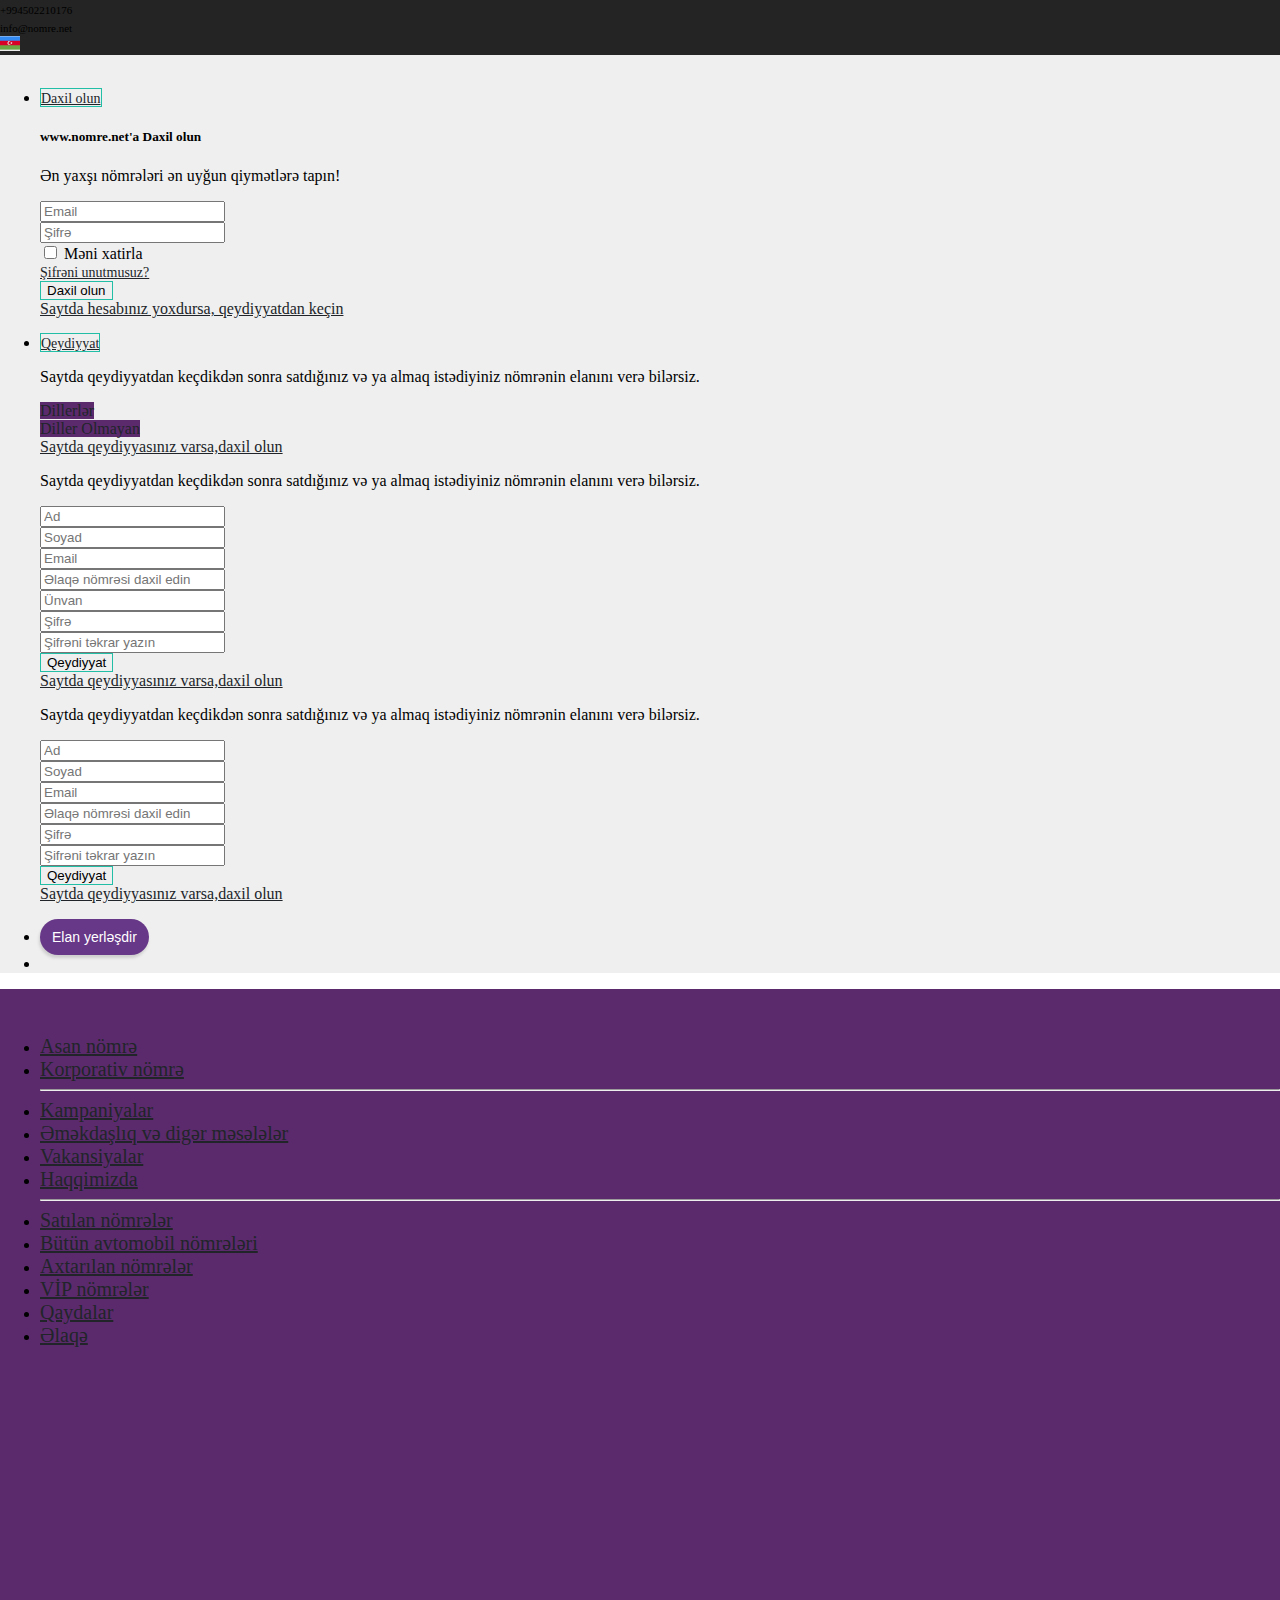
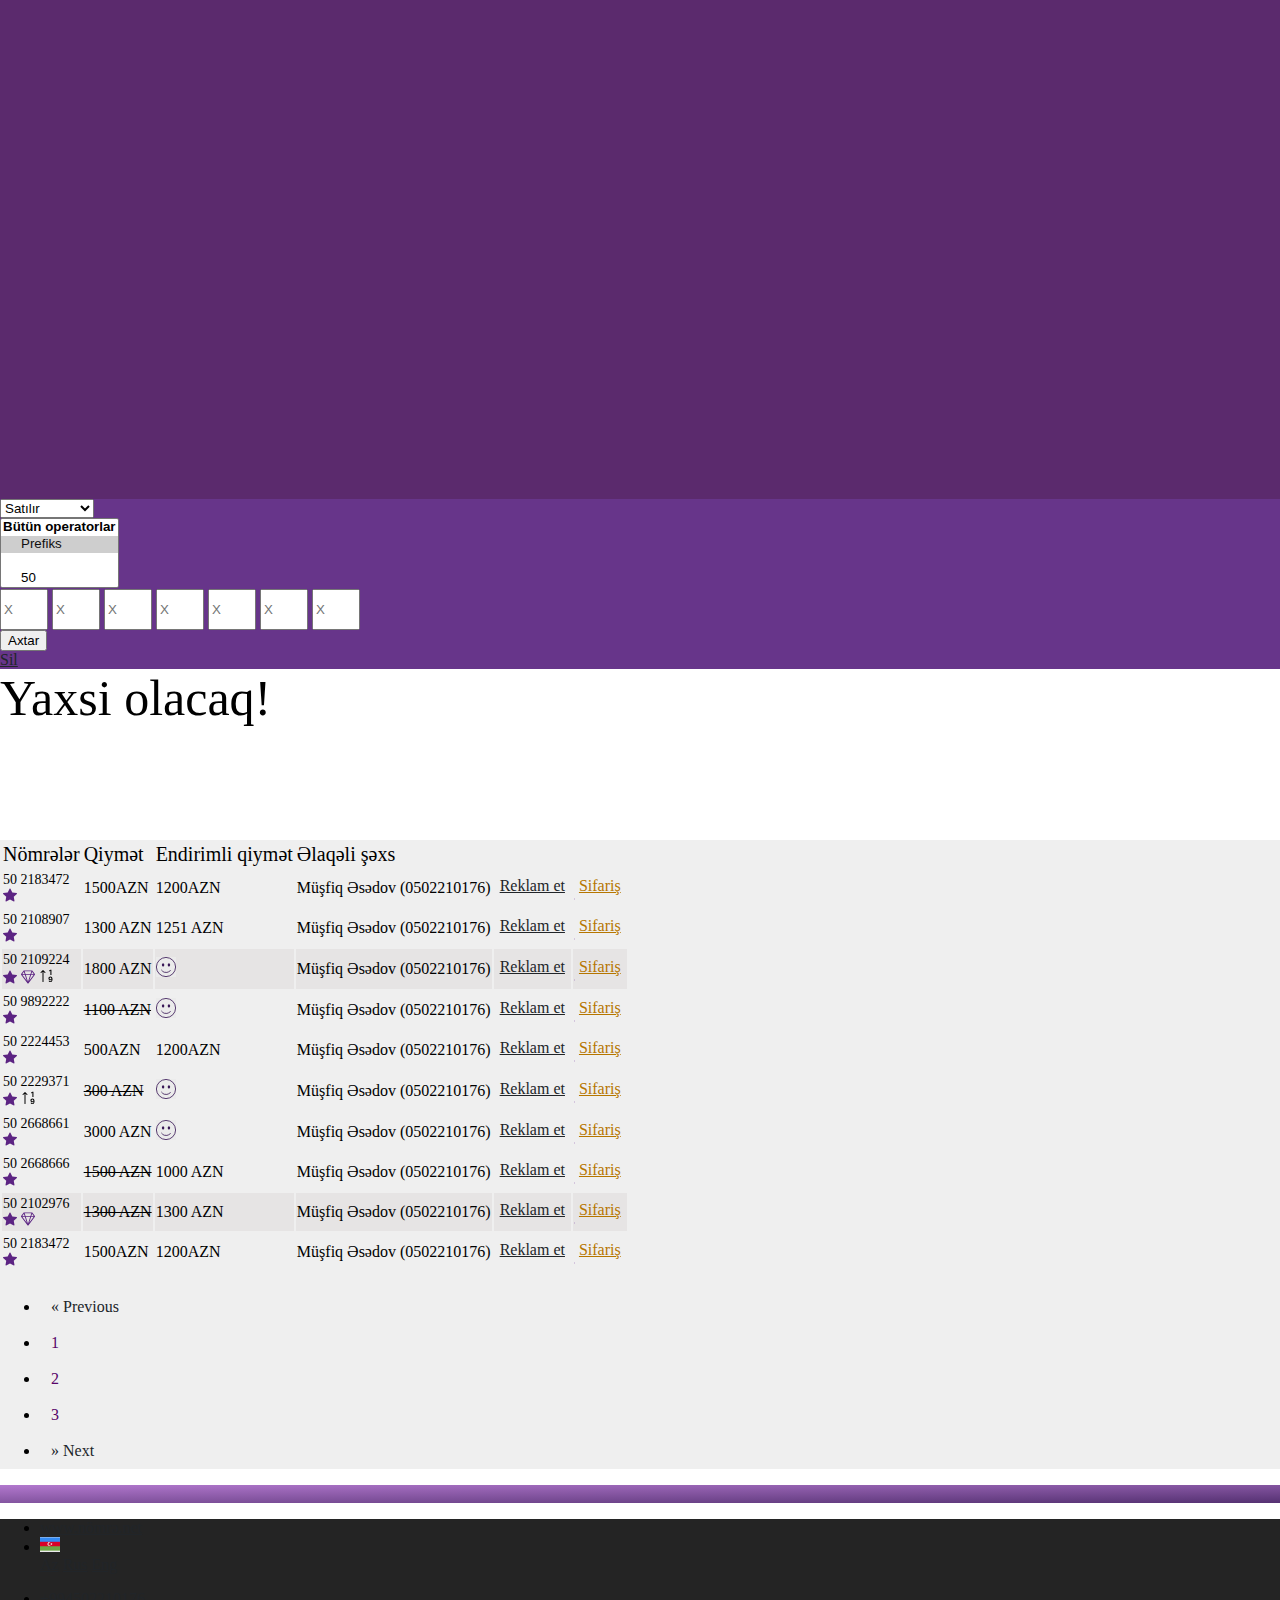
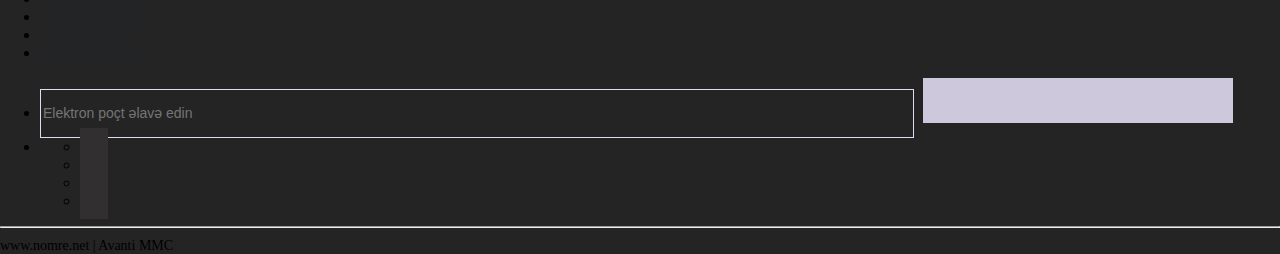
==== index.html @ 5cedde6e "last" ====
<!DOCTYPE html>
<html>

<head>
	<title></title>
	<meta charset="utf-8">
	<meta name="viewport" content="width=device-width, initial-scale=1, shrink-to-fit=no">
	<link rel="stylesheet" href="https://fonts.googleapis.com/icon?family=Material+Icons">
	<link rel="stylesheet"
		href="https://cdnjs.cloudflare.com/ajax/libs/bootstrap-select/1.13.18/css/bootstrap-select.min.css">
	<link rel="stylesheet" href="https://pro.fontawesome.com/releases/v5.10.0/css/all.css"
		integrity="sha384-AYmEC3Yw5cVb3ZcuHtOA93w35dYTsvhLPVnYs9eStHfGJvOvKxVfELGroGkvsg+p" crossorigin="anonymous" />
	<link rel="stylesheet" href="https://unpkg.com/swiper/swiper-bundle.min.css" />
	<link rel="stylesheet" type="text/css" href="style/hamburgers.css">
	<link rel="stylesheet" type="text/css" href="style/bootstrap.css">
	<link rel="stylesheet" type="text/css" href="style/style.css">
</head>

<body class="position-relative">
	<!-- header -->
	<div class="bg-black">
		<div class="container">
			<div class="row d-flex align-items-center justify-content-around py-2">
				<div class="col-6">
					<div class="row d-flex justify-content-between">
						<div class="col-xs-12 col-md-5 ">
							<i class="fas fa-phone-alt fs-lg-11 text-white mr-2"></i>
							<span class="fs-lg-11 text-white font-weight-lighter">+994502210176</span>
						</div>
						<div class="col-xs-12 col-md-5 ">
							<i class="fas fa-envelope fs-lg-11 text-white mr-2"></i>
							<span class="fs-lg-11 text-white font-weight-lighter">info@nomre.net</span>
						</div>
					</div>
				</div>

				<div class="col-4 d-flex justify-content-end">
					<div class="btn-group mb-3 ">
						<a type="button" class="btn dropdown-toggle" data-toggle="dropdown" aria-haspopup="true"
							aria-expanded="false" style="color: rgb(255, 255, 255);">
							<span class="custom-icon custom-icon-flag-az"></span>
						</a>
						<div class="dropdown-menu dropdown-menu-header z-high">
							<a class="dropdown-item" href="#">Az</a>
							<a class="dropdown-item" href="#">Rus</a>
							<a class="dropdown-item" href="#">Eng</a>
						</div>
					</div>
				</div>
			</div>
		</div>
	</div>
	<header class="bg-grey">
		<div class="container py-3">
			<div class="row justify-content-between align-items-center">

				<div class="col-lg-2 col-md-2 col-xs-12  my-md-4 ">
					<a href="./index.html"><img src="./img/logonumber.png" class="" style="width: 60px;" alt=""></a>
				</div>
				<div class="col-lg-8 my-sm-3">
					<div class="row d-flex align-items-center justify-content-between">

						<div class="col-md-5">
							<div class="row">
								<div class="col-6">
									<ul
										class="nav  d-lg-flex justify-content-between align-items-center navbar-top-links navbar-right">
										<li class="list-unstyled justify-content-center">
											<a href="#"
												class="text-decoration-none  d-flex align-items-center  py-2 px-3"
												style="border: 1px solid #22BEA5;" data-toggle="modal"
												data-target=".exampleModallogin">
												<span class="fs-lg-14 text-dark ">Daxil olun</span>
											</a>
										</li>
										<div class="modal shadow rounded fade exampleModallogin  my-5 z-high  in"
											id="login_page" tabindex="-1" role="dialog"
											aria-labelledby="exampleModalLabel" aria-hidden="false">
											<div class="modal-dialog" role="document">
												<div class="modal-content">
													<div class="modal-header justify-content-center py-3">
														<div class="modal-title text-center"
															id="exampleModalLabelLogin">
															<h5>www.nomre.net'a Daxil olun</h5>
															<p class="m-0">Ən yaxşı nömrələri ən uyğun qiymətlərə tapın!
															</p>
														</div>

													</div>
													<div class="modal-body p-3">
														<div class="row d-flex justify-content-center">
															<div class="col-10 text-center">
																<form action="" id="requestacallformLogin" method="POST"
																	name="requesttacallform">
																	<div class="form-group">
																		<div class="input-group">
																			<input type="email" class="form-control"
																				placeholder="Email" name="email"
																				onchange="validateEmailAdd();" />
																		</div>
																	</div>
																	<div class="form-group">
																		<div class="input-group">
																			<input type="password" class="form-control"
																				placeholder="Şifrə" name="password"
																				onchange="validatePasswordAdd();" />
																		</div>
																	</div>
																</form>
																<div class="row mb-4 ">
																	<div class="col-md-6 d-flex justify-content-center">

																		<div class="form-check pl-0 mb-3">
																			<input type="checkbox"
																				class="form-check-input filled-in"
																				id="new">
																			<label
																				class=" form-check-label small card card-animate-link-secondary"
																				for="new">Məni xatirla</label>
																		</div>

																	</div>

																	<div class="col-md-6 ">
																		<a href="#!"
																			class=" text-decoration-none fs-lg-14">Şifrəni
																			unutmusuz?</a>
																	</div>
																</div>
																<button type="submit"
																	class="btn btn-outline submit-btn w-100 shadow btn-one">Daxil
																	olun</button>
															</div>
														</div>

													</div>
													<div class="modal-footer justify-content-center">
														<a href="#"
															class="text-decoration-none fs-md-14 text-primary modal-chooser-button"
															data-target="#register_page" data-toggle="modal"> Saytda
															hesabınız yoxdursa, qeydiyyatdan keçin</a>
													</div>

												</div>
											</div>
										</div>
									</ul>
								</div>
								<div class="col-6 d-flex justify-content-end ">
									<ul
										class="nav  d-lg-flex justify-content-between align-items-center navbar-top-links navbar-right">

										<li class="list-unstyled justify-content-center">
											<a href="#"
												class="text-decoration-none  d-flex align-items-center  py-2 px-3"
												style="border: 1px solid #22BEA5;" data-toggle="modal"
												data-target=".exampleModalChoose">
												<span class="fs-lg-14 text-dark ">Qeydiyyat</span>
											</a>
										</li>
										<div class="modal shadow rounded fade exampleModalChoose  my-5 z-high in"
											id="register_page" tabindex="-1" role="dialog"
											aria-labelledby="exampleModalLabelSignup" aria-hidden="false">
											<div class="modal-dialog" role="document">
												<div class="modal-content">
													<div class="modal-header justify-content-center fs-md-14">
														<div class="modal-title text-center"
															id="exampleModalLabelSignup">
															<p class="m-0 py-2">
																Saytda qeydiyyatdan keçdikdən sonra satdığınız və ya
																almaq istədiyiniz nömrənin elanını verə bilərsiz.
															</p>
														</div>

													</div>
													<div class="modal-body p-3">
														<div class="row my-5">
															<div class="col-6">
																<a type="submit"
																	class="btn btn-outline bg-purple text-white  w-100 shadow modal-chooser-button"
																	data-target=".dillerModal"
																	data-toggle="modal">Dillerlər</a>
															</div>
															<div class="col-6">
																<a type="submit"
																	class="btn btn-outline bg-purple text-white  w-100 shadow modal-chooser-button"
																	data-target=".dillerOlmayanModal"
																	data-toggle="modal">Diller Olmayan</a>
															</div>
														</div>
													</div>
													<div class="modal-footer justify-content-center">
														<a href="#" id="login-from-chooser"
															class="text-decoration-none text-primary modal-chooser-button"
															data-target="#login_page" data-toggle="modal">Saytda
															qeydiyyasınız varsa,daxil olun</a>
													</div>
												</div>
											</div>
										</div>
										<div class="modal shadow rounded fade dillerModal  my-5 z-high in"
											id="register_page" tabindex="-1" role="dialog" aria-hidden="false">
											<div class="modal-dialog" role="document">
												<div class="modal-content">
													<div class="modal-header justify-content-center fs-md-14">
														<div class="modal-title text-center">
															<p class="m-0">Saytda qeydiyyatdan keçdikdən sonra
																satdığınız və ya
																almaq
																istədiyiniz nömrənin elanını verə bilərsiz.
															</p>
														</div>

													</div>
													<div class="modal-body p-3">
														<div class="row d-flex justify-content-center">
															<div class="col-10 text-center">
																<form action="" id="requestacallformSignup"
																	method="POST" class="needs-validation" novalidate
																	name="requesttacallform">
																	<div class="row">
																		<div class="col-6">
																			<div class="form-group">
																				<div class="input-group">
																					<input type="text"
																						class="form-control"
																						placeholder="Ad" name="text">
																				</div>
																			</div>
																		</div>
																		<div class="col-6">
																			<div class="form-group">
																				<div class="input-group">
																					<input type="text"
																						class="form-control"
																						placeholder="Soyad" name="text">
																				</div>
																			</div>
																		</div>
																	</div>
																	<div class="form-group">
																		<div class="input-group">
																			<input type="email" class="form-control"
																				placeholder="Email" name="email"
																				onchange="validateEmailAdd();">
																		</div>
																	</div>

																	<div class="form-group">
																		<div class="input-group">
																			<input type="number" class="form-control"
																				placeholder="Əlaqə nömrəsi daxil edin"
																				name="number">
																		</div>
																	</div>
																	<div class="form-group">
																		<div class="input-group">
																			<input type="text" class="form-control"
																				placeholder="Ünvan" name="text">
																		</div>
																	</div>
																	<div class="form-group">
																		<div class="input-group">
																			<input type="password" class="form-control"
																				placeholder="Şifrə" name="password"
																				onchange="validatePasswordAdd();">
																		</div>
																	</div>
																	<div class="form-group">
																		<div class="input-group">
																			<input type="password" class="form-control"
																				placeholder="Şifrəni təkrar yazın"
																				name="password">
																		</div>
																	</div>
																</form>

																<button type="submit"
																	class="btn btn-outline submit-btn w-100 shadow btn-one"
																	data-style="zoom-out">Qeydiyyat</button>
															</div>
														</div>

													</div>
													<div class="modal-footer justify-content-center">
														<a href="#" id="login-from-register-dealer"
															class="text-decoration-none text-primary modal-chooser-button"
															data-target="#login_page" data-toggle="modal">Saytda
															qeydiyyasınız varsa,daxil olun</a>
													</div>

												</div>
											</div>
										</div>
										<div class="modal shadow rounded fade dillerOlmayanModal  my-5 z-high in"
											id="register_page" tabindex="-1" role="dialog" aria-hidden="false">
											<div class="modal-dialog" role="document">
												<div class="modal-content">
													<div class="modal-header justify-content-center fs-md-14">
														<div class="modal-title text-center">
															<p class="m-0">Saytda qeydiyyatdan keçdikdən sonra
																satdığınız və ya
																almaq
																istədiyiniz nömrənin elanını verə bilərsiz.
															</p>
														</div>

													</div>
													<div class="modal-body p-3">
														<div class="row d-flex justify-content-center">
															<div class="col-10 text-center">
																<form action="" id="requestacallformSignup"
																	method="POST" class="needs-validation" novalidate
																	name="requesttacallform">
																	<div class="row">
																		<div class="col-6">
																			<div class="form-group">
																				<div class="input-group">
																					<input type="text"
																						class="form-control"
																						placeholder="Ad" name="text">
																				</div>
																			</div>
																		</div>
																		<div class="col-6">
																			<div class="form-group">
																				<div class="input-group">
																					<input type="text"
																						class="form-control"
																						placeholder="Soyad" name="text">
																				</div>
																			</div>
																		</div>
																	</div>
																	<div class="form-group">
																		<div class="input-group">
																			<input type="email" class="form-control"
																				placeholder="Email" name="email"
																				onchange="validateEmailAdd();">
																		</div>
																	</div>

																	<div class="form-group">
																		<div class="input-group">
																			<input type="number" class="form-control"
																				placeholder="Əlaqə nömrəsi daxil edin"
																				name="number">
																		</div>
																	</div>
																	<div class="form-group">
																		<div class="input-group">
																			<input type="password" class="form-control"
																				placeholder="Şifrə" name="password"
																				onchange="validatePasswordAdd();">
																		</div>
																	</div>
																	<div class="form-group">
																		<div class="input-group">
																			<input type="password" class="form-control"
																				placeholder="Şifrəni təkrar yazın"
																				name="password">
																		</div>
																	</div>
																</form>

																<button type="submit"
																	class="btn btn-outline submit-btn w-100 shadow btn-one"
																	data-style="zoom-out">Qeydiyyat</button>
															</div>
														</div>

													</div>
													<div class="modal-footer justify-content-center">
														<a href="#" id="login-from-register-non-dealer"
															class="text-decoration-none text-primary modal-chooser-button"
															data-target="#login_page" data-toggle="modal">Saytda
															qeydiyyasınız varsa,daxil olun</a>
													</div>

												</div>
											</div>
										</div>
									</ul>
								</div>
							</div>
						</div>
						<div class="col-md-5">
							<ul
								class="nav  d-lg-flex justify-content-between align-items-center navbar-top-links navbar-right">
								<li>
									<a href="./" class="text-decoration-none" data-toggle="modal"
										data-target=".exampleModallogin">

										<button class="add-btn add-btn-1 d-flex align-items-center  ">
											<i class="fas fa-plus text-white mr-2" style="font-size: 8px; "></i>
											<span class="fs-lg-14 ">Elan yerləşdir</span>
										</button>
									</a>
								</li>
								<li>
									<div class="hamburger hamburger--spring position-relative z-middle " id="open_menu"
										style="top: -4px;">
										<div class="hamburger-box">
											<div class="hamburger-inner z-middle"></div>
										</div>
									</div>
								</li>
							</ul>
						</div>
					</div>
				</div>
			</div>
		</div>
	</header>

	<div id="mobile_menu" class="bg-purple z-100 position-absolute left-100 w-100 t-5 h-120vh top-0 pt-100">
		<ul class="m-5 list-unstyled">
			<li class="mt-5 mb-3 ">
				<i class="fas fa-route text-white mr-3 fs-sm-12 fs-lg-20"></i>
				<a href="./asannomre.html" class="text-decoration-none text-white my-5 fs-lg-20 fs-sm-12">Asan nömrə</a>
			</li>
			<li class="my-3">
				<i class="fas fa-briefcase text-white mr-3 fs-sm-12 fs-lg-20"></i>
				<a href="./koporativnomre.html"
					class="text-decoration-none text-white  my-5 fs-lg-20 fs-sm-12">Korporativ
					nömrə</a>
			</li>
			<hr class="bg-light">
			<li class="my-3">
				<i class="fas fa-bullhorn text-white mr-3 fs-sm-12 fs-lg-20"></i>
				<a href="./profile.html" class="text-decoration-none text-white my-5 fs-lg-20 fs-sm-12">Kampaniyalar</a>
			</li>
			<li class="my-3">
				<i class="far fa-handshake text-white mr-3 fs-sm-12 fs-lg-20"></i>
				<a href="#" class="text-decoration-none text-white my-5 fs-lg-20 fs-sm-12">Əməkdaşlıq və digər
					məsələlər</a>
			</li>
			<li class="my-3">
				<i class="fas fa-user-md text-white mr-3 fs-sm-12 fs-lg-20"></i>
				<a href="./vacancies.html"
					class="text-decoration-none text-white my-5 fs-lg-20 fs-sm-12">Vakansiyalar</a>
			</li>
			<li class="my-3">
				<i class="fas fa-info-circle text-white mr-3 fs-sm-12 fs-lg-20"></i>
				<a href="#" class="text-decoration-none text-white my-5 fs-lg-20 fs-sm-12">Haqqimizda</a>
			</li>
			<hr class="bg-light">
			<li class="my-3">
				<i class="fas fa-list-ol text-white mr-3 fs-sm-12 fs-lg-20"></i>
				<a href="#" class="text-decoration-none text-white my-5 fs-lg-20 fs-sm-12">Satılan nömrələr</a>
			</li>
			<li class="my-3">
				<i class="fas fa-car text-white mr-3 fs-sm-12 fs-lg-20"></i>
				<a href="#" class="text-decoration-none text-white my-5 fs-lg-20 fs-sm-12">Bütün avtomobil nömrələri</a>
			</li>
			<li class="my-3">
				<i class="fas fa-search text-white mr-3 fs-sm-12 fs-lg-20"></i>
				<a href="#" class="text-decoration-none text-white my-5 fs-lg-20 fs-sm-12">Axtarılan nömrələr</a>
			</li>
			<li class="my-3">
				<i class="far fa-gem text-white mr-3 fs-sm-12 fs-lg-20"></i>
				<a href="#" class="text-decoration-none text-white my-5 fs-lg-20 fs-sm-12">VİP nömrələr</a>
			</li>
			<li class="my-3">
				<i class="fas fa-question text-white mr-3 fs-sm-12 fs-lg-20"></i>
				<a href="#" class="text-decoration-none text-white my-5 fs-lg-20 fs-sm-12">Qaydalar</a>
			</li>
			<li class="my-3">
				<i class="fas fa-file-signature text-white mr-3 fs-sm-12 fs-lg-20"></i>
				<a href="#" class="text-decoration-none text-white my-5 fs-lg-20 fs-sm-12">Əlaqə</a>
			</li>
		</ul>
	</div>

	<div class="bg-search-purple">
		<div class="container">
			<div class="row  d-flex justify-content-around align-items-center ">
				<div class="col-12 serch-table">
					<div class="row d-flex justify-content-around align-items-center my-3">
						<div class=" my-2 col-lg-2 col-md-6 col-xs-6 multi_select_box">
							<select id="" class="multi_select w-100" name="">
								<option selected="selected" value="1">Satılır</option>
								array(0) {
								}
								<option value="0">Olsa alaram</option>
							</select>
						</div>
						<div class="prefiks my-2 col-lg-2 col-md-6 col-xs-6 multi_select_box">
							<select name="" id="selectOption" class="multi_select w-100" multiple>
								<optgroup class="selectpicker-s" label="Bütün operatorlar">
									<option id="prefix" value="all" selected>Prefiks</option>
								</optgroup>
								<optgroup class="selectpicker-s" label="">
									<option value="1">50</option>
									<option value="2">51</option>
									<option value="3">10</option>
									<option value="1 / 2 / 3">50 / 51 / 10</option>
								</optgroup>
								<optgroup class="selectpicker-s" label="">
									<option value="1">50</option>
									<option value="2">51</option>
									<option value="3">10</option>
									<option value="1 / 2 / 3">50 / 51 / 10</option>
								</optgroup>
								<optgroup class="selectpicker-s" label="Bakcell">
									<option value="4">55</option>
									<option value="5">99</option>
									<option value="4 / 5">55 / 99</option>
								</optgroup>
								<optgroup class="selectpicker-s" label="Nar">
									<option value="9">70</option>
									<option value="10">77</option>
									<option value="9 / 10">70 / 77</option>
								</optgroup>
								<optgroup class="selectpicker-s" label="Naxtel">
									<option value="6">60</option>
								</optgroup>
								<optgroup class="selectpicker-s" label="BTRİB">
									<option value="12">12</option>
								</optgroup>
								<optgroup class="selectpicker-s" label="Gürcüstan">
									<option value="17">577</option>
									<option value="18">555</option>
									<option value="17 / 18">577 / 555</option>
								</optgroup>
								<optgroup class="selectpicker-s" label="Rusiya">
									<option value="19">903</option>
									<option value="20">905</option>
									<option value="19 / 20">903 / 905</option>
								</optgroup>
								<optgroup class="selectpicker-s" label="Türkiyə">
									<option value="14">532</option>
									<option value="15">53</option>
									<option value="16">56</option>
									<option value="14 / 15 / 16">532 / 53 / 56</option>
								</optgroup>
								<optgroup class="selectpicker-s" label="Paket nömrələr">
									<option value="21">Çoxlu prefiks</option>
								</optgroup>
								<option class="car" value="car">Maşın</option>
							</select>
						</div>
						<div id="number_search" class="my-2 col-lg-4 col-md-10 d-flex justify-content-between">
							<input type="tel" id="number1" name="number1" pattern="[0-9]*" value=""
								class="number-search inputs inpt2 shadow text-center border rounded" placeholder="X"
								onkeyup="keyPr(event, 1);">
							<input type="tel" id="number2" name="number2" pattern="[0-9]*" value=""
								class="number-search inputs inpt2 shadow text-center border rounded" placeholder="X"
								onkeyup="keyPr(event, 2);">
							<input type="tel" id="number3" name="number3" pattern="[0-9]*" value=""
								class="number-search inputs inpt2 shadow text-center border rounded" placeholder="X"
								onkeyup="keyPr(event, 3);">
							<input type="tel" id="number4" name="number4" pattern="[0-9]*" value=""
								class="number-search inputs inpt2 shadow text-center border rounded" placeholder="X"
								onkeyup="keyPr(event, 4);">
							<input type="tel" id="number5" name="number5" pattern="[0-9]*" value=""
								class="number-search inputs inpt2 shadow text-center border rounded" placeholder="X"
								onkeyup="keyPr(event, 5);">
							<input type="tel" id="number6" name="number6" pattern="[0-9]*" value=""
								class="number-search inputs inpt2 shadow text-center border rounded" placeholder="X"
								onkeyup="keyPr(event, 6);">
							<input type="tel" id="number7" name="number7" pattern="[0-9]*" value=""
								class="number-search inputs inpt2 shadow text-center border rounded" placeholder="X"
								onkeyup="keyPr(event, 7);">
						</div>
						<div class=" my-2 col-lg-2 col-md-6 col-xs-6 w-100">
							<button type="submit" onclick="alertFunction()"
								class="btn  bg-white w-100 shadow tap-hover">Axtar</button>
						</div>
						<div class=" my-2 col-lg-2 col-md-6 col-xs-6 ">
							<a href="#" class=" btn  w-100 bg-white shadow sil-hover">Sil</a>
						</div>
					</div>
				</div>
			</div>
		</div>
	</div>

	<div class="position-relative banner-bg">
		<div class="overlay position-absolute w-100 "></div>
		<div class="container  ">
			<div class="row py-5 text-center ">
				<div class="col-12">
					<div id="banner">
						<div class="banners banner1 banner3"></div>
					</div>
				</div>
			</div>
		</div>
	</div>

	<!-- main -->

	<main class="wrapper py-5 bg-grey">
		<div class="container py-4">
			<div id="page-content">
				<table class="table table-borderless my-5" id="example">
					<thead class=" desktop-view my-5 ">
						<tr>
							<td scope="col" class="font-weight-bold fs-lg-20 ">Nömrələr</td>
							<td scope="col" class="font-weight-bold fs-lg-20">Qiymət</td>
							<td scope="col" class="font-weight-bold fs-lg-20  text-center">Endirimli qiymət</td>
							<td scope="col" class="font-weight-bold fs-lg-20">Əlaqəli şəxs</td>
						</tr>
					</thead>
					<tbody>
						<tr class="desktop-view">
							<td class="font-weight-bold text-dark">
								<div class="row d-flex justify-content-between">
									<div class=" col-lg-8 pr-0">
										<span class="fs-lg-14">50 2183472</span>
									</div>
									<div class=" col-lg-4 p-0">
										<svg xmlns="http://www.w3.org/2000/svg" width="14" height="14"
											fill="currentColor" class="bi bi-star-fill text-purple "
											viewBox="0 0 16 16">
											<path
												d="M3.612 15.443c-.386.198-.824-.149-.746-.592l.83-4.73L.173 6.765c-.329-.314-.158-.888.283-.95l4.898-.696L7.538.792c.197-.39.73-.39.927 0l2.184 4.327 4.898.696c.441.062.612.636.282.95l-3.522 3.356.83 4.73c.078.443-.36.79-.746.592L8 13.187l-4.389 2.256z" />
										</svg>
									</div>
								</div>
							</td>
							<td>1500AZN</td>
							<td class="text-center">1200AZN</td>
							<td>Müşfiq Əsədov (0502210176)</td>
							<td class=""><a href="./ads.html"
									class="text-decoration-none text-info effect-border py-0">Reklam
									et</a></td>
							<td class=""><a href="./order.html"
									class="text-decoration-none text-orange effect-border py-0">Sifariş</a>
							</td>
						</tr>
						<tr class="desktop-view">
							<td class="font-weight-bold text-dark ">
								<div class="row d-flex justify-content-between">
									<div class="col-lg-8 pr-0">
										<span class="fs-lg-14"> 50 2108907</span>
									</div>
									<div class="col-lg-4 p-0">
										<svg xmlns="http://www.w3.org/2000/svg" width="14" height="14"
											fill="currentColor" class="bi bi-star-fill text-purple "
											viewBox="0 0 16 16">
											<path
												d="M3.612 15.443c-.386.198-.824-.149-.746-.592l.83-4.73L.173 6.765c-.329-.314-.158-.888.283-.95l4.898-.696L7.538.792c.197-.39.73-.39.927 0l2.184 4.327 4.898.696c.441.062.612.636.282.95l-3.522 3.356.83 4.73c.078.443-.36.79-.746.592L8 13.187l-4.389 2.256z" />
										</svg>

									</div>
								</div>
							</td>
							<td>1300 AZN</td>
							<td class="text-center">1251 AZN</td>
							<td>Müşfiq Əsədov (0502210176)</td>
							<td class=""><a href="./ads.html"
									class="text-decoration-none text-info effect-border py-0">Reklam
									et</a></td>
							<td class=""><a href="./order.html"
									class="text-decoration-none text-orange effect-border py-0">Sifariş</a>
							</td>
						</tr>
						<tr class="desktop-view bg-grey-dark">
							<td class="font-weight-bold text-dark">
								<div class="row d-flex justify-content-between align-items-center">
									<div class="col-lg-8  pr-0">
										<span class="fs-lg-14"> 50 2109224 </span>
									</div>
									<div class="col-lg-4 p-0">
										<svg xmlns="http://www.w3.org/2000/svg" width="14" height="14"
											fill="currentColor" class="bi bi-star-fill text-purple "
											viewBox="0 0 16 16">
											<path
												d="M3.612 15.443c-.386.198-.824-.149-.746-.592l.83-4.73L.173 6.765c-.329-.314-.158-.888.283-.95l4.898-.696L7.538.792c.197-.39.73-.39.927 0l2.184 4.327 4.898.696c.441.062.612.636.282.95l-3.522 3.356.83 4.73c.078.443-.36.79-.746.592L8 13.187l-4.389 2.256z" />
										</svg>
										<svg xmlns="http://www.w3.org/2000/svg" width="14" height="14"
											fill="currentColor" class="bi bi-gem text-purple" viewBox="0 0 16 16">
											<path
												d="M3.1.7a.5.5 0 0 1 .4-.2h9a.5.5 0 0 1 .4.2l2.976 3.974c.149.185.156.45.01.644L8.4 15.3a.5.5 0 0 1-.8 0L.1 5.3a.5.5 0 0 1 0-.6l3-4zm11.386 3.785-1.806-2.41-.776 2.413 2.582-.003zm-3.633.004.961-2.989H4.186l.963 2.995 5.704-.006zM5.47 5.495 8 13.366l2.532-7.876-5.062.005zm-1.371-.999-.78-2.422-1.818 2.425 2.598-.003zM1.499 5.5l5.113 6.817-2.192-6.82L1.5 5.5zm7.889 6.817 5.123-6.83-2.928.002-2.195 6.828z" />
										</svg>
										<svg xmlns="http://www.w3.org/2000/svg" width="16" height="16"
											fill="currentColor" class="bi bi-sort-numeric-up" viewBox="0 0 16 16">
											<path
												d="M12.438 1.668V7H11.39V2.684h-.051l-1.211.859v-.969l1.262-.906h1.046z" />
											<path fill-rule="evenodd"
												d="M11.36 14.098c-1.137 0-1.708-.657-1.762-1.278h1.004c.058.223.343.45.773.45.824 0 1.164-.829 1.133-1.856h-.059c-.148.39-.57.742-1.261.742-.91 0-1.72-.613-1.72-1.758 0-1.148.848-1.835 1.973-1.835 1.09 0 2.063.636 2.063 2.687 0 1.867-.723 2.848-2.145 2.848zm.062-2.735c.504 0 .933-.336.933-.972 0-.633-.398-1.008-.94-1.008-.52 0-.927.375-.927 1 0 .64.418.98.934.98z" />
											<path
												d="M4.5 13.5a.5.5 0 0 1-1 0V3.707L2.354 4.854a.5.5 0 1 1-.708-.708l2-1.999.007-.007a.498.498 0 0 1 .7.006l2 2a.5.5 0 1 1-.707.708L4.5 3.707V13.5z" />
										</svg>
									</div>
								</div>
							</td>
							<td>1800 AZN</td>
							<td class="text-center"><span class="custom-icon custom-icon-smile"></span></td>
							<td>Müşfiq Əsədov (0502210176)</td>
							<td class=""><a href="./ads.html"
									class="text-decoration-none text-info effect-border py-0">Reklam
									et</a></td>
							<td class=""><a href="./order.html"
									class="text-decoration-none text-orange effect-border py-0">Sifariş</a>
							</td>
						</tr>
						<tr class="desktop-view">
							<td class="font-weight-bold text-dark">
								<div class="row d-flex justify-content-between">
									<div class="col-lg-8 pr-0">
										<span class="fs-lg-14">50 9892222 </span>
									</div>
									<div class="col-lg-4 p-0">
										<svg xmlns="http://www.w3.org/2000/svg" width="14" height="14"
											fill="currentColor" class="bi bi-star-fill text-purple "
											viewBox="0 0 16 16">
											<path
												d="M3.612 15.443c-.386.198-.824-.149-.746-.592l.83-4.73L.173 6.765c-.329-.314-.158-.888.283-.95l4.898-.696L7.538.792c.197-.39.73-.39.927 0l2.184 4.327 4.898.696c.441.062.612.636.282.95l-3.522 3.356.83 4.73c.078.443-.36.79-.746.592L8 13.187l-4.389 2.256z" />
										</svg>
									</div>
								</div>
							</td>
							<td><strike>1100 AZN</strike></td>
							<td class="text-center"><span class="custom-icon custom-icon-smile"></span></td>
							<td>Müşfiq Əsədov (0502210176)</td>
							<td class=""><a href="./ads.html"
									class="text-decoration-none text-info effect-border py-0">Reklam
									et</a></td>
							<td class=""><a href="./order.html"
									class="text-decoration-none text-orange effect-border py-0">Sifariş</a>
							</td>
						</tr>
						<tr class="desktop-view">
							<td class="font-weight-bold text-dark">
								<div class="row d-flex justify-content-between">
									<div class="col-lg-8 pr-0">
										<span class="fs-lg-14">50 2224453 </span>
									</div>
									<div class="col-lg-4 p-0">
										<svg xmlns="http://www.w3.org/2000/svg" width="14" height="14"
											fill="currentColor" class="bi bi-star-fill text-purple "
											viewBox="0 0 16 16">
											<path
												d="M3.612 15.443c-.386.198-.824-.149-.746-.592l.83-4.73L.173 6.765c-.329-.314-.158-.888.283-.95l4.898-.696L7.538.792c.197-.39.73-.39.927 0l2.184 4.327 4.898.696c.441.062.612.636.282.95l-3.522 3.356.83 4.73c.078.443-.36.79-.746.592L8 13.187l-4.389 2.256z" />
										</svg>
									</div>
								</div>

							</td>
							<td>500AZN</td>
							<td class="text-center">1200AZN</td>
							<td>Müşfiq Əsədov (0502210176)</td>
							<td class=""><a href="./ads.html"
									class="text-decoration-none text-info effect-border py-0">Reklam
									et</a></td>
							<td class=""><a href="./order.html"
									class="text-decoration-none text-orange effect-border py-0">Sifariş</a>
							</td>
						</tr>
						<tr class="desktop-view">
							<td class="font-weight-bold text-dark">
								<div class="row d-flex justify-content-between">
									<div class="col-lg-8 pr-0">
										<span class="fs-lg-14">50 2229371 </span>
									</div>
									<div class="col-lg-4 p-0">
										<svg xmlns="http://www.w3.org/2000/svg" width="14" height="14"
											fill="currentColor" class="bi bi-star-fill text-purple "
											viewBox="0 0 16 16">
											<path
												d="M3.612 15.443c-.386.198-.824-.149-.746-.592l.83-4.73L.173 6.765c-.329-.314-.158-.888.283-.95l4.898-.696L7.538.792c.197-.39.73-.39.927 0l2.184 4.327 4.898.696c.441.062.612.636.282.95l-3.522 3.356.83 4.73c.078.443-.36.79-.746.592L8 13.187l-4.389 2.256z" />
										</svg>
										<svg xmlns="http://www.w3.org/2000/svg" width="16" height="16"
											fill="currentColor" class="bi bi-sort-numeric-up" viewBox="0 0 16 16">
											<path
												d="M12.438 1.668V7H11.39V2.684h-.051l-1.211.859v-.969l1.262-.906h1.046z" />
											<path fill-rule="evenodd"
												d="M11.36 14.098c-1.137 0-1.708-.657-1.762-1.278h1.004c.058.223.343.45.773.45.824 0 1.164-.829 1.133-1.856h-.059c-.148.39-.57.742-1.261.742-.91 0-1.72-.613-1.72-1.758 0-1.148.848-1.835 1.973-1.835 1.09 0 2.063.636 2.063 2.687 0 1.867-.723 2.848-2.145 2.848zm.062-2.735c.504 0 .933-.336.933-.972 0-.633-.398-1.008-.94-1.008-.52 0-.927.375-.927 1 0 .64.418.98.934.98z" />
											<path
												d="M4.5 13.5a.5.5 0 0 1-1 0V3.707L2.354 4.854a.5.5 0 1 1-.708-.708l2-1.999.007-.007a.498.498 0 0 1 .7.006l2 2a.5.5 0 1 1-.707.708L4.5 3.707V13.5z" />
										</svg>
									</div>
								</div>
							</td>
							<td><strike>300 AZN</strike></td>
							<td class="text-center"><span class="custom-icon custom-icon-smile"></span></td>
							<td>Müşfiq Əsədov (0502210176)</td>
							<td class=""><a href="./ads.html"
									class="text-decoration-none text-info effect-border py-0">Reklam
									et</a></td>
							<td class=""><a href="./order.html"
									class="text-decoration-none text-orange effect-border py-0">Sifariş</a>
							</td>
						</tr>
						<tr class="desktop-view">
							<td class="font-weight-bold text-dark">
								<div class="row d-flex justify-content-between">
									<div class="col-lg-8 pr-0">
										<span class="fs-lg-14">50 2668661 </span>
									</div>
									<div class="col-lg-4 p-0">
										<svg xmlns="http://www.w3.org/2000/svg" width="14" height="14"
											fill="currentColor" class="bi bi-star-fill text-purple "
											viewBox="0 0 16 16">
											<path
												d="M3.612 15.443c-.386.198-.824-.149-.746-.592l.83-4.73L.173 6.765c-.329-.314-.158-.888.283-.95l4.898-.696L7.538.792c.197-.39.73-.39.927 0l2.184 4.327 4.898.696c.441.062.612.636.282.95l-3.522 3.356.83 4.73c.078.443-.36.79-.746.592L8 13.187l-4.389 2.256z" />
										</svg>
									</div>
								</div>
							</td>
							<td>3000 AZN</td>
							<td class="text-center"><span class="custom-icon custom-icon-smile"></span></td>
							<td>Müşfiq Əsədov (0502210176)</td>
							<td class=""><a href="./ads.html"
									class="text-decoration-none text-info effect-border py-0">Reklam
									et</a></td>
							<td class=""><a href="./order.html"
									class="text-decoration-none text-orange effect-border py-0">Sifariş</a>
							</td>
						</tr>
						<tr class="desktop-view">
							<td class="font-weight-bold text-dark">
								<div class="row d-flex justify-content-between">
									<div class="col-lg-8 pr-0">
										<span class="fs-lg-14">50 2668666 </span>
									</div>
									<div class="col-lg-4  p-0">
										<svg xmlns="http://www.w3.org/2000/svg" width="14" height="14"
											fill="currentColor" class="bi bi-star-fill text-purple "
											viewBox="0 0 16 16">
											<path
												d="M3.612 15.443c-.386.198-.824-.149-.746-.592l.83-4.73L.173 6.765c-.329-.314-.158-.888.283-.95l4.898-.696L7.538.792c.197-.39.73-.39.927 0l2.184 4.327 4.898.696c.441.062.612.636.282.95l-3.522 3.356.83 4.73c.078.443-.36.79-.746.592L8 13.187l-4.389 2.256z" />
										</svg>
									</div>
								</div>
							</td>
							<td><strike>1500 AZN</strike></td>
							<td class="text-center">1000 AZN</td>
							<td>Müşfiq Əsədov (0502210176)</td>
							<td class=""><a href="./ads.html"
									class="text-decoration-none text-info effect-border py-0">Reklam
									et</a></td>
							<td class=""><a href="./order.html"
									class="text-decoration-none text-orange effect-border py-0">Sifariş</a>
							</td>
						</tr>
						<tr class="desktop-view bg-grey-dark">
							<td class="font-weight-bold text-dark">
								<div class="row d-flex justify-content-between">
									<div class="col-lg-8 pr-0">
										<span class="fs-lg-14"> 50 2102976 </span>
									</div>
									<div class="col-lg-4 p-0">
										<svg xmlns="http://www.w3.org/2000/svg" width="14" height="14"
											fill="currentColor" class="bi bi-star-fill text-purple "
											viewBox="0 0 16 16">
											<path
												d="M3.612 15.443c-.386.198-.824-.149-.746-.592l.83-4.73L.173 6.765c-.329-.314-.158-.888.283-.95l4.898-.696L7.538.792c.197-.39.73-.39.927 0l2.184 4.327 4.898.696c.441.062.612.636.282.95l-3.522 3.356.83 4.73c.078.443-.36.79-.746.592L8 13.187l-4.389 2.256z" />
										</svg>
										<svg xmlns="http://www.w3.org/2000/svg" width="14" height="14"
											fill="currentColor" class="bi bi-gem text-purple" viewBox="0 0 16 16">
											<path
												d="M3.1.7a.5.5 0 0 1 .4-.2h9a.5.5 0 0 1 .4.2l2.976 3.974c.149.185.156.45.01.644L8.4 15.3a.5.5 0 0 1-.8 0L.1 5.3a.5.5 0 0 1 0-.6l3-4zm11.386 3.785-1.806-2.41-.776 2.413 2.582-.003zm-3.633.004.961-2.989H4.186l.963 2.995 5.704-.006zM5.47 5.495 8 13.366l2.532-7.876-5.062.005zm-1.371-.999-.78-2.422-1.818 2.425 2.598-.003zM1.499 5.5l5.113 6.817-2.192-6.82L1.5 5.5zm7.889 6.817 5.123-6.83-2.928.002-2.195 6.828z" />
										</svg>
									</div>
								</div>
							</td>
							<td><strike>1300 AZN</strike></td>
							<td class="text-center">1300 AZN</td>
							<td>Müşfiq Əsədov (0502210176)</td>
							<td class=""><a href="./ads.html"
									class="text-decoration-none text-info effect-border py-0">Reklam
									et</a></td>
							<td class=""><a href="./order.html"
									class="text-decoration-none text-orange effect-border py-0">Sifariş</a>
							</td>
						</tr>
						<tr class="desktop-view">
							<td class="font-weight-bold text-dark ">
								<div class="row d-flex justify-content-between">
									<div class="col-lg-8 pr-0">
										<span class="fs-lg-14">50 2183472 </span>
									</div>
									<div class="col-lg-4 p-0">
										<svg xmlns="http://www.w3.org/2000/svg" width="14" height="14"
											fill="currentColor" class="bi bi-star-fill text-purple "
											viewBox="0 0 16 16">
											<path
												d="M3.612 15.443c-.386.198-.824-.149-.746-.592l.83-4.73L.173 6.765c-.329-.314-.158-.888.283-.95l4.898-.696L7.538.792c.197-.39.73-.39.927 0l2.184 4.327 4.898.696c.441.062.612.636.282.95l-3.522 3.356.83 4.73c.078.443-.36.79-.746.592L8 13.187l-4.389 2.256z" />
										</svg>
									</div>
								</div>
							</td>
							<td>1500AZN</td>
							<td class="text-center">1200AZN</td>
							<td>Müşfiq Əsədov (0502210176)</td>
							<td class=""><a href="./ads.html"
									class="text-decoration-none text-info effect-border py-0">Reklam
									et</a>
							</td>
							<td class=""><a href="./order.html"
									class="text-decoration-none text-orange effect-border py-0">Sifariş</a>
							</td>
						</tr>
					</tbody>
				</table>
			</div>
			<div class="my-5 mobile-view">
				<div class="row">
					<div class="col-sm-6 mb-4 ">
						<div class=" card card-animate text-center">
							<div class="col-md-12 py-3 justify-content-center align-items-center d-flex">
								<span class="mr-3 font-weight-bold text-dark"> 50 2105540</span>
								<svg xmlns="http://www.w3.org/2000/svg" width="14" height="14"
								fill="currentColor" class="bi bi-star-fill text-purple "
								viewBox="0 0 16 16">
								<path
									d="M3.612 15.443c-.386.198-.824-.149-.746-.592l.83-4.73L.173 6.765c-.329-.314-.158-.888.283-.95l4.898-.696L7.538.792c.197-.39.73-.39.927 0l2.184 4.327 4.898.696c.441.062.612.636.282.95l-3.522 3.356.83 4.73c.078.443-.36.79-.746.592L8 13.187l-4.389 2.256z" />
							</svg>
							<svg xmlns="http://www.w3.org/2000/svg" width="16" height="16"
							fill="currentColor" class="bi bi-sort-numeric-up" viewBox="0 0 16 16">
							<path
								d="M12.438 1.668V7H11.39V2.684h-.051l-1.211.859v-.969l1.262-.906h1.046z" />
							<path fill-rule="evenodd"
								d="M11.36 14.098c-1.137 0-1.708-.657-1.762-1.278h1.004c.058.223.343.45.773.45.824 0 1.164-.829 1.133-1.856h-.059c-.148.39-.57.742-1.261.742-.91 0-1.72-.613-1.72-1.758 0-1.148.848-1.835 1.973-1.835 1.09 0 2.063.636 2.063 2.687 0 1.867-.723 2.848-2.145 2.848zm.062-2.735c.504 0 .933-.336.933-.972 0-.633-.398-1.008-.94-1.008-.52 0-.927.375-.927 1 0 .64.418.98.934.98z" />
							<path
								d="M4.5 13.5a.5.5 0 0 1-1 0V3.707L2.354 4.854a.5.5 0 1 1-.708-.708l2-1.999.007-.007a.498.498 0 0 1 .7.006l2 2a.5.5 0 1 1-.707.708L4.5 3.707V13.5z" />
						</svg>
							</div>
							<div class="col-xs-6 p-2">
								<span><strike>2800 AZN</strike></span>
							</div>
							<div class="col-xs-6 py-2"> 2500 AZN </div>
							<div class="col-md-12 py-2"><a href="https://nomre.net/az/list/581">
									Müşfiq Əsədov
								</a>
								<a href="tel:0502210176">(0502210176)</a>
							</div>

							<div class="col-md-12 py-2">
								<div class="row" style="margin-bottom: 7px; margin-top: 7px">
									<div class="col-6">
										<a href="./ads.html"
											class="text-decoration-none text-info effect-border py-0">Reklam
											et</a>

									</div>
									<div class="col-6">
										<a href="./order.html"
											class="text-decoration-none text-orange effect-border py-0">Sifariş</a>
									</div>
								</div>
							</div>
						</div>

					</div>
					<div class="col-sm-6 mb-4 ">
						<div class=" card card-animate text-center">
							<div class="col-md-12 py-3 justify-content-center align-items-center d-flex">
								<span class="mr-3  font-weight-bold"> 50 2105540</span>
								<svg xmlns="http://www.w3.org/2000/svg" width="14" height="14"
								fill="currentColor" class="bi bi-star-fill text-purple "
								viewBox="0 0 16 16">
								<path
									d="M3.612 15.443c-.386.198-.824-.149-.746-.592l.83-4.73L.173 6.765c-.329-.314-.158-.888.283-.95l4.898-.696L7.538.792c.197-.39.73-.39.927 0l2.184 4.327 4.898.696c.441.062.612.636.282.95l-3.522 3.356.83 4.73c.078.443-.36.79-.746.592L8 13.187l-4.389 2.256z" />
							</svg>
							</div>

							<div class="col-xs-6 p-2">
								<span><strike>2800 AZN</strike></span>
							</div>
							<div class="col-xs-6 py-2"> 2500 AZN </div>
							<div class="col-md-12 py-2"><a href="https://nomre.net/az/list/581">

									Müşfiq Əsədov

								</a>
								<a href="tel:0502210176">(0502210176)</a>
							</div>

							<div class="col-md-12 py-2">
								<div class="row" style="margin-bottom: 7px; margin-top: 7px">
									<div class="col-6">
										<a href="./ads.html"
											class="text-decoration-none text-info effect-border py-0">Reklam
											et</a>

									</div>
									<div class="col-6">
										<a href="./order.html"
											class="text-decoration-none text-orange effect-border py-0">Sifariş</a>
									</div>
								</div>
							</div>
						</div>
					</div>
					<div class="col-sm-6 mb-4 ">
						<div class=" card card-animate text-center">
							<div class="col-md-12 py-3 justify-content-center align-items-center d-flex">
								<span class="mr-3  font-weight-bold"> 50 2105540</span>
								<svg xmlns="http://www.w3.org/2000/svg" width="14" height="14"
								fill="currentColor" class="bi bi-star-fill text-purple "
								viewBox="0 0 16 16">
								<path
									d="M3.612 15.443c-.386.198-.824-.149-.746-.592l.83-4.73L.173 6.765c-.329-.314-.158-.888.283-.95l4.898-.696L7.538.792c.197-.39.73-.39.927 0l2.184 4.327 4.898.696c.441.062.612.636.282.95l-3.522 3.356.83 4.73c.078.443-.36.79-.746.592L8 13.187l-4.389 2.256z" />
							</svg>
							</div>

							<div class="col-xs-6 p-2">
								<span><strike>2800 AZN</strike></span>
							</div>
							<div class="col-xs-6 py-2"> 2500 AZN </div>
							<div class="col-md-12 py-2"><a href="https://nomre.net/az/list/581">

									Müşfiq Əsədov

								</a>
								<a href="tel:0502210176">(0502210176)</a>
							</div>

							<div class="col-md-12 py-2">
								<div class="row" style="margin-bottom: 7px; margin-top: 7px">
									<div class="col-6">
										<a href="./ads.html"
											class="text-decoration-none text-info effect-border py-0">Reklam
											et</a>

									</div>
									<div class="col-6">
										<a href="./order.html"
											class="text-decoration-none text-orange effect-border py-0">Sifariş</a>
									</div>
								</div>
							</div>
						</div>

					</div>
					<div class="col-sm-6 mb-4 ">
						<div class=" card card-animate text-center">
							<div class="col-md-12 py-3 justify-content-center align-items-center d-flex">
								<span class="mr-3  font-weight-bold"> 50 2105540</span>
								<svg xmlns="http://www.w3.org/2000/svg" width="14" height="14"
								fill="currentColor" class="bi bi-star-fill text-purple "
								viewBox="0 0 16 16">
								<path
									d="M3.612 15.443c-.386.198-.824-.149-.746-.592l.83-4.73L.173 6.765c-.329-.314-.158-.888.283-.95l4.898-.696L7.538.792c.197-.39.73-.39.927 0l2.184 4.327 4.898.696c.441.062.612.636.282.95l-3.522 3.356.83 4.73c.078.443-.36.79-.746.592L8 13.187l-4.389 2.256z" />
							</svg>
							</div>

							<div class="col-xs-6 p-2">
								<span><strike>2800 AZN</strike></span>
							</div>
							<div class="col-xs-6 py-2"> 2500 AZN </div>
							<div class="col-md-12 py-2"><a href="https://nomre.net/az/list/581">

									Müşfiq Əsədov

								</a>
								<a href="tel:0502210176">(0502210176)</a>
							</div>

							<div class="col-md-12 py-2">
								<div class="row" style="margin-bottom: 7px; margin-top: 7px">
									<div class="col-6">
										<a href="./ads.html"
											class="text-decoration-none text-info effect-border py-0">Reklam
											et</a>

									</div>
									<div class="col-6">
										<a href="./order.html"
											class="text-decoration-none text-orangeeffect-border py-0">Sifariş</a>
									</div>
								</div>
							</div>
						</div>

					</div>
					<div class="col-sm-6 mb-4 ">
						<div class=" card card-animate text-center">
							<div class="col-md-12 py-3 justify-content-center align-items-center d-flex bg-grey-dark">
								<span class="mr-3  font-weight-bold"> 50 2105540</span>
								<svg xmlns="http://www.w3.org/2000/svg" width="14" height="14"
								fill="currentColor" class="bi bi-star-fill text-purple mr-2"
								viewBox="0 0 16 16">
								<path
									d="M3.612 15.443c-.386.198-.824-.149-.746-.592l.83-4.73L.173 6.765c-.329-.314-.158-.888.283-.95l4.898-.696L7.538.792c.197-.39.73-.39.927 0l2.184 4.327 4.898.696c.441.062.612.636.282.95l-3.522 3.356.83 4.73c.078.443-.36.79-.746.592L8 13.187l-4.389 2.256z" />
							</svg>
							<svg xmlns="http://www.w3.org/2000/svg" width="14" height="14"
											fill="currentColor" class="bi bi-gem text-purple mr-2" viewBox="0 0 16 16">
											<path
												d="M3.1.7a.5.5 0 0 1 .4-.2h9a.5.5 0 0 1 .4.2l2.976 3.974c.149.185.156.45.01.644L8.4 15.3a.5.5 0 0 1-.8 0L.1 5.3a.5.5 0 0 1 0-.6l3-4zm11.386 3.785-1.806-2.41-.776 2.413 2.582-.003zm-3.633.004.961-2.989H4.186l.963 2.995 5.704-.006zM5.47 5.495 8 13.366l2.532-7.876-5.062.005zm-1.371-.999-.78-2.422-1.818 2.425 2.598-.003zM1.499 5.5l5.113 6.817-2.192-6.82L1.5 5.5zm7.889 6.817 5.123-6.83-2.928.002-2.195 6.828z" />
										</svg>
							<svg xmlns="http://www.w3.org/2000/svg" width="16" height="16"
							fill="currentColor" class="bi bi-sort-numeric-up" viewBox="0 0 16 16">
							<path
								d="M12.438 1.668V7H11.39V2.684h-.051l-1.211.859v-.969l1.262-.906h1.046z" />
							<path fill-rule="evenodd"
								d="M11.36 14.098c-1.137 0-1.708-.657-1.762-1.278h1.004c.058.223.343.45.773.45.824 0 1.164-.829 1.133-1.856h-.059c-.148.39-.57.742-1.261.742-.91 0-1.72-.613-1.72-1.758 0-1.148.848-1.835 1.973-1.835 1.09 0 2.063.636 2.063 2.687 0 1.867-.723 2.848-2.145 2.848zm.062-2.735c.504 0 .933-.336.933-.972 0-.633-.398-1.008-.94-1.008-.52 0-.927.375-.927 1 0 .64.418.98.934.98z" />
							<path
								d="M4.5 13.5a.5.5 0 0 1-1 0V3.707L2.354 4.854a.5.5 0 1 1-.708-.708l2-1.999.007-.007a.498.498 0 0 1 .7.006l2 2a.5.5 0 1 1-.707.708L4.5 3.707V13.5z" />
						</svg>
							</div>

							<div class="col-xs-6 p-2">
								<span><strike>2800 AZN</strike></span>
							</div>
							<div class="col-xs-6 py-2"> 2500 AZN </div>
							<div class="col-md-12 py-2"><a href="https://nomre.net/az/list/581">

									Müşfiq Əsədov

								</a>
								<a href="tel:0502210176">(0502210176)</a>
							</div>

							<div class="col-md-12 py-2">
								<div class="row" style="margin-bottom: 7px; margin-top: 7px">
									<div class="col-6">
										<a href="./ads.html"
											class="text-decoration-none text-info effect-border py-0">Reklam
											et</a>

									</div>
									<div class="col-6">
										<a href="./order.html"
											class="text-decoration-none text-orange effect-border py-0">Sifariş</a>
									</div>
								</div>
							</div>
						</div>

					</div>
					<div class="col-sm-6 mb-4 ">
						<div class=" card card-animate text-center">
							<div class="col-md-12 py-3 justify-content-center align-items-center d-flex">
								<span class="mr-3  font-weight-bold"> 50 2105540</span>
								<svg xmlns="http://www.w3.org/2000/svg" width="14" height="14"
								fill="currentColor" class="bi bi-star-fill text-purple "
								viewBox="0 0 16 16">
								<path
									d="M3.612 15.443c-.386.198-.824-.149-.746-.592l.83-4.73L.173 6.765c-.329-.314-.158-.888.283-.95l4.898-.696L7.538.792c.197-.39.73-.39.927 0l2.184 4.327 4.898.696c.441.062.612.636.282.95l-3.522 3.356.83 4.73c.078.443-.36.79-.746.592L8 13.187l-4.389 2.256z" />
							</svg>
							</div>

							<div class="col-xs-6 p-2">
								<span><strike>2800 AZN</strike></span>
							</div>
							<div class="col-xs-6 py-2"> 2500 AZN </div>
							<div class="col-md-12 py-2"><a href="https://nomre.net/az/list/581">

									Müşfiq Əsədov

								</a>
								<a href="tel:0502210176">(0502210176)</a>
							</div>

							<div class="col-md-12 py-2">
								<div class="row" style="margin-bottom: 7px; margin-top: 7px">
									<div class="col-6">
										<a href="./ads.html"
											class="text-decoration-none text-info effect-border py-0">Reklam
											et</a>

									</div>
									<div class="col-6">
										<a href="./order.html"
											class="text-decoration-none text-orange effect-border py-0">Sifariş</a>
									</div>
								</div>
							</div>
						</div>

					</div>
					<div class="col-sm-6 mb-4 ">
						<div class=" card card-animate text-center">
							<div class="col-md-12 py-3 justify-content-center align-items-center d-flex">
								<span class="mr-3  font-weight-bold"> 50 2105540</span>
								<svg xmlns="http://www.w3.org/2000/svg" width="14" height="14"
								fill="currentColor" class="bi bi-star-fill text-purple "
								viewBox="0 0 16 16">
								<path
									d="M3.612 15.443c-.386.198-.824-.149-.746-.592l.83-4.73L.173 6.765c-.329-.314-.158-.888.283-.95l4.898-.696L7.538.792c.197-.39.73-.39.927 0l2.184 4.327 4.898.696c.441.062.612.636.282.95l-3.522 3.356.83 4.73c.078.443-.36.79-.746.592L8 13.187l-4.389 2.256z" />
							</svg>
							</div>

							<div class="col-xs-6 p-2">
								<span><strike>2800 AZN</strike></span>
							</div>
							<div class="col-xs-6 py-2"> 2500 AZN </div>
							<div class="col-md-12 py-2"><a href="https://nomre.net/az/list/581">

									Müşfiq Əsədov

								</a>
								<a href="tel:0502210176">(0502210176)</a>
							</div>

							<div class="col-md-12 py-2">
								<div class="row" style="margin-bottom: 7px; margin-top: 7px">
									<div class="col-6">
										<a href="./ads.html"
											class="text-decoration-none text-info effect-border py-0">Reklam
											et</a>

									</div>
									<div class="col-6">
										<a href="./order.html"
											class="text-decoration-none text-orange effect-border py-0">Sifariş</a>
									</div>
								</div>
							</div>
						</div>

					</div>
					<div class="col-sm-6 mb-4 ">
						<div class=" card card-animate text-center">
							<div class="col-md-12 py-3 justify-content-center align-items-center d-flex">
								<span class="mr-3  font-weight-bold"> 50 2105540</span>
								<svg xmlns="http://www.w3.org/2000/svg" width="14" height="14"
								fill="currentColor" class="bi bi-star-fill text-purple "
								viewBox="0 0 16 16">
								<path
									d="M3.612 15.443c-.386.198-.824-.149-.746-.592l.83-4.73L.173 6.765c-.329-.314-.158-.888.283-.95l4.898-.696L7.538.792c.197-.39.73-.39.927 0l2.184 4.327 4.898.696c.441.062.612.636.282.95l-3.522 3.356.83 4.73c.078.443-.36.79-.746.592L8 13.187l-4.389 2.256z" />
							</svg>
							</div>

							<div class="col-xs-6 p-2">
								<span><strike>2800 AZN</strike></span>
							</div>
							<div class="col-xs-6 py-2"> 2500 AZN </div>
							<div class="col-md-12 py-2"><a href="https://nomre.net/az/list/581">

									Müşfiq Əsədov

								</a>
								<a href="tel:0502210176">(0502210176)</a>
							</div>

							<div class="col-md-12 py-2">
								<div class="row" style="margin-bottom: 7px; margin-top: 7px">
									<div class="col-6">
										<a href="./ads.html"
											class="text-decoration-none text-info effect-border py-0">Reklam
											et</a>

									</div>
									<div class="col-6">
										<a href="./order.html"
											class="text-decoration-none text-orange effect-border py-0">Sifariş</a>
									</div>
								</div>
							</div>
						</div>

					</div>
					<div class="col-sm-6 mb-4 ">
						<div class=" card card-animate text-center">
							<div class="col-md-12 py-3 justify-content-center align-items-center d-flex">
								<span class="mr-3  font-weight-bold"> 50 2105540</span>
								<svg xmlns="http://www.w3.org/2000/svg" width="14" height="14"
								fill="currentColor" class="bi bi-star-fill text-purple "
								viewBox="0 0 16 16">
								<path
									d="M3.612 15.443c-.386.198-.824-.149-.746-.592l.83-4.73L.173 6.765c-.329-.314-.158-.888.283-.95l4.898-.696L7.538.792c.197-.39.73-.39.927 0l2.184 4.327 4.898.696c.441.062.612.636.282.95l-3.522 3.356.83 4.73c.078.443-.36.79-.746.592L8 13.187l-4.389 2.256z" />
							</svg>
							</div>

							<div class="col-xs-6 p-2">
								<span><strike>2800 AZN</strike></span>
							</div>
							<div class="col-xs-6 py-2"> 2500 AZN </div>
							<div class="col-md-12 py-2"><a href="https://nomre.net/az/list/581">

									Müşfiq Əsədov

								</a>
								<a href="tel:0502210176">(0502210176)</a>
							</div>

							<div class="col-md-12 py-2">
								<div class="row" style="margin-bottom: 7px; margin-top: 7px">
									<div class="col-6">
										<a href="./ads.html"
											class="text-decoration-none text-info effect-border py-0">Reklam
											et</a>

									</div>
									<div class="col-6">
										<a href="./order.html"
											class="text-decoration-none text-orange effect-border py-0">Sifariş</a>
									</div>
								</div>
							</div>
						</div>

					</div>
					<div class="col-sm-6 mb-4">
						<div class=" card card-animate text-center">
							<div class="col-md-12 py-3 justify-content-center align-items-center d-flex">
								<span class="mr-3  font-weight-bold"> 50 2105540</span>
								<svg xmlns="http://www.w3.org/2000/svg" width="14" height="14"
								fill="currentColor" class="bi bi-star-fill text-purple "
								viewBox="0 0 16 16">
								<path
									d="M3.612 15.443c-.386.198-.824-.149-.746-.592l.83-4.73L.173 6.765c-.329-.314-.158-.888.283-.95l4.898-.696L7.538.792c.197-.39.73-.39.927 0l2.184 4.327 4.898.696c.441.062.612.636.282.95l-3.522 3.356.83 4.73c.078.443-.36.79-.746.592L8 13.187l-4.389 2.256z" />
							</svg>
							</div>

							<div class="col-xs-6 p-2">
								<span><strike>2800 AZN</strike></span>
							</div>
							<div class="col-xs-6 py-2"> 2500 AZN </div>
							<div class="col-md-12 py-2"><a href="https://nomre.net/az/list/581">

									Müşfiq Əsədov

								</a>
								<a href="tel:0502210176">(0502210176)</a>
							</div>

							<div class="col-md-12 py-2">
								<div class="row" style="margin-bottom: 7px; margin-top: 7px">
									<div class="col-6">
										<a href="./ads.html"
											class="text-decoration-none text-info effect-border py-0">Reklam
											et</a>

									</div>
									<div class="col-6">
										<a href="./order.html"
											class="text-decoration-none text-orange effect-border py-0">Sifariş</a>
									</div>
								</div>
							</div>
						</div>

					</div>
					<div class="col-sm-6 mb-4 ">
						<div class=" card card-animate text-center">
							<div class="col-md-12 py-3 justify-content-center align-items-center d-flex">
								<span class="mr-3  font-weight-bold"> 50 2105540</span>
								<svg xmlns="http://www.w3.org/2000/svg" width="14" height="14"
								fill="currentColor" class="bi bi-star-fill text-purple "
								viewBox="0 0 16 16">
								<path
									d="M3.612 15.443c-.386.198-.824-.149-.746-.592l.83-4.73L.173 6.765c-.329-.314-.158-.888.283-.95l4.898-.696L7.538.792c.197-.39.73-.39.927 0l2.184 4.327 4.898.696c.441.062.612.636.282.95l-3.522 3.356.83 4.73c.078.443-.36.79-.746.592L8 13.187l-4.389 2.256z" />
							</svg>
							</div>

							<div class="col-xs-6 p-2">
								<span><strike>2800 AZN</strike></span>
							</div>
							<div class="col-xs-6 py-2"> 2500 AZN </div>
							<div class="col-md-12 py-2"><a href="https://nomre.net/az/list/581">

									Müşfiq Əsədov

								</a>
								<a href="tel:0502210176">(0502210176)</a>
							</div>

							<div class="col-md-12 py-2">
								<div class="row" style="margin-bottom: 7px; margin-top: 7px">
									<div class="col-6">
										<a href="./ads.html"
											class="text-decoration-none text-info effect-border py-0">Reklam
											et</a>

									</div>
									<div class="col-6">
										<a href="./order.html"
											class="text-decoration-none text-orange effect-border py-0">Sifariş</a>
									</div>
								</div>
							</div>
						</div>

					</div>
					<div class="col-sm-6 mb-4 ">
						<div class=" card card-animate text-center">
							<div class="col-md-12 py-3 justify-content-center align-items-center d-flex bg-grey-dark">
								<span class="mr-3  font-weight-bold"> 50 2105540</span>
								<svg xmlns="http://www.w3.org/2000/svg" width="14" height="14"
								fill="currentColor" class="bi bi-star-fill text-purple mr-2"
								viewBox="0 0 16 16">
								<path
									d="M3.612 15.443c-.386.198-.824-.149-.746-.592l.83-4.73L.173 6.765c-.329-.314-.158-.888.283-.95l4.898-.696L7.538.792c.197-.39.73-.39.927 0l2.184 4.327 4.898.696c.441.062.612.636.282.95l-3.522 3.356.83 4.73c.078.443-.36.79-.746.592L8 13.187l-4.389 2.256z" />
							</svg>
							<svg xmlns="http://www.w3.org/2000/svg" width="14" height="14"
											fill="currentColor" class="bi bi-gem text-purple" viewBox="0 0 16 16">
											<path
												d="M3.1.7a.5.5 0 0 1 .4-.2h9a.5.5 0 0 1 .4.2l2.976 3.974c.149.185.156.45.01.644L8.4 15.3a.5.5 0 0 1-.8 0L.1 5.3a.5.5 0 0 1 0-.6l3-4zm11.386 3.785-1.806-2.41-.776 2.413 2.582-.003zm-3.633.004.961-2.989H4.186l.963 2.995 5.704-.006zM5.47 5.495 8 13.366l2.532-7.876-5.062.005zm-1.371-.999-.78-2.422-1.818 2.425 2.598-.003zM1.499 5.5l5.113 6.817-2.192-6.82L1.5 5.5zm7.889 6.817 5.123-6.83-2.928.002-2.195 6.828z" />
										</svg>
							</div>

							<div class="col-xs-6 p-2">
								<span><strike>2800 AZN</strike></span>
							</div>
							<div class="col-xs-6 py-2"> 2500 AZN </div>
							<div class="col-md-12 py-2"><a href="https://nomre.net/az/list/581">

									Müşfiq Əsədov

								</a>
								<a href="tel:0502210176">(0502210176)</a>
							</div>

							<div class="col-md-12 py-2">
								<div class="row" style="margin-bottom: 7px; margin-top: 7px">
									<div class="col-6">
										<a href="./ads.html"
											class="text-decoration-none text-info effect-border py-0">Reklam
											et</a>

									</div>
									<div class="col-6">
										<a href="./order.html"
											class="text-decoration-none text-orange effect-border py-0">Sifariş</a>
									</div>
								</div>
							</div>
						</div>

					</div>
					<div class="col-sm-6 mb-4 ">
						<div class=" card card-animate text-center">
							<div class="col-md-12 py-3 justify-content-center align-items-center d-flex">
								<span class="mr-3  font-weight-bold"> 50 2105540</span>
								<svg xmlns="http://www.w3.org/2000/svg" width="14" height="14"
								fill="currentColor" class="bi bi-star-fill text-purple "
								viewBox="0 0 16 16">
								<path
									d="M3.612 15.443c-.386.198-.824-.149-.746-.592l.83-4.73L.173 6.765c-.329-.314-.158-.888.283-.95l4.898-.696L7.538.792c.197-.39.73-.39.927 0l2.184 4.327 4.898.696c.441.062.612.636.282.95l-3.522 3.356.83 4.73c.078.443-.36.79-.746.592L8 13.187l-4.389 2.256z" />
							</svg>
							</div>

							<div class="col-xs-6 p-2">
								<span><strike>2800 AZN</strike></span>
							</div>
							<div class="col-xs-6 py-2"> 2500 AZN </div>
							<div class="col-md-12 py-2"><a href="https://nomre.net/az/list/581">

									Müşfiq Əsədov

								</a>
								<a href="tel:0502210176">(0502210176)</a>
							</div>

							<div class="col-md-12 py-2">
								<div class="row" style="margin-bottom: 7px; margin-top: 7px">
									<div class="col-6">
										<a href="./ads.html"
											class="text-decoration-none text-info effect-border py-0">Reklam
											et</a>

									</div>
									<div class="col-6">
										<a href="./order.html"
											class="text-decoration-none text-orange effect-border py-0">Sifariş</a>
									</div>
								</div>
							</div>
						</div>

					</div>
					<div class="col-sm-6 mb-4 ">
						<div class=" card card-animate text-center">
							<div class="col-md-12 py-3 justify-content-center align-items-center d-flex">
								<span class="mr-3  font-weight-bold"> 50 2105540</span>
								<svg xmlns="http://www.w3.org/2000/svg" width="14" height="14"
								fill="currentColor" class="bi bi-star-fill text-purple "
								viewBox="0 0 16 16">
								<path
									d="M3.612 15.443c-.386.198-.824-.149-.746-.592l.83-4.73L.173 6.765c-.329-.314-.158-.888.283-.95l4.898-.696L7.538.792c.197-.39.73-.39.927 0l2.184 4.327 4.898.696c.441.062.612.636.282.95l-3.522 3.356.83 4.73c.078.443-.36.79-.746.592L8 13.187l-4.389 2.256z" />
							</svg>
							</div>

							<div class="col-xs-6 p-2">
								<span><strike>2800 AZN</strike></span>
							</div>
							<div class="col-xs-6 py-2"> 2500 AZN </div>
							<div class="col-md-12 py-2"><a href="https://nomre.net/az/list/581">

									Müşfiq Əsədov

								</a>
								<a href="tel:0502210176">(0502210176)</a>
							</div>

							<div class="col-md-12 py-2">
								<div class="row" style="margin-bottom: 7px; margin-top: 7px">
									<div class="col-6">
										<a href="./ads.html"
											class="text-decoration-none text-info effect-border py-0">Reklam
											et</a>

									</div>
									<div class="col-6">
										<a href="./order.html"
											class="text-decoration-none text-orange effect-border py-0">Sifariş</a>
									</div>
								</div>
							</div>
						</div>

					</div>
					<div class="col-sm-6 mb-4">
						<div class=" card card-animate text-center">
							<div class="col-md-12 py-3 justify-content-center align-items-center d-flex">
								<span class="mr-3  font-weight-bold"> 50 2105540</span>
								<svg xmlns="http://www.w3.org/2000/svg" width="14" height="14"
								fill="currentColor" class="bi bi-star-fill text-purple "
								viewBox="0 0 16 16">
								<path
									d="M3.612 15.443c-.386.198-.824-.149-.746-.592l.83-4.73L.173 6.765c-.329-.314-.158-.888.283-.95l4.898-.696L7.538.792c.197-.39.73-.39.927 0l2.184 4.327 4.898.696c.441.062.612.636.282.95l-3.522 3.356.83 4.73c.078.443-.36.79-.746.592L8 13.187l-4.389 2.256z" />
							</svg>
							</div>

							<div class="col-xs-6 p-2">
								<span><strike>2800 AZN</strike></span>
							</div>
							<div class="col-xs-6 py-2"> 2500 AZN </div>
							<div class="col-md-12 py-2"><a href="https://nomre.net/az/list/581">

									Müşfiq Əsədov

								</a>
								<a href="tel:0502210176">(0502210176)</a>
							</div>

							<div class="col-md-12 py-2">
								<div class="row" style="margin-bottom: 7px; margin-top: 7px">
									<div class="col-6">
										<a href="./ads.html"
											class="text-decoration-none text-info effect-border py-0">Reklam
											et</a>

									</div>
									<div class="col-6">
										<a href="./order.html"
											class="text-decoration-none text-orange effect-border py-0">Sifariş</a>
									</div>
								</div>
							</div>
						</div>

					</div>
					<div class="col-sm-6 mb-4 ">
						<div class=" card card-animate text-center">
							<div class="col-md-12 py-3 justify-content-center align-items-center d-flex">
								<span class="mr-3  font-weight-bold"> 50 2105540</span>
								<svg xmlns="http://www.w3.org/2000/svg" width="14" height="14"
								fill="currentColor" class="bi bi-star-fill text-purple "
								viewBox="0 0 16 16">
								<path
									d="M3.612 15.443c-.386.198-.824-.149-.746-.592l.83-4.73L.173 6.765c-.329-.314-.158-.888.283-.95l4.898-.696L7.538.792c.197-.39.73-.39.927 0l2.184 4.327 4.898.696c.441.062.612.636.282.95l-3.522 3.356.83 4.73c.078.443-.36.79-.746.592L8 13.187l-4.389 2.256z" />
							</svg>
							</div>

							<div class="col-xs-6 p-2">
								<span><strike>2800 AZN</strike></span>
							</div>
							<div class="col-xs-6 py-2"> 2500 AZN </div>
							<div class="col-md-12 py-2"><a href="https://nomre.net/az/list/581">

									Müşfiq Əsədov

								</a>
								<a href="tel:0502210176">(0502210176)</a>
							</div>

							<div class="col-md-12 py-2">
								<div class="row" style="margin-bottom: 7px; margin-top: 7px">
									<div class="col-6">
										<a href="./ads.html"
											class="text-decoration-none text-info effect-border py-0">Reklam
											et</a>

									</div>
									<div class="col-6">
										<a href="./order.html"
											class="text-decoration-none text-orange effect-border  py-0">Sifariş</a>
									</div>
								</div>
							</div>
						</div>

					</div>

				</div>
			</div>
		</div>
		<div class="d-flex justify-content-center">
			<nav aria-label="Page navigation example">
				<ul class="pagination pg-success">
					<li class="page-item">
						<a class="page-link" aria-label="Previous">
							<span aria-hidden="true">&laquo;</span>
							<span class="sr-only">Previous</span>
						</a>
					</li>
					<li class="page-item"><a class="page-link">1</a></li>
					<li class="page-item"><a class="page-link">2</a></li>
					<li class="page-item"><a class="page-link">3</a></li>
					<li class="page-item">
						<a class="page-link" aria-label="Next">
							<span aria-hidden="true">&raquo;</span>
							<span class="sr-only">Next</span>
						</a>
					</li>
				</ul>
			</nav>
		</div>
	</main>

	<div class="bg-grad-purple">
		<div class="container-fluid">
			<div class="row py-3 d-flex justify-content-center ">
				<img src="./img/mobil.png" alt="" style="object-fit: cover; width: 25%; ">
			</div>
		</div>
	</div>
	<!-- footer -->
	<footer class="bg-black pb-4">
		<div class="container-lg">
			<div class="row pt-5 pb-4">
				<div class="col-lg-4 justify-content-start pt-4">
					<ul>
						<li><a href="#" class="text-white font-weight-bold text-decoration-none">www.nömrə.net</a></li>
						<li class=" d-sm-none align-items-center my-4 d-md-flex">
							<div class="btn-group">
								<a type="button" class="btn dropdown-toggle" data-toggle="dropdown" aria-haspopup="true"
									aria-expanded="false" style="color: white;">
									<span class="custom-icon custom-icon-flag-az"></span>
								</a>
								<div class="dropdown-menu">
									<a class="dropdown-item" href="#">Az</a>
									<a class="dropdown-item" href="#">Rus</a>
									<a class="dropdown-item" href="#">Eng</a>

								</div>
							</div>
						</li>
					</ul>

				</div>
				<div class="col-lg-4 pt-4">
					<ul class="" id="contact">
						<li class="d-flex align-items-center">
							<i class="fas fa-phone-alt mr-1 font-weight-lighter fs-sm-12 text-white "></i>
							<a href="#"
								class="text-white text-decoration-none fs-sm-12 font-weight-lighter">+994502210176</a>
						</li>
						<li class="d-flex align-items-center">
							<i class="fab fa-whatsapp mr-2 font-weight-lighter fs-sm-12 text-white"></i>
							<a href=""
								class="text-white text-decoration-none fs-sm-12 font-weight-lighter">+994516606000</a>
						</li>
						<li class="d-flex align-items-center">
							<i class="far fa-calendar mr-2 font-weight-lighter fs-sm-12 text-white"></i>
							<a href=""
								class="text-white text-decoration-none fs-sm-12 font-weight-lighter">994.55.123.67</a>
						</li>
						<li class="d-flex align-items-center">
							<i class="far fa-envelope mr-2 font-weight-lighter fs-sm-12 text-white"></i>
							<a href=""
								class="text-white text-decoration-none fs-sm-12 font-weight-lighter">info@nomre.net</a>
						</li>
					</ul>
				</div>
				<div class="col-lg-4  pt-4">
					<ul>
						<li>
							<div class="footer_subcribs_area">
								<form class="navbar-form navbar-left" role="search">
									<div class="form-group">
										<input type="text" class="form-control" placeholder="Elektron poçt əlavə edin">
										<button type="submit" class="submit_btn"><i
												class="fab fa-telegram-plane "></i></button>
									</div>

								</form>
							</div>

						</li>
						<li>
							<div class="d-flex pt-4 px-0">

								<ul class="social-icons px-0">
									<li class="d-inline "><a href="" class="social-icon text-decoration-none"> <i
												class="fab fa-facebook-f text-white"></i></a></li>
									<li class="d-inline ml-3"><a href="" class="social-icon text-decoration-none"> <i
												class="fab fa-twitter text-white"></i></a></li>
									<li class="d-inline ml-3"><a href="" class="social-icon text-decoration-none"> <i
												class="fab fa-instagram text-white"></i></a></li>
									<li class="d-inline ml-3"><a href="" class="social-icon text-decoration-none"> <i
												class="fab fa-linkedin-in text-white"></i></a></li>
								</ul>
							</div>
						</li>
					</ul>


				</div>
			</div>
			<hr class="bg-secondary">
			<div class="row d-flex  ">
				<div class="col-lg-12 text-center">
					<span class="text-white font-weight-lighter fs-lg-14">www.nomre.net | Avanti MMC </span>
				</div>

			</div>
		</div>
	</footer>

	<script src="//cdn.jsdelivr.net/npm/sweetalert2@11"></script>
	<script src="https://code.jquery.com/jquery-3.4.1.min.js"></script>
	<script src="https://cdnjs.cloudflare.com/ajax/libs/bootstrap-select/1.13.18/js/bootstrap-select.min.js"></script>
	<script src="https://cdn.jsdelivr.net/npm/bootstrap@4.6.0/dist/js/bootstrap.bundle.min.js"
		integrity="sha384-Piv4xVNRyMGpqkS2by6br4gNJ7DXjqk09RmUpJ8jgGtD7zP9yug3goQfGII0yAns"
		crossorigin="anonymous"></script>
	<script type="text/javascript">
		function alertFunction() {
			setTimeout(function () { alert("Search is not working yet"); }, 1000);
		}
		/*let mobile_menu = document.querySelector('#mobile_menu')
		document.getElementById('open_menu').addEventListener('click', function (e) {
			mobile_menu.classList.toggle('left-0')
			e.target.classList.toggle('fa-times')
		})*/
		$('#open_menu').click(function () {
			$('#mobile_menu').toggleClass('left-0')
			$('#open_menu').toggleClass('is-active')
		})
		///prefix
		$(document).ready(function () {
			var selected = $("#how_search").val();
			if (selected == 0) {
				$("button[id='dropdownMenuButton1']").attr("disabled", "disabled");
			}
		});

		$("#how_search").change(function () {
			var selected = $("#how_search").val();
			if (selected == 0) {
				$("button[id='dropdownMenuButton1']").attr("disabled", "disabled");
			}
			else {
				$("button[id='dropdownMenuButton1']").removeAttr("disabled");
			}
		});

		//number-search
		function keyPr(ev, ind) {
			//48 - 0
			// 8 - backspace
			//46 - delete

			if ((ev.keyCode > 47 && ev.keyCode < 58) || (ev.keyCode > 95 && ev.keyCode < 106)) {
				if (ev.keyCode > 47 && ev.keyCode < 58) {
					document.getElementById("number" + ind).value = (ev.keyCode - 48);
				} else {
					document.getElementById("number" + ind).value = (ev.keyCode - 96);
				}
				if (ind < 7) {
					document.getElementById("number" + (ind + 1)).focus();
				}
			} else if (ev.keyCode === 8 || ev.keyCode === 46) {
				document.getElementById("number" + ind).value = '';
				if (ind > 1) {
					document.getElementById("number" + (ind - 1)).focus();
				}
			} else {
				document.getElementById("number" + ind).value = '';

			}

			return false;
		}

		//pagination
		$('li').click(function () {
			$(this).addClass('active').siblings().removeClass('active');
		});

		// $('#prefix').change(function () {
		// 	var all = $('#prefix option[value="all"]');
		// 	var car = $('#prefix option[value="car"]');

		// 	console.log($("#prefix option:selected").length)

		// 	if (all.is(':selected')) {
		// 		if ($("#prefix option:selected").length === 2) {
		// 			$("#prefix option[value='all']").prop('selected', false);
		// 			$("#prefix").selectpicker('render')
		// 		}
		// 		else {
		// 			$("#prefix").selectpicker("val", 'all')
		// 			$("#prefix").selectpicker('render')
		// 		}
		// 	} else if (car.is(':selected')) {
		// 		if ($("#prefix option:selected").length === 2) {
		// 			$("#prefix option[value='car']").prop('selected', false);
		// 			$("#prefix").selectpicker('render')
		// 		}
		// 		else {
		// 			$("#prefix").selectpicker("val", 'car')
		// 			$("#prefix").selectpicker('render')
		// 		}
		// 	}
		// 	else {
		// 		$('ul.dropdown-menu >li:nth-child(2)', $('td.prefiks')).removeClass('selected');
		// 		$('ul.dropdown-menu >li:last-child', $('td.prefiks')).removeClass('selected');
		// 	}
		// });


		///banner
		$(document).ready(function () {
			var banners = [];
			var index = 0;
			banners[1] = '<span class="fs-lg-50 font-weight-bold text-white">Arxayin ol!</span>';
			banners[2] = '<span class="fs-lg-50 font-weight-bold text-white">Darixma!</span>';
			banners[3] = '<span class="fs-lg-50 font-weight-bold text-white">Yaxsi olacaq!</span>';
			index = Math.floor(Math.random() * banners.length);
			index = index === 0 ? index + 1 : index;
			$("#banner").html(banners[index]);

			// login-from-chooser
			// login-from-register-non-dealer
			// login-from-register-dealer
			const allToLoginButtons = $('.modal-chooser-button');
			if (allToLoginButtons) {
				allToLoginButtons.each((index, el) => {
					$(el).on("click", (ev) => {
						const _currentModal = $(ev.target).closest('.modal');
						console.log(">> ", _currentModal);
						_currentModal.modal("hide");
					});
				});
			}
			$(".multi_select").selectpicker();
			document
				.getElementById("selectOption")
				.addEventListener("change", disablePrefix());

		});


		$("#clickbutton").click(function () {
			const me = $(this);
			const myModal = me.closest('.modal');
			myModal.modal("hide");
		});

		$('.btn-one').click(function () {
			$('.btn-one').html('<span class="spinner-border spinner-border-sm mr-2" role="status" aria-hidden="true"></span>Loading...').attr('disabled', true);
		});
		function disablePrefix() {
			document.getElementById("prefix").removeAttribute("selected");
		}
	</script>
</body>

</html>
---- style/style.css ----
html {
  height: 100%;
}
body {
  position: relative;
  height: 100%;
  margin: 0;
}

.js .input-file {
  position: absolute;
  top: 0;
  left: 0;
  opacity: 0;
  width: 20px;
  cursor: pointer;
}

.file-return:not(:empty) {
  margin: 1em 0;
}

.js .file-return:not(:empty):before {
  content: "Fayl seçildi: ";
  font-size: 15px;
  margin-left: 5px;
}

/* kvbzd */
.sidebar-navigation li {
  background-color: transparent;
  display: inline-block;
  line-height: 20px;
}

.sidebar-navigation li a {
  padding: 10px 15px 10px 30px;
}

.sidebar-navigation li a:active,
.sidebar-navigation li a:hover,
.sidebar-navigation li a:focus {
  text-decoration: none;
  outline: none;
}

.sidebar-navigation li::before {
  background-color: #00bea56b;
  position: absolute;
  content: "";
  height: 100%;
  left: 0;
  top: 0;
  -webkit-transition: width 0.2s ease-in;
  transition: width 0.2s ease-in;
  width: 2px;
  z-index: -1;
}

.sidebar-navigation li:hover::before {
  width: 100%;
}

/* //sidebar */
.inputs {
  width: 40px;
  line-height: 35px;
}

.add-btn {
  cursor: pointer;
  box-shadow: -1px 3px 3px 0 rgba(80, 80, 80, 0.2);
  padding: 10px 12px 10px 12px;
  border: none;
  border-radius: 30px;
  color: #fff;
  flex: 0 0 auto;
}

.add-btn-1 {
  background: #673788;
  transition: all 0.25s ease-out;
}

.add-btn:hover {
  position: relative;
  top: -3px;
  box-shadow: -6px 14px 12px 2px rgba(90, 90, 90, 0.12);
}
.tap-hover:hover {
  color: white;
  background-color: rgb(98, 194, 194) !important;
}
.sil-hover:hover {
  color: white;
  background-color: rgb(241, 119, 98) !important;
}

.banner-bg {
  background: url("../img/photo-1582807129843-8a00296ccb37.jpeg") center
    no-repeat;
  background-size: cover;
  min-height: 171px;
}
.overlay {
  background-color: #40376bb0;
  top: 0;
  left: 0;
  right: 0;
  bottom: 0;
}
.page-link {
  position: relative;
  display: block;
  padding: 0.5rem 0.75rem;
  margin-left: -1px;
  line-height: 1.25;
  color: #580469;
  background-color: transparent;
  border: 0px;
}
.page-item.active .page-link {
  z-index: 3;
  color: #fff;
  background-color: #00bea5;
}
/* /////// */
.table-search {
  float: right;
  width: 100%;
  display: flex;
  justify-content: center;
  align-items: center;
}
a,
a > span {
  position: relative;
  color: #212529;
}
a:before,
a:after,
a > span:before,
a > span:after {
  content: "";
  position: absolute;
  transition: transform 0.5s ease;
}
.effect-border {
  padding: 5px;
  display: inline-block;
  overflow: hidden;
}
.effect-border:before,
.effect-border:after {
  left: 0;
  width: 100%;
  height: 2px;
  background: #73359e;
}
.effect-border:before {
  bottom: 0;
  transform: translateX(-100%);
}
.effect-border:after {
  top: 0;
  transform: translateX(100%);
}
.effect-border:hover:before,
.effect-border:hover:after {
  transform: translateX(0);
}

.custom-icon {
  background: url(/img/icons.png) no-repeat;
  display: inline-block;
  height: 20px;
  width: 20px;
}

.custom-icon-flag-az {
  background-position-x: -14px;
  background-position-y: -14px;
  height: 15px;
}

.custom-icon-flag-en {
  background-position-x: -153px;
  background-position-y: -18px;
  height: 14px;
}

.custom-icon-star {
  background-position-x: -14px;
  background-position-y: -67px;
  width: 20px;
  margin-left: 7px;
}
.custom-icon-smile {
  background-position-x: -223px;
  background-position-y: -69px;
  width: 20px;
  height: 20px;
}

.dropdown-menu-header {
  position: absolute;
  transform: translate3d(-110px, 14px, 0px) !important;
  top: 10px !important;
  right: 0px !important;
  left: 0px !important;
  will-change: transform;
}
.dropdown-toggle1::after {
  margin-left: 1.5rem;
}
.dropdown-toggle::after {
  margin-left: 1.5rem;
  margin-top: 5px;
}
.top-190 {
  top: -195px;
}
/* //////// */

 .multi_select_box button{
  width: 100%;
  background-color: white;
} 

.d-none-hover {
  display: block;
}
a:hover {
  color: rgb(56, 42, 42);
}

.submit-btn {
  border: 1px solid #22bea5;
}
.submit-btn:hover {
  border: 0;
  background-color: #5b2a6d;
  color: wheat;
  transition: 0.5s;
}
.text-purple {
  color: #5c2483;
}
.text-orange {
  color: rgb(182, 118, 0);
}
.bg-purple {
  background-color: #5b2a6d;
}
.bg-search-purple {
  background: #67358a;
}
.bg-black {
  background-color: #242424;
}
.bg-grey {
  background-color: #efefef;
}
.bg-grey-dark {
  background-color: #dcd8d87b;
}
.bg-grad-purple {
  background-repeat: no-repeat;
  background-attachment: fixed;
  background: linear-gradient(to bottom right, #b278ce, #553172);
}

.fs-lg-40 {
  font-size: 40px;
}
.fs-lg-30 {
  font-size: 30px;
}
.fs-lg-20 {
  font-size: 20px;
}
.fs-lg-25 {
  font-size: 25px;
}
.fs-lg-11 {
  font-size: 11px;
}
.fs-lg-18 {
  font-size: 18px;
}
.fs-lg-14 {
  font-size: 14px;
}
.fs-lg-50 {
  font-size: 50px;
}

.z-low {
  z-index: 999999994;
}
.z-middle {
  z-index: 99999999;
}
.z-high {
  z-index: 999999999999;
}
.left-100 {
  left: -100%;
}
.left-0 {
  left: 0;
}
.t-5 {
  transition: 0.5s;
}
.z-100 {
  z-index: 100;
}
.h-120vh {
  height: 120vh;
}
.h-150vh {
  height: 150vh;
}
.h-100vh {
  height: 100vh;
}
.h-60vh {
  height: 60vh;
}
.top-0 {
  top: 0;
}
.pt-100 {
  padding-top: 30px;
}

.card-animate {
  border: 1px solid rgb(142, 97, 175);
  /* background-image: linear-gradient(to right, #27142c, #3b0741);  */
  transition: all 0.2s ease;
  cursor: pointer;
  background: transparent;
}

.card-animate:hover {
  transition: 1s;
  box-shadow: 3px 4px 6px 2px #d3d3d3;
  transform: scale(1.1);
}
.list-nav li a {
  display: block;
  text-decoration: none;
}

.list-nav li a:hover {
  text-decoration: none; 
  background-image: linear-gradient(to right, #e9c3f5, #b995bd);
  border-top-right-radius: 30px;
  border-bottom-right-radius: 30px;
  transition: 1s all;
  margin-right: 30px;
  /* padding-right: 30px !important; */
}

.list-nav li a:active,
.list-nav li a:focus {
  text-decoration: none;
}
#footer{
  margin-top: 150px!important;
  padding-bottom: 1.5rem;
}

.footer_subcribs_area .form-control {
  font-size: 14px;
  border: 1px solid #e2daf3;
  color: #ffffff;
  border-radius: 0px;
  width: 70%;
  display: inline-block;
  height: 45px;
  background-color: transparent;
  line-height: 20px;
}

.footer_subcribs_area .submit_btn {
  background: #cdc8db;
  border: 0px solid #ccc;
  color: rgb(0, 0, 0);
  padding: 5px 10px;
  border-radius: 0px;
  height: 45px;
  outline: none;
  width: 25%;
  transition: all 0.6s;
  margin-left: 5px;
}

.footer_subcribs_area .submit_btn:hover {
  background: #fff;
  color: #47366d;
}
.footer-bor-bot {
  border-bottom: 1px solid rgba(216, 216, 216, 0.4);
}

/* footer icons */

.fa-facebook-f {
  padding: 10px 14px;
  -o-transition: 0.5s;
  -ms-transition: 0.5s;
  -moz-transition: 0.5s;
  -webkit-transition: 0.5s;
  transition: 0.5s;
  background-color: #322f30;
}
.fa-facebook-f:hover {
  background-color: #3d5b99;
}
.fa-twitter {
  padding: 10px 12px;
  -o-transition: 0.5s;
  -ms-transition: 0.5s;
  -moz-transition: 0.5s;
  -webkit-transition: 0.5s;
  transition: 0.5s;
  background-color: #322f30;
}
.fa-twitter:hover {
  background-color: #00aced;
}
.fa-instagram {
  padding: 10px 14px;
  -o-transition: 0.5s;
  -ms-transition: 0.5s;
  -moz-transition: 0.5s;
  -webkit-transition: 0.5s;
  transition: 0.5s;
  background-color: #322f30;
}
.fa-instagram:hover {
  background-color: #ce3a84;
}

.fa-linkedin-in {
  padding: 10px 14px;
  -o-transition: 0.5s;
  -ms-transition: 0.5s;
  -moz-transition: 0.5s;
  -webkit-transition: 0.5s;
  transition: 0.5s;
  background-color: #322f30;
}
.fa-linkedin-in:hover {
  background-color: #0073a4;
}

/* .icon {
  background-image: url('../img/icons.png');
  width: 50px;
  height: 50px;
  display: inline-block;
  background-repeat: no-repeat;
} */

/* .icon-campaign {
  background-position-x: 0;
  background-position-y: 0;
}

.icon-campaign-white {
  background-position-x: -258px;
  background-position-y: -6px;
} */

/* Medium devices (landscape tablets, 768px and up) */
@media only screen and (max-width: 768px) {
  .fs-md-14 {
    font-size: 14px;
  }
  .py-md-3 {
    padding-top: 15px;
  }
  .my-md-4 {
    margin-top: 20px;
    justify-content: center;
    display: flex;
    margin-bottom: 20px;
  }
  .inputs {
    width: 30px;
  }
}

/* Large devices (laptops/desktops, 992px and up) */
@media only screen and (max-width: 992px) {
  .desktop-view {
    display: none;
  }
  .mobile-view {
    display: block;
  }
}
@media only screen and (max-width: 480px) {
  .fs-sm-12 {
    font-size: 12px;
  }
  .my-sm-3 {
    margin-top: 15px;
    margin-bottom: 15px;
  }
}

@media only screen and (min-width: 992px) {
  .mobile-view {
    display: none;
  }
}
@media only screen and (max-width: 1200px) {
}
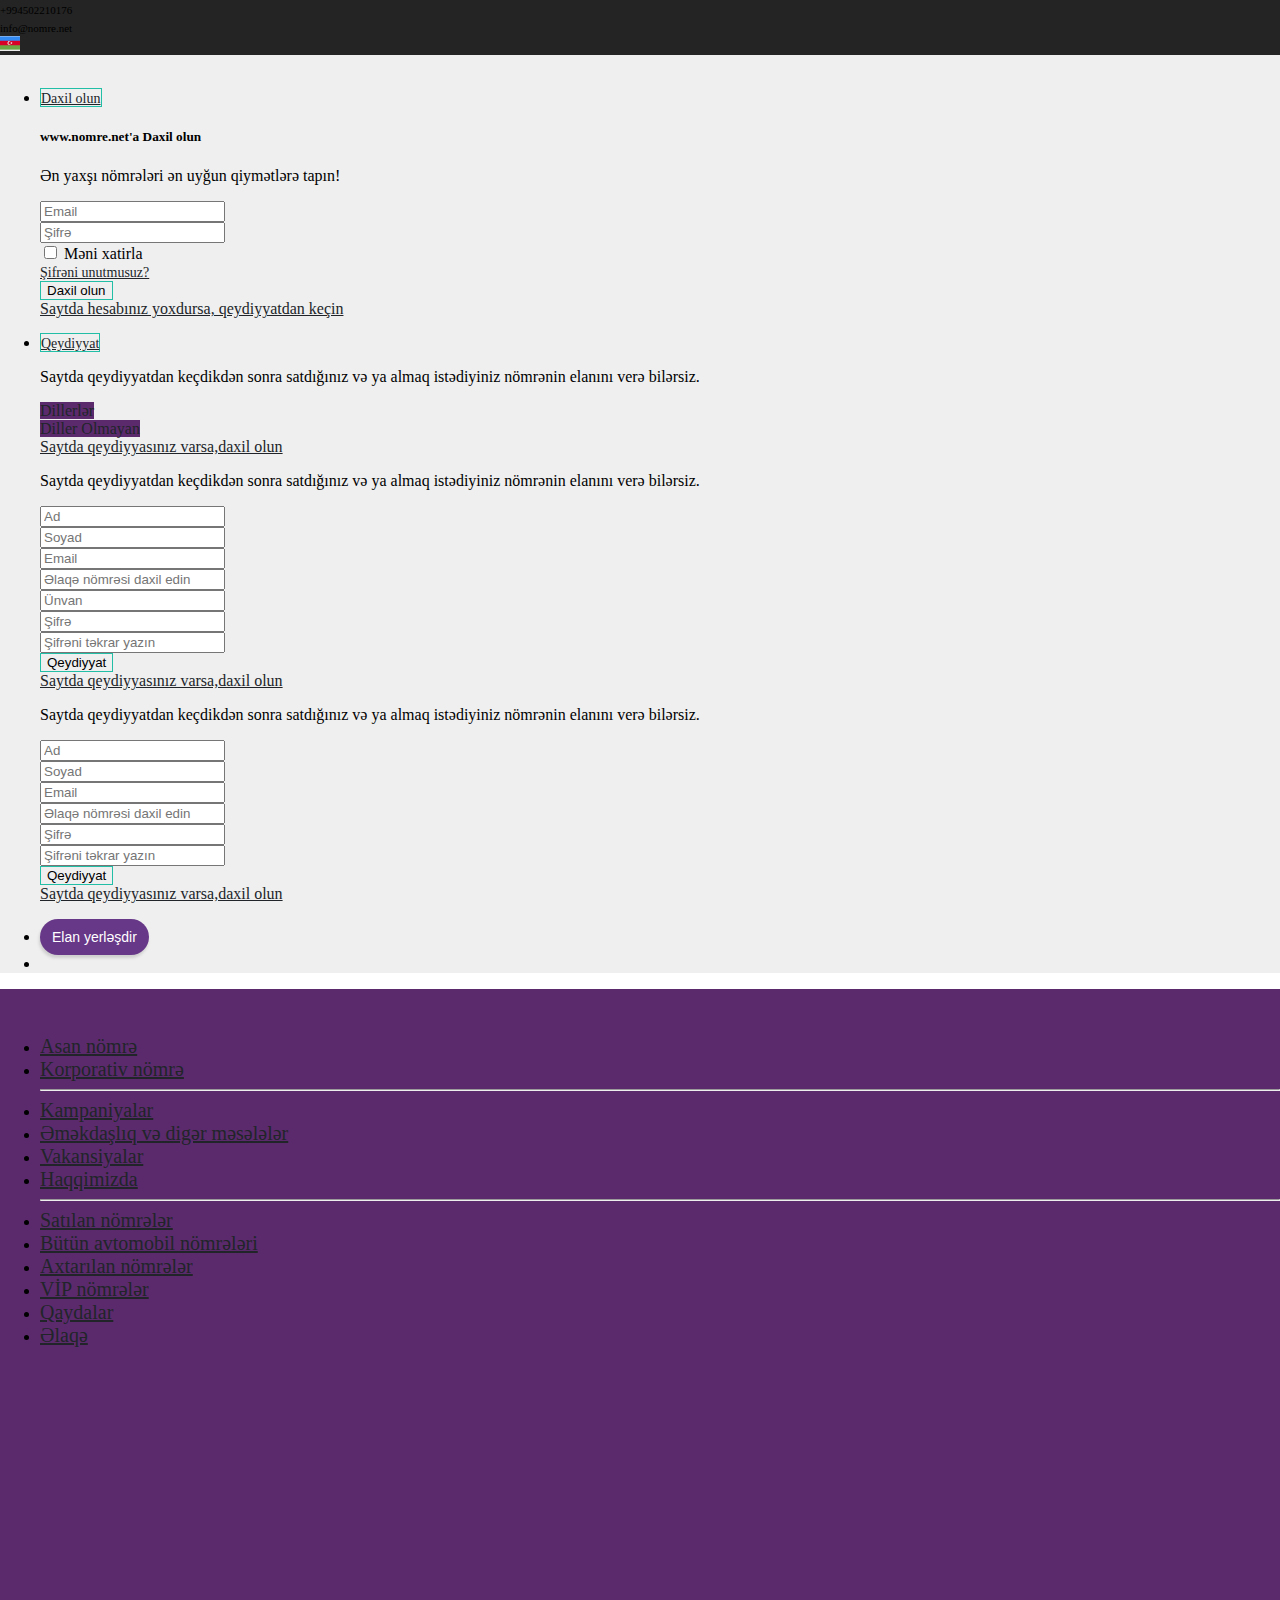
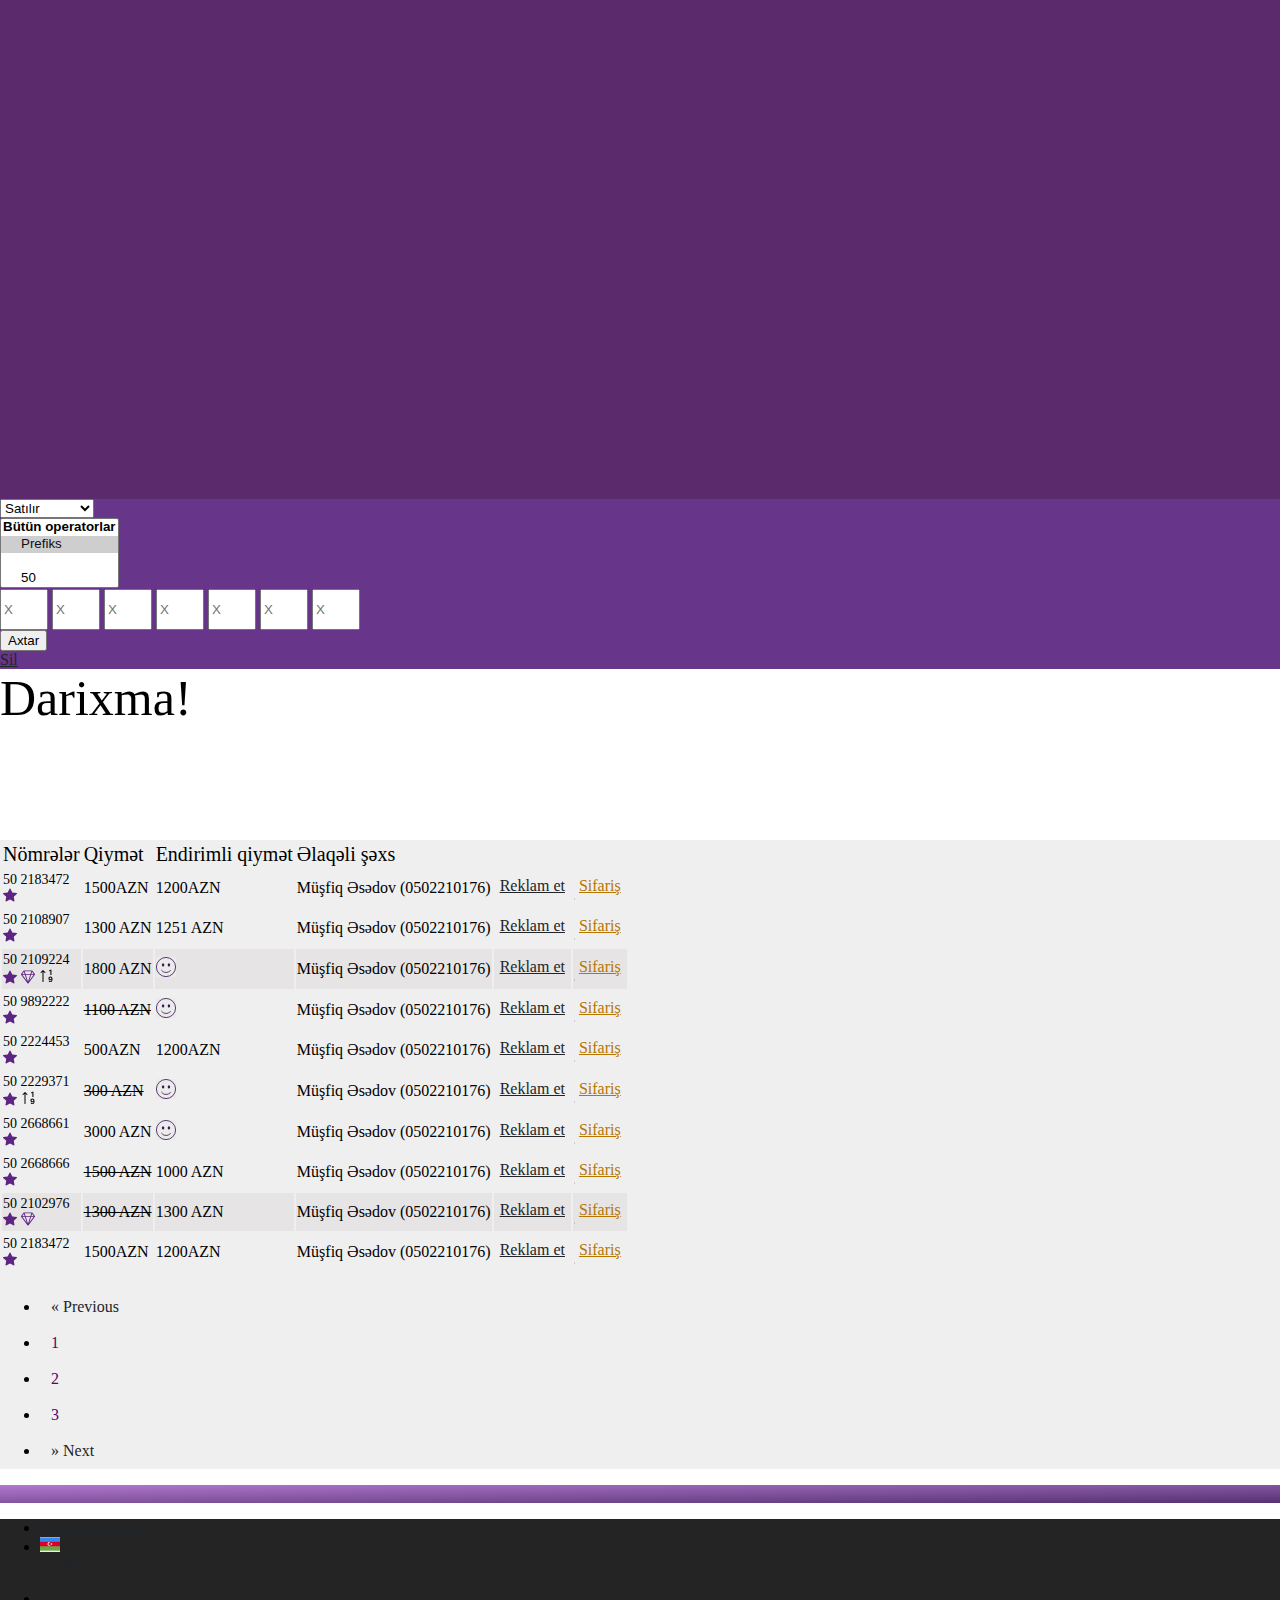
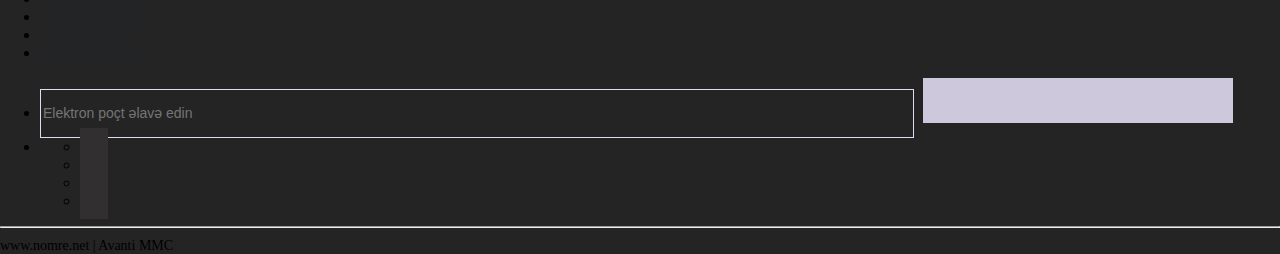
==== commit 9da4cf9b: "contact" ====
--- a/index.html
+++ b/index.html
@@ -467,7 +467,7 @@
 			</li>
 			<li class="my-3">
 				<i class="fas fa-file-signature text-white mr-3 fs-sm-12 fs-lg-20"></i>
-				<a href="#" class="text-decoration-none text-white my-5 fs-lg-20 fs-sm-12">Əlaqə</a>
+				<a href="./contact.html" class="text-decoration-none text-white my-5 fs-lg-20 fs-sm-12">Əlaqə</a>
 			</li>
 		</ul>
 	</div>
@@ -904,21 +904,19 @@
 						<div class=" card card-animate text-center">
 							<div class="col-md-12 py-3 justify-content-center align-items-center d-flex">
 								<span class="mr-3 font-weight-bold text-dark"> 50 2105540</span>
-								<svg xmlns="http://www.w3.org/2000/svg" width="14" height="14"
-								fill="currentColor" class="bi bi-star-fill text-purple "
-								viewBox="0 0 16 16">
-								<path
-									d="M3.612 15.443c-.386.198-.824-.149-.746-.592l.83-4.73L.173 6.765c-.329-.314-.158-.888.283-.95l4.898-.696L7.538.792c.197-.39.73-.39.927 0l2.184 4.327 4.898.696c.441.062.612.636.282.95l-3.522 3.356.83 4.73c.078.443-.36.79-.746.592L8 13.187l-4.389 2.256z" />
-							</svg>
-							<svg xmlns="http://www.w3.org/2000/svg" width="16" height="16"
-							fill="currentColor" class="bi bi-sort-numeric-up" viewBox="0 0 16 16">
-							<path
-								d="M12.438 1.668V7H11.39V2.684h-.051l-1.211.859v-.969l1.262-.906h1.046z" />
-							<path fill-rule="evenodd"
-								d="M11.36 14.098c-1.137 0-1.708-.657-1.762-1.278h1.004c.058.223.343.45.773.45.824 0 1.164-.829 1.133-1.856h-.059c-.148.39-.57.742-1.261.742-.91 0-1.72-.613-1.72-1.758 0-1.148.848-1.835 1.973-1.835 1.09 0 2.063.636 2.063 2.687 0 1.867-.723 2.848-2.145 2.848zm.062-2.735c.504 0 .933-.336.933-.972 0-.633-.398-1.008-.94-1.008-.52 0-.927.375-.927 1 0 .64.418.98.934.98z" />
-							<path
-								d="M4.5 13.5a.5.5 0 0 1-1 0V3.707L2.354 4.854a.5.5 0 1 1-.708-.708l2-1.999.007-.007a.498.498 0 0 1 .7.006l2 2a.5.5 0 1 1-.707.708L4.5 3.707V13.5z" />
-						</svg>
+								<svg xmlns="http://www.w3.org/2000/svg" width="14" height="14" fill="currentColor"
+									class="bi bi-star-fill text-purple " viewBox="0 0 16 16">
+									<path
+										d="M3.612 15.443c-.386.198-.824-.149-.746-.592l.83-4.73L.173 6.765c-.329-.314-.158-.888.283-.95l4.898-.696L7.538.792c.197-.39.73-.39.927 0l2.184 4.327 4.898.696c.441.062.612.636.282.95l-3.522 3.356.83 4.73c.078.443-.36.79-.746.592L8 13.187l-4.389 2.256z" />
+								</svg>
+								<svg xmlns="http://www.w3.org/2000/svg" width="16" height="16" fill="currentColor"
+									class="bi bi-sort-numeric-up" viewBox="0 0 16 16">
+									<path d="M12.438 1.668V7H11.39V2.684h-.051l-1.211.859v-.969l1.262-.906h1.046z" />
+									<path fill-rule="evenodd"
+										d="M11.36 14.098c-1.137 0-1.708-.657-1.762-1.278h1.004c.058.223.343.45.773.45.824 0 1.164-.829 1.133-1.856h-.059c-.148.39-.57.742-1.261.742-.91 0-1.72-.613-1.72-1.758 0-1.148.848-1.835 1.973-1.835 1.09 0 2.063.636 2.063 2.687 0 1.867-.723 2.848-2.145 2.848zm.062-2.735c.504 0 .933-.336.933-.972 0-.633-.398-1.008-.94-1.008-.52 0-.927.375-.927 1 0 .64.418.98.934.98z" />
+									<path
+										d="M4.5 13.5a.5.5 0 0 1-1 0V3.707L2.354 4.854a.5.5 0 1 1-.708-.708l2-1.999.007-.007a.498.498 0 0 1 .7.006l2 2a.5.5 0 1 1-.707.708L4.5 3.707V13.5z" />
+								</svg>
 							</div>
 							<div class="col-xs-6 p-2">
 								<span><strike>2800 AZN</strike></span>
@@ -951,12 +949,11 @@
 						<div class=" card card-animate text-center">
 							<div class="col-md-12 py-3 justify-content-center align-items-center d-flex">
 								<span class="mr-3  font-weight-bold"> 50 2105540</span>
-								<svg xmlns="http://www.w3.org/2000/svg" width="14" height="14"
-								fill="currentColor" class="bi bi-star-fill text-purple "
-								viewBox="0 0 16 16">
-								<path
-									d="M3.612 15.443c-.386.198-.824-.149-.746-.592l.83-4.73L.173 6.765c-.329-.314-.158-.888.283-.95l4.898-.696L7.538.792c.197-.39.73-.39.927 0l2.184 4.327 4.898.696c.441.062.612.636.282.95l-3.522 3.356.83 4.73c.078.443-.36.79-.746.592L8 13.187l-4.389 2.256z" />
-							</svg>
+								<svg xmlns="http://www.w3.org/2000/svg" width="14" height="14" fill="currentColor"
+									class="bi bi-star-fill text-purple " viewBox="0 0 16 16">
+									<path
+										d="M3.612 15.443c-.386.198-.824-.149-.746-.592l.83-4.73L.173 6.765c-.329-.314-.158-.888.283-.95l4.898-.696L7.538.792c.197-.39.73-.39.927 0l2.184 4.327 4.898.696c.441.062.612.636.282.95l-3.522 3.356.83 4.73c.078.443-.36.79-.746.592L8 13.187l-4.389 2.256z" />
+								</svg>
 							</div>
 
 							<div class="col-xs-6 p-2">
@@ -991,12 +988,11 @@
 						<div class=" card card-animate text-center">
 							<div class="col-md-12 py-3 justify-content-center align-items-center d-flex">
 								<span class="mr-3  font-weight-bold"> 50 2105540</span>
-								<svg xmlns="http://www.w3.org/2000/svg" width="14" height="14"
-								fill="currentColor" class="bi bi-star-fill text-purple "
-								viewBox="0 0 16 16">
-								<path
-									d="M3.612 15.443c-.386.198-.824-.149-.746-.592l.83-4.73L.173 6.765c-.329-.314-.158-.888.283-.95l4.898-.696L7.538.792c.197-.39.73-.39.927 0l2.184 4.327 4.898.696c.441.062.612.636.282.95l-3.522 3.356.83 4.73c.078.443-.36.79-.746.592L8 13.187l-4.389 2.256z" />
-							</svg>
+								<svg xmlns="http://www.w3.org/2000/svg" width="14" height="14" fill="currentColor"
+									class="bi bi-star-fill text-purple " viewBox="0 0 16 16">
+									<path
+										d="M3.612 15.443c-.386.198-.824-.149-.746-.592l.83-4.73L.173 6.765c-.329-.314-.158-.888.283-.95l4.898-.696L7.538.792c.197-.39.73-.39.927 0l2.184 4.327 4.898.696c.441.062.612.636.282.95l-3.522 3.356.83 4.73c.078.443-.36.79-.746.592L8 13.187l-4.389 2.256z" />
+								</svg>
 							</div>
 
 							<div class="col-xs-6 p-2">
@@ -1032,12 +1028,11 @@
 						<div class=" card card-animate text-center">
 							<div class="col-md-12 py-3 justify-content-center align-items-center d-flex">
 								<span class="mr-3  font-weight-bold"> 50 2105540</span>
-								<svg xmlns="http://www.w3.org/2000/svg" width="14" height="14"
-								fill="currentColor" class="bi bi-star-fill text-purple "
-								viewBox="0 0 16 16">
-								<path
-									d="M3.612 15.443c-.386.198-.824-.149-.746-.592l.83-4.73L.173 6.765c-.329-.314-.158-.888.283-.95l4.898-.696L7.538.792c.197-.39.73-.39.927 0l2.184 4.327 4.898.696c.441.062.612.636.282.95l-3.522 3.356.83 4.73c.078.443-.36.79-.746.592L8 13.187l-4.389 2.256z" />
-							</svg>
+								<svg xmlns="http://www.w3.org/2000/svg" width="14" height="14" fill="currentColor"
+									class="bi bi-star-fill text-purple " viewBox="0 0 16 16">
+									<path
+										d="M3.612 15.443c-.386.198-.824-.149-.746-.592l.83-4.73L.173 6.765c-.329-.314-.158-.888.283-.95l4.898-.696L7.538.792c.197-.39.73-.39.927 0l2.184 4.327 4.898.696c.441.062.612.636.282.95l-3.522 3.356.83 4.73c.078.443-.36.79-.746.592L8 13.187l-4.389 2.256z" />
+								</svg>
 							</div>
 
 							<div class="col-xs-6 p-2">
@@ -1073,26 +1068,24 @@
 						<div class=" card card-animate text-center">
 							<div class="col-md-12 py-3 justify-content-center align-items-center d-flex bg-grey-dark">
 								<span class="mr-3  font-weight-bold"> 50 2105540</span>
-								<svg xmlns="http://www.w3.org/2000/svg" width="14" height="14"
-								fill="currentColor" class="bi bi-star-fill text-purple mr-2"
-								viewBox="0 0 16 16">
-								<path
-									d="M3.612 15.443c-.386.198-.824-.149-.746-.592l.83-4.73L.173 6.765c-.329-.314-.158-.888.283-.95l4.898-.696L7.538.792c.197-.39.73-.39.927 0l2.184 4.327 4.898.696c.441.062.612.636.282.95l-3.522 3.356.83 4.73c.078.443-.36.79-.746.592L8 13.187l-4.389 2.256z" />
-							</svg>
-							<svg xmlns="http://www.w3.org/2000/svg" width="14" height="14"
-											fill="currentColor" class="bi bi-gem text-purple mr-2" viewBox="0 0 16 16">
-											<path
-												d="M3.1.7a.5.5 0 0 1 .4-.2h9a.5.5 0 0 1 .4.2l2.976 3.974c.149.185.156.45.01.644L8.4 15.3a.5.5 0 0 1-.8 0L.1 5.3a.5.5 0 0 1 0-.6l3-4zm11.386 3.785-1.806-2.41-.776 2.413 2.582-.003zm-3.633.004.961-2.989H4.186l.963 2.995 5.704-.006zM5.47 5.495 8 13.366l2.532-7.876-5.062.005zm-1.371-.999-.78-2.422-1.818 2.425 2.598-.003zM1.499 5.5l5.113 6.817-2.192-6.82L1.5 5.5zm7.889 6.817 5.123-6.83-2.928.002-2.195 6.828z" />
-										</svg>
-							<svg xmlns="http://www.w3.org/2000/svg" width="16" height="16"
-							fill="currentColor" class="bi bi-sort-numeric-up" viewBox="0 0 16 16">
-							<path
-								d="M12.438 1.668V7H11.39V2.684h-.051l-1.211.859v-.969l1.262-.906h1.046z" />
-							<path fill-rule="evenodd"
-								d="M11.36 14.098c-1.137 0-1.708-.657-1.762-1.278h1.004c.058.223.343.45.773.45.824 0 1.164-.829 1.133-1.856h-.059c-.148.39-.57.742-1.261.742-.91 0-1.72-.613-1.72-1.758 0-1.148.848-1.835 1.973-1.835 1.09 0 2.063.636 2.063 2.687 0 1.867-.723 2.848-2.145 2.848zm.062-2.735c.504 0 .933-.336.933-.972 0-.633-.398-1.008-.94-1.008-.52 0-.927.375-.927 1 0 .64.418.98.934.98z" />
-							<path
-								d="M4.5 13.5a.5.5 0 0 1-1 0V3.707L2.354 4.854a.5.5 0 1 1-.708-.708l2-1.999.007-.007a.498.498 0 0 1 .7.006l2 2a.5.5 0 1 1-.707.708L4.5 3.707V13.5z" />
-						</svg>
+								<svg xmlns="http://www.w3.org/2000/svg" width="14" height="14" fill="currentColor"
+									class="bi bi-star-fill text-purple mr-2" viewBox="0 0 16 16">
+									<path
+										d="M3.612 15.443c-.386.198-.824-.149-.746-.592l.83-4.73L.173 6.765c-.329-.314-.158-.888.283-.95l4.898-.696L7.538.792c.197-.39.73-.39.927 0l2.184 4.327 4.898.696c.441.062.612.636.282.95l-3.522 3.356.83 4.73c.078.443-.36.79-.746.592L8 13.187l-4.389 2.256z" />
+								</svg>
+								<svg xmlns="http://www.w3.org/2000/svg" width="14" height="14" fill="currentColor"
+									class="bi bi-gem text-purple mr-2" viewBox="0 0 16 16">
+									<path
+										d="M3.1.7a.5.5 0 0 1 .4-.2h9a.5.5 0 0 1 .4.2l2.976 3.974c.149.185.156.45.01.644L8.4 15.3a.5.5 0 0 1-.8 0L.1 5.3a.5.5 0 0 1 0-.6l3-4zm11.386 3.785-1.806-2.41-.776 2.413 2.582-.003zm-3.633.004.961-2.989H4.186l.963 2.995 5.704-.006zM5.47 5.495 8 13.366l2.532-7.876-5.062.005zm-1.371-.999-.78-2.422-1.818 2.425 2.598-.003zM1.499 5.5l5.113 6.817-2.192-6.82L1.5 5.5zm7.889 6.817 5.123-6.83-2.928.002-2.195 6.828z" />
+								</svg>
+								<svg xmlns="http://www.w3.org/2000/svg" width="16" height="16" fill="currentColor"
+									class="bi bi-sort-numeric-up" viewBox="0 0 16 16">
+									<path d="M12.438 1.668V7H11.39V2.684h-.051l-1.211.859v-.969l1.262-.906h1.046z" />
+									<path fill-rule="evenodd"
+										d="M11.36 14.098c-1.137 0-1.708-.657-1.762-1.278h1.004c.058.223.343.45.773.45.824 0 1.164-.829 1.133-1.856h-.059c-.148.39-.57.742-1.261.742-.91 0-1.72-.613-1.72-1.758 0-1.148.848-1.835 1.973-1.835 1.09 0 2.063.636 2.063 2.687 0 1.867-.723 2.848-2.145 2.848zm.062-2.735c.504 0 .933-.336.933-.972 0-.633-.398-1.008-.94-1.008-.52 0-.927.375-.927 1 0 .64.418.98.934.98z" />
+									<path
+										d="M4.5 13.5a.5.5 0 0 1-1 0V3.707L2.354 4.854a.5.5 0 1 1-.708-.708l2-1.999.007-.007a.498.498 0 0 1 .7.006l2 2a.5.5 0 1 1-.707.708L4.5 3.707V13.5z" />
+								</svg>
 							</div>
 
 							<div class="col-xs-6 p-2">
@@ -1128,12 +1121,11 @@
 						<div class=" card card-animate text-center">
 							<div class="col-md-12 py-3 justify-content-center align-items-center d-flex">
 								<span class="mr-3  font-weight-bold"> 50 2105540</span>
-								<svg xmlns="http://www.w3.org/2000/svg" width="14" height="14"
-								fill="currentColor" class="bi bi-star-fill text-purple "
-								viewBox="0 0 16 16">
-								<path
-									d="M3.612 15.443c-.386.198-.824-.149-.746-.592l.83-4.73L.173 6.765c-.329-.314-.158-.888.283-.95l4.898-.696L7.538.792c.197-.39.73-.39.927 0l2.184 4.327 4.898.696c.441.062.612.636.282.95l-3.522 3.356.83 4.73c.078.443-.36.79-.746.592L8 13.187l-4.389 2.256z" />
-							</svg>
+								<svg xmlns="http://www.w3.org/2000/svg" width="14" height="14" fill="currentColor"
+									class="bi bi-star-fill text-purple " viewBox="0 0 16 16">
+									<path
+										d="M3.612 15.443c-.386.198-.824-.149-.746-.592l.83-4.73L.173 6.765c-.329-.314-.158-.888.283-.95l4.898-.696L7.538.792c.197-.39.73-.39.927 0l2.184 4.327 4.898.696c.441.062.612.636.282.95l-3.522 3.356.83 4.73c.078.443-.36.79-.746.592L8 13.187l-4.389 2.256z" />
+								</svg>
 							</div>
 
 							<div class="col-xs-6 p-2">
@@ -1169,12 +1161,11 @@
 						<div class=" card card-animate text-center">
 							<div class="col-md-12 py-3 justify-content-center align-items-center d-flex">
 								<span class="mr-3  font-weight-bold"> 50 2105540</span>
-								<svg xmlns="http://www.w3.org/2000/svg" width="14" height="14"
-								fill="currentColor" class="bi bi-star-fill text-purple "
-								viewBox="0 0 16 16">
-								<path
-									d="M3.612 15.443c-.386.198-.824-.149-.746-.592l.83-4.73L.173 6.765c-.329-.314-.158-.888.283-.95l4.898-.696L7.538.792c.197-.39.73-.39.927 0l2.184 4.327 4.898.696c.441.062.612.636.282.95l-3.522 3.356.83 4.73c.078.443-.36.79-.746.592L8 13.187l-4.389 2.256z" />
-							</svg>
+								<svg xmlns="http://www.w3.org/2000/svg" width="14" height="14" fill="currentColor"
+									class="bi bi-star-fill text-purple " viewBox="0 0 16 16">
+									<path
+										d="M3.612 15.443c-.386.198-.824-.149-.746-.592l.83-4.73L.173 6.765c-.329-.314-.158-.888.283-.95l4.898-.696L7.538.792c.197-.39.73-.39.927 0l2.184 4.327 4.898.696c.441.062.612.636.282.95l-3.522 3.356.83 4.73c.078.443-.36.79-.746.592L8 13.187l-4.389 2.256z" />
+								</svg>
 							</div>
 
 							<div class="col-xs-6 p-2">
@@ -1210,12 +1201,11 @@
 						<div class=" card card-animate text-center">
 							<div class="col-md-12 py-3 justify-content-center align-items-center d-flex">
 								<span class="mr-3  font-weight-bold"> 50 2105540</span>
-								<svg xmlns="http://www.w3.org/2000/svg" width="14" height="14"
-								fill="currentColor" class="bi bi-star-fill text-purple "
-								viewBox="0 0 16 16">
-								<path
-									d="M3.612 15.443c-.386.198-.824-.149-.746-.592l.83-4.73L.173 6.765c-.329-.314-.158-.888.283-.95l4.898-.696L7.538.792c.197-.39.73-.39.927 0l2.184 4.327 4.898.696c.441.062.612.636.282.95l-3.522 3.356.83 4.73c.078.443-.36.79-.746.592L8 13.187l-4.389 2.256z" />
-							</svg>
+								<svg xmlns="http://www.w3.org/2000/svg" width="14" height="14" fill="currentColor"
+									class="bi bi-star-fill text-purple " viewBox="0 0 16 16">
+									<path
+										d="M3.612 15.443c-.386.198-.824-.149-.746-.592l.83-4.73L.173 6.765c-.329-.314-.158-.888.283-.95l4.898-.696L7.538.792c.197-.39.73-.39.927 0l2.184 4.327 4.898.696c.441.062.612.636.282.95l-3.522 3.356.83 4.73c.078.443-.36.79-.746.592L8 13.187l-4.389 2.256z" />
+								</svg>
 							</div>
 
 							<div class="col-xs-6 p-2">
@@ -1251,12 +1241,11 @@
 						<div class=" card card-animate text-center">
 							<div class="col-md-12 py-3 justify-content-center align-items-center d-flex">
 								<span class="mr-3  font-weight-bold"> 50 2105540</span>
-								<svg xmlns="http://www.w3.org/2000/svg" width="14" height="14"
-								fill="currentColor" class="bi bi-star-fill text-purple "
-								viewBox="0 0 16 16">
-								<path
-									d="M3.612 15.443c-.386.198-.824-.149-.746-.592l.83-4.73L.173 6.765c-.329-.314-.158-.888.283-.95l4.898-.696L7.538.792c.197-.39.73-.39.927 0l2.184 4.327 4.898.696c.441.062.612.636.282.95l-3.522 3.356.83 4.73c.078.443-.36.79-.746.592L8 13.187l-4.389 2.256z" />
-							</svg>
+								<svg xmlns="http://www.w3.org/2000/svg" width="14" height="14" fill="currentColor"
+									class="bi bi-star-fill text-purple " viewBox="0 0 16 16">
+									<path
+										d="M3.612 15.443c-.386.198-.824-.149-.746-.592l.83-4.73L.173 6.765c-.329-.314-.158-.888.283-.95l4.898-.696L7.538.792c.197-.39.73-.39.927 0l2.184 4.327 4.898.696c.441.062.612.636.282.95l-3.522 3.356.83 4.73c.078.443-.36.79-.746.592L8 13.187l-4.389 2.256z" />
+								</svg>
 							</div>
 
 							<div class="col-xs-6 p-2">
@@ -1292,12 +1281,11 @@
 						<div class=" card card-animate text-center">
 							<div class="col-md-12 py-3 justify-content-center align-items-center d-flex">
 								<span class="mr-3  font-weight-bold"> 50 2105540</span>
-								<svg xmlns="http://www.w3.org/2000/svg" width="14" height="14"
-								fill="currentColor" class="bi bi-star-fill text-purple "
-								viewBox="0 0 16 16">
-								<path
-									d="M3.612 15.443c-.386.198-.824-.149-.746-.592l.83-4.73L.173 6.765c-.329-.314-.158-.888.283-.95l4.898-.696L7.538.792c.197-.39.73-.39.927 0l2.184 4.327 4.898.696c.441.062.612.636.282.95l-3.522 3.356.83 4.73c.078.443-.36.79-.746.592L8 13.187l-4.389 2.256z" />
-							</svg>
+								<svg xmlns="http://www.w3.org/2000/svg" width="14" height="14" fill="currentColor"
+									class="bi bi-star-fill text-purple " viewBox="0 0 16 16">
+									<path
+										d="M3.612 15.443c-.386.198-.824-.149-.746-.592l.83-4.73L.173 6.765c-.329-.314-.158-.888.283-.95l4.898-.696L7.538.792c.197-.39.73-.39.927 0l2.184 4.327 4.898.696c.441.062.612.636.282.95l-3.522 3.356.83 4.73c.078.443-.36.79-.746.592L8 13.187l-4.389 2.256z" />
+								</svg>
 							</div>
 
 							<div class="col-xs-6 p-2">
@@ -1333,12 +1321,11 @@
 						<div class=" card card-animate text-center">
 							<div class="col-md-12 py-3 justify-content-center align-items-center d-flex">
 								<span class="mr-3  font-weight-bold"> 50 2105540</span>
-								<svg xmlns="http://www.w3.org/2000/svg" width="14" height="14"
-								fill="currentColor" class="bi bi-star-fill text-purple "
-								viewBox="0 0 16 16">
-								<path
-									d="M3.612 15.443c-.386.198-.824-.149-.746-.592l.83-4.73L.173 6.765c-.329-.314-.158-.888.283-.95l4.898-.696L7.538.792c.197-.39.73-.39.927 0l2.184 4.327 4.898.696c.441.062.612.636.282.95l-3.522 3.356.83 4.73c.078.443-.36.79-.746.592L8 13.187l-4.389 2.256z" />
-							</svg>
+								<svg xmlns="http://www.w3.org/2000/svg" width="14" height="14" fill="currentColor"
+									class="bi bi-star-fill text-purple " viewBox="0 0 16 16">
+									<path
+										d="M3.612 15.443c-.386.198-.824-.149-.746-.592l.83-4.73L.173 6.765c-.329-.314-.158-.888.283-.95l4.898-.696L7.538.792c.197-.39.73-.39.927 0l2.184 4.327 4.898.696c.441.062.612.636.282.95l-3.522 3.356.83 4.73c.078.443-.36.79-.746.592L8 13.187l-4.389 2.256z" />
+								</svg>
 							</div>
 
 							<div class="col-xs-6 p-2">
@@ -1374,17 +1361,16 @@
 						<div class=" card card-animate text-center">
 							<div class="col-md-12 py-3 justify-content-center align-items-center d-flex bg-grey-dark">
 								<span class="mr-3  font-weight-bold"> 50 2105540</span>
-								<svg xmlns="http://www.w3.org/2000/svg" width="14" height="14"
-								fill="currentColor" class="bi bi-star-fill text-purple mr-2"
-								viewBox="0 0 16 16">
-								<path
-									d="M3.612 15.443c-.386.198-.824-.149-.746-.592l.83-4.73L.173 6.765c-.329-.314-.158-.888.283-.95l4.898-.696L7.538.792c.197-.39.73-.39.927 0l2.184 4.327 4.898.696c.441.062.612.636.282.95l-3.522 3.356.83 4.73c.078.443-.36.79-.746.592L8 13.187l-4.389 2.256z" />
-							</svg>
-							<svg xmlns="http://www.w3.org/2000/svg" width="14" height="14"
-											fill="currentColor" class="bi bi-gem text-purple" viewBox="0 0 16 16">
-											<path
-												d="M3.1.7a.5.5 0 0 1 .4-.2h9a.5.5 0 0 1 .4.2l2.976 3.974c.149.185.156.45.01.644L8.4 15.3a.5.5 0 0 1-.8 0L.1 5.3a.5.5 0 0 1 0-.6l3-4zm11.386 3.785-1.806-2.41-.776 2.413 2.582-.003zm-3.633.004.961-2.989H4.186l.963 2.995 5.704-.006zM5.47 5.495 8 13.366l2.532-7.876-5.062.005zm-1.371-.999-.78-2.422-1.818 2.425 2.598-.003zM1.499 5.5l5.113 6.817-2.192-6.82L1.5 5.5zm7.889 6.817 5.123-6.83-2.928.002-2.195 6.828z" />
-										</svg>
+								<svg xmlns="http://www.w3.org/2000/svg" width="14" height="14" fill="currentColor"
+									class="bi bi-star-fill text-purple mr-2" viewBox="0 0 16 16">
+									<path
+										d="M3.612 15.443c-.386.198-.824-.149-.746-.592l.83-4.73L.173 6.765c-.329-.314-.158-.888.283-.95l4.898-.696L7.538.792c.197-.39.73-.39.927 0l2.184 4.327 4.898.696c.441.062.612.636.282.95l-3.522 3.356.83 4.73c.078.443-.36.79-.746.592L8 13.187l-4.389 2.256z" />
+								</svg>
+								<svg xmlns="http://www.w3.org/2000/svg" width="14" height="14" fill="currentColor"
+									class="bi bi-gem text-purple" viewBox="0 0 16 16">
+									<path
+										d="M3.1.7a.5.5 0 0 1 .4-.2h9a.5.5 0 0 1 .4.2l2.976 3.974c.149.185.156.45.01.644L8.4 15.3a.5.5 0 0 1-.8 0L.1 5.3a.5.5 0 0 1 0-.6l3-4zm11.386 3.785-1.806-2.41-.776 2.413 2.582-.003zm-3.633.004.961-2.989H4.186l.963 2.995 5.704-.006zM5.47 5.495 8 13.366l2.532-7.876-5.062.005zm-1.371-.999-.78-2.422-1.818 2.425 2.598-.003zM1.499 5.5l5.113 6.817-2.192-6.82L1.5 5.5zm7.889 6.817 5.123-6.83-2.928.002-2.195 6.828z" />
+								</svg>
 							</div>
 
 							<div class="col-xs-6 p-2">
@@ -1420,12 +1406,11 @@
 						<div class=" card card-animate text-center">
 							<div class="col-md-12 py-3 justify-content-center align-items-center d-flex">
 								<span class="mr-3  font-weight-bold"> 50 2105540</span>
-								<svg xmlns="http://www.w3.org/2000/svg" width="14" height="14"
-								fill="currentColor" class="bi bi-star-fill text-purple "
-								viewBox="0 0 16 16">
-								<path
-									d="M3.612 15.443c-.386.198-.824-.149-.746-.592l.83-4.73L.173 6.765c-.329-.314-.158-.888.283-.95l4.898-.696L7.538.792c.197-.39.73-.39.927 0l2.184 4.327 4.898.696c.441.062.612.636.282.95l-3.522 3.356.83 4.73c.078.443-.36.79-.746.592L8 13.187l-4.389 2.256z" />
-							</svg>
+								<svg xmlns="http://www.w3.org/2000/svg" width="14" height="14" fill="currentColor"
+									class="bi bi-star-fill text-purple " viewBox="0 0 16 16">
+									<path
+										d="M3.612 15.443c-.386.198-.824-.149-.746-.592l.83-4.73L.173 6.765c-.329-.314-.158-.888.283-.95l4.898-.696L7.538.792c.197-.39.73-.39.927 0l2.184 4.327 4.898.696c.441.062.612.636.282.95l-3.522 3.356.83 4.73c.078.443-.36.79-.746.592L8 13.187l-4.389 2.256z" />
+								</svg>
 							</div>
 
 							<div class="col-xs-6 p-2">
@@ -1461,12 +1446,11 @@
 						<div class=" card card-animate text-center">
 							<div class="col-md-12 py-3 justify-content-center align-items-center d-flex">
 								<span class="mr-3  font-weight-bold"> 50 2105540</span>
-								<svg xmlns="http://www.w3.org/2000/svg" width="14" height="14"
-								fill="currentColor" class="bi bi-star-fill text-purple "
-								viewBox="0 0 16 16">
-								<path
-									d="M3.612 15.443c-.386.198-.824-.149-.746-.592l.83-4.73L.173 6.765c-.329-.314-.158-.888.283-.95l4.898-.696L7.538.792c.197-.39.73-.39.927 0l2.184 4.327 4.898.696c.441.062.612.636.282.95l-3.522 3.356.83 4.73c.078.443-.36.79-.746.592L8 13.187l-4.389 2.256z" />
-							</svg>
+								<svg xmlns="http://www.w3.org/2000/svg" width="14" height="14" fill="currentColor"
+									class="bi bi-star-fill text-purple " viewBox="0 0 16 16">
+									<path
+										d="M3.612 15.443c-.386.198-.824-.149-.746-.592l.83-4.73L.173 6.765c-.329-.314-.158-.888.283-.95l4.898-.696L7.538.792c.197-.39.73-.39.927 0l2.184 4.327 4.898.696c.441.062.612.636.282.95l-3.522 3.356.83 4.73c.078.443-.36.79-.746.592L8 13.187l-4.389 2.256z" />
+								</svg>
 							</div>
 
 							<div class="col-xs-6 p-2">
@@ -1502,12 +1486,11 @@
 						<div class=" card card-animate text-center">
 							<div class="col-md-12 py-3 justify-content-center align-items-center d-flex">
 								<span class="mr-3  font-weight-bold"> 50 2105540</span>
-								<svg xmlns="http://www.w3.org/2000/svg" width="14" height="14"
-								fill="currentColor" class="bi bi-star-fill text-purple "
-								viewBox="0 0 16 16">
-								<path
-									d="M3.612 15.443c-.386.198-.824-.149-.746-.592l.83-4.73L.173 6.765c-.329-.314-.158-.888.283-.95l4.898-.696L7.538.792c.197-.39.73-.39.927 0l2.184 4.327 4.898.696c.441.062.612.636.282.95l-3.522 3.356.83 4.73c.078.443-.36.79-.746.592L8 13.187l-4.389 2.256z" />
-							</svg>
+								<svg xmlns="http://www.w3.org/2000/svg" width="14" height="14" fill="currentColor"
+									class="bi bi-star-fill text-purple " viewBox="0 0 16 16">
+									<path
+										d="M3.612 15.443c-.386.198-.824-.149-.746-.592l.83-4.73L.173 6.765c-.329-.314-.158-.888.283-.95l4.898-.696L7.538.792c.197-.39.73-.39.927 0l2.184 4.327 4.898.696c.441.062.612.636.282.95l-3.522 3.356.83 4.73c.078.443-.36.79-.746.592L8 13.187l-4.389 2.256z" />
+								</svg>
 							</div>
 
 							<div class="col-xs-6 p-2">
@@ -1543,12 +1526,11 @@
 						<div class=" card card-animate text-center">
 							<div class="col-md-12 py-3 justify-content-center align-items-center d-flex">
 								<span class="mr-3  font-weight-bold"> 50 2105540</span>
-								<svg xmlns="http://www.w3.org/2000/svg" width="14" height="14"
-								fill="currentColor" class="bi bi-star-fill text-purple "
-								viewBox="0 0 16 16">
-								<path
-									d="M3.612 15.443c-.386.198-.824-.149-.746-.592l.83-4.73L.173 6.765c-.329-.314-.158-.888.283-.95l4.898-.696L7.538.792c.197-.39.73-.39.927 0l2.184 4.327 4.898.696c.441.062.612.636.282.95l-3.522 3.356.83 4.73c.078.443-.36.79-.746.592L8 13.187l-4.389 2.256z" />
-							</svg>
+								<svg xmlns="http://www.w3.org/2000/svg" width="14" height="14" fill="currentColor"
+									class="bi bi-star-fill text-purple " viewBox="0 0 16 16">
+									<path
+										d="M3.612 15.443c-.386.198-.824-.149-.746-.592l.83-4.73L.173 6.765c-.329-.314-.158-.888.283-.95l4.898-.696L7.538.792c.197-.39.73-.39.927 0l2.184 4.327 4.898.696c.441.062.612.636.282.95l-3.522 3.356.83 4.73c.078.443-.36.79-.746.592L8 13.187l-4.389 2.256z" />
+								</svg>
 							</div>
 
 							<div class="col-xs-6 p-2">
@@ -1777,39 +1759,6 @@
 			$(this).addClass('active').siblings().removeClass('active');
 		});
 
-		// $('#prefix').change(function () {
-		// 	var all = $('#prefix option[value="all"]');
-		// 	var car = $('#prefix option[value="car"]');
-
-		// 	console.log($("#prefix option:selected").length)
-
-		// 	if (all.is(':selected')) {
-		// 		if ($("#prefix option:selected").length === 2) {
-		// 			$("#prefix option[value='all']").prop('selected', false);
-		// 			$("#prefix").selectpicker('render')
-		// 		}
-		// 		else {
-		// 			$("#prefix").selectpicker("val", 'all')
-		// 			$("#prefix").selectpicker('render')
-		// 		}
-		// 	} else if (car.is(':selected')) {
-		// 		if ($("#prefix option:selected").length === 2) {
-		// 			$("#prefix option[value='car']").prop('selected', false);
-		// 			$("#prefix").selectpicker('render')
-		// 		}
-		// 		else {
-		// 			$("#prefix").selectpicker("val", 'car')
-		// 			$("#prefix").selectpicker('render')
-		// 		}
-		// 	}
-		// 	else {
-		// 		$('ul.dropdown-menu >li:nth-child(2)', $('td.prefiks')).removeClass('selected');
-		// 		$('ul.dropdown-menu >li:last-child', $('td.prefiks')).removeClass('selected');
-		// 	}
-		// });
-
-
-		///banner
 		$(document).ready(function () {
 			var banners = [];
 			var index = 0;
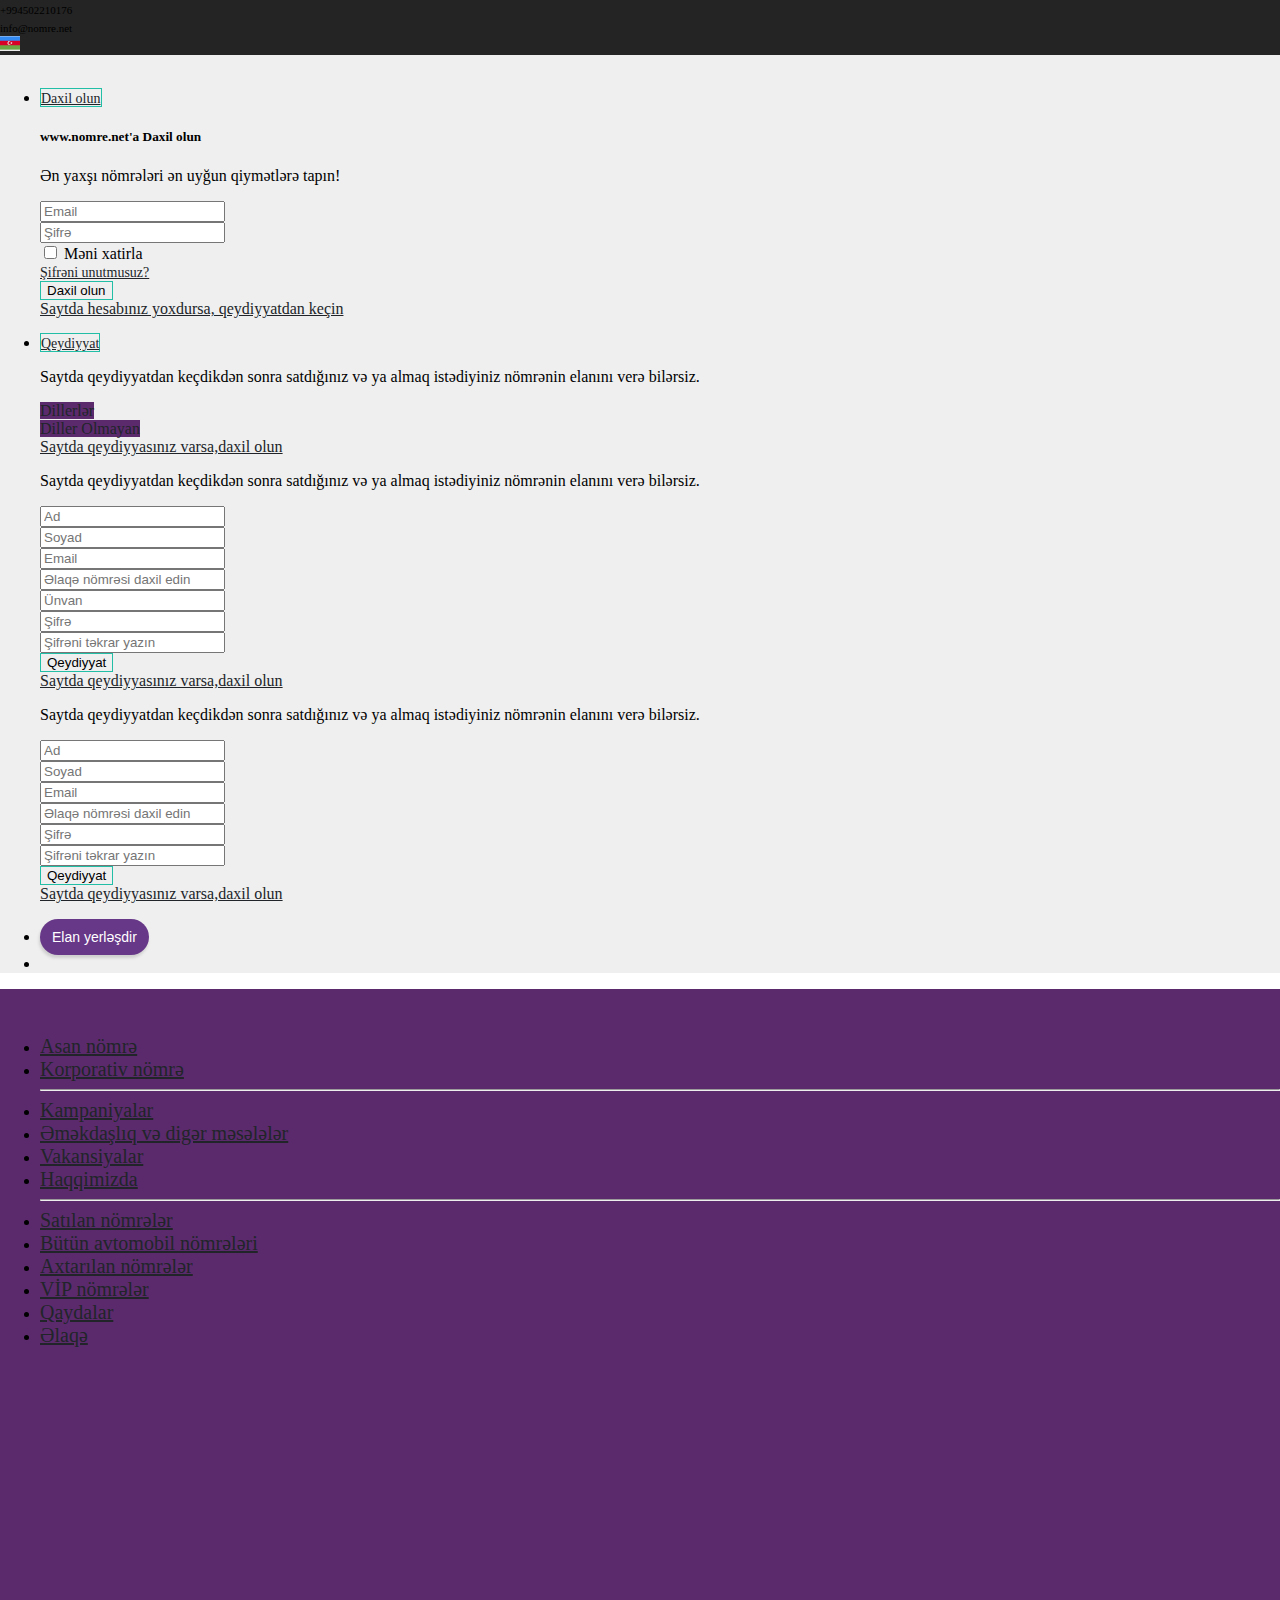
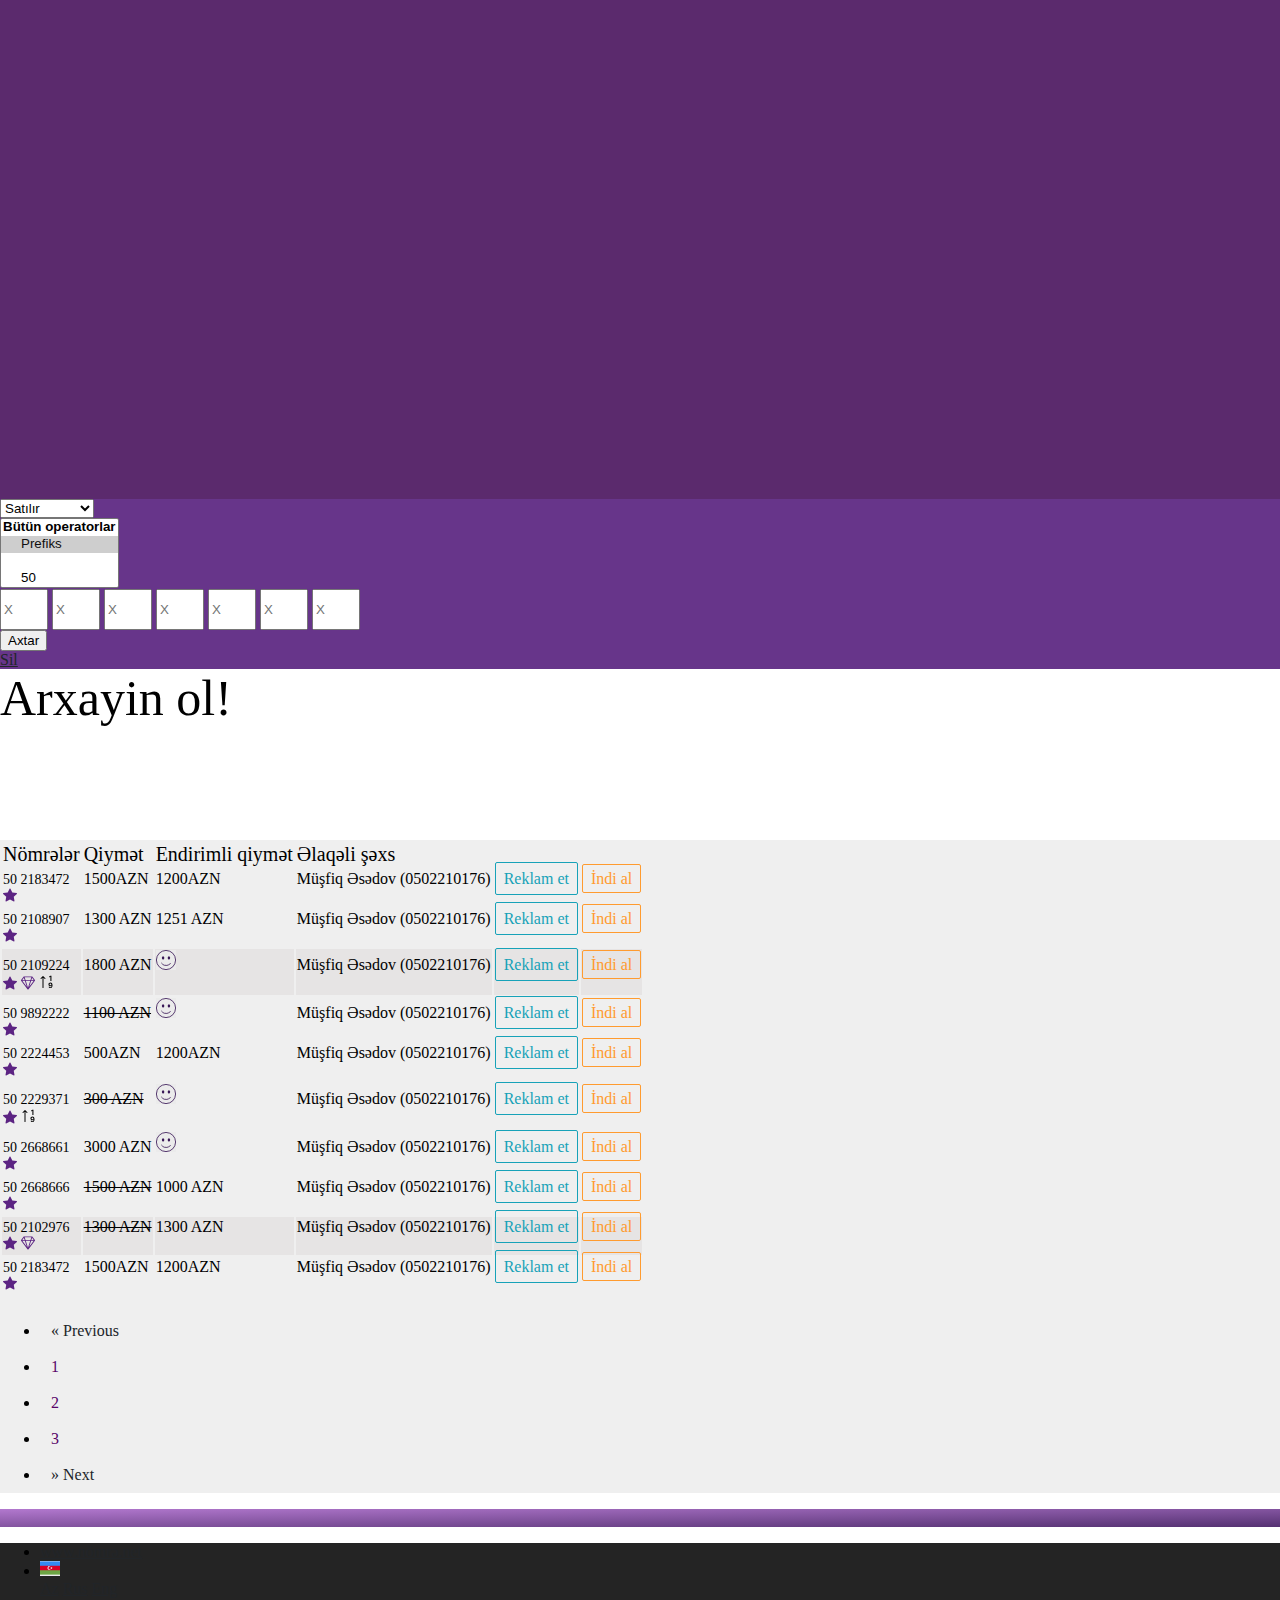
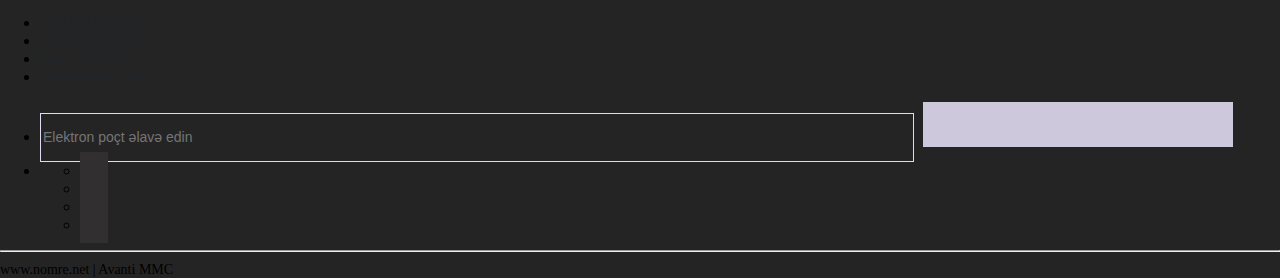
==== commit 98b6c5d9: "indi al" ====
--- a/index.html
+++ b/index.html
@@ -623,11 +623,16 @@
 							<td>1500AZN</td>
 							<td class="text-center">1200AZN</td>
 							<td>Müşfiq Əsədov (0502210176)</td>
-							<td class=""><a href="./ads.html"
-									class="text-decoration-none text-info effect-border py-0">Reklam
-									et</a></td>
-							<td class=""><a href="./order.html"
-									class="text-decoration-none text-orange effect-border py-0">Sifariş</a>
+							<td class="">
+								<div class="item ">
+									<a href="./ads.html" class="effect-border ">Reklam et</a>
+								</div>
+
+							</td>
+							<td class="">
+								<div class="item button-jittery">
+									<a href="./order.html" type="button">İndi al</a>
+								</div>
 							</td>
 						</tr>
 						<tr class="desktop-view">
@@ -651,10 +656,11 @@
 							<td class="text-center">1251 AZN</td>
 							<td>Müşfiq Əsədov (0502210176)</td>
 							<td class=""><a href="./ads.html"
-									class="text-decoration-none text-info effect-border py-0">Reklam
+									class="text-decoration-none text-info effect-border ">Reklam
 									et</a></td>
-							<td class=""><a href="./order.html"
-									class="text-decoration-none text-orange effect-border py-0">Sifariş</a>
+							<td class="">
+								<div class="item button-jittery"><a href="./order.html" class="text-decoration-none "
+										type="button">İndi al</a></div>
 							</td>
 						</tr>
 						<tr class="desktop-view bg-grey-dark">
@@ -691,10 +697,11 @@
 							<td class="text-center"><span class="custom-icon custom-icon-smile"></span></td>
 							<td>Müşfiq Əsədov (0502210176)</td>
 							<td class=""><a href="./ads.html"
-									class="text-decoration-none text-info effect-border py-0">Reklam
+									class="text-decoration-none text-info effect-border ">Reklam
 									et</a></td>
-							<td class=""><a href="./order.html"
-									class="text-decoration-none text-orange effect-border py-0">Sifariş</a>
+							<td class="">
+								<div class="item button-jittery"><a href="./order.html" class="text-decoration-none "
+										type="button">İndi al</a></div>
 							</td>
 						</tr>
 						<tr class="desktop-view">
@@ -717,10 +724,11 @@
 							<td class="text-center"><span class="custom-icon custom-icon-smile"></span></td>
 							<td>Müşfiq Əsədov (0502210176)</td>
 							<td class=""><a href="./ads.html"
-									class="text-decoration-none text-info effect-border py-0">Reklam
+									class="text-decoration-none text-info effect-border ">Reklam
 									et</a></td>
-							<td class=""><a href="./order.html"
-									class="text-decoration-none text-orange effect-border py-0">Sifariş</a>
+							<td class="">
+								<div class="item button-jittery"><a href="./order.html" class="text-decoration-none "
+										type="button">İndi al</a></div>
 							</td>
 						</tr>
 						<tr class="desktop-view">
@@ -744,10 +752,11 @@
 							<td class="text-center">1200AZN</td>
 							<td>Müşfiq Əsədov (0502210176)</td>
 							<td class=""><a href="./ads.html"
-									class="text-decoration-none text-info effect-border py-0">Reklam
+									class="text-decoration-none text-info effect-border ">Reklam
 									et</a></td>
-							<td class=""><a href="./order.html"
-									class="text-decoration-none text-orange effect-border py-0">Sifariş</a>
+							<td class="">
+								<div class="item button-jittery"><a href="./order.html" class="text-decoration-none "
+										type="button">İndi al</a></div>
 							</td>
 						</tr>
 						<tr class="desktop-view">
@@ -779,10 +788,11 @@
 							<td class="text-center"><span class="custom-icon custom-icon-smile"></span></td>
 							<td>Müşfiq Əsədov (0502210176)</td>
 							<td class=""><a href="./ads.html"
-									class="text-decoration-none text-info effect-border py-0">Reklam
+									class="text-decoration-none text-info effect-border ">Reklam
 									et</a></td>
-							<td class=""><a href="./order.html"
-									class="text-decoration-none text-orange effect-border py-0">Sifariş</a>
+							<td class="">
+								<div class="item button-jittery"><a href="./order.html" class="text-decoration-none "
+										type="button">İndi al</a></div>
 							</td>
 						</tr>
 						<tr class="desktop-view">
@@ -805,10 +815,11 @@
 							<td class="text-center"><span class="custom-icon custom-icon-smile"></span></td>
 							<td>Müşfiq Əsədov (0502210176)</td>
 							<td class=""><a href="./ads.html"
-									class="text-decoration-none text-info effect-border py-0">Reklam
+									class="text-decoration-none text-info effect-border ">Reklam
 									et</a></td>
-							<td class=""><a href="./order.html"
-									class="text-decoration-none text-orange effect-border py-0">Sifariş</a>
+							<td class="">
+								<div class="item button-jittery"><a href="./order.html" class="text-decoration-none "
+										type="button">İndi al</a></div>
 							</td>
 						</tr>
 						<tr class="desktop-view">
@@ -831,10 +842,11 @@
 							<td class="text-center">1000 AZN</td>
 							<td>Müşfiq Əsədov (0502210176)</td>
 							<td class=""><a href="./ads.html"
-									class="text-decoration-none text-info effect-border py-0">Reklam
+									class="text-decoration-none text-info effect-border ">Reklam
 									et</a></td>
-							<td class=""><a href="./order.html"
-									class="text-decoration-none text-orange effect-border py-0">Sifariş</a>
+							<td class="">
+								<div class="item button-jittery"><a href="./order.html" class="text-decoration-none "
+										type="button">İndi al</a></div>
 							</td>
 						</tr>
 						<tr class="desktop-view bg-grey-dark">
@@ -862,10 +874,11 @@
 							<td class="text-center">1300 AZN</td>
 							<td>Müşfiq Əsədov (0502210176)</td>
 							<td class=""><a href="./ads.html"
-									class="text-decoration-none text-info effect-border py-0">Reklam
+									class="text-decoration-none text-info effect-border ">Reklam
 									et</a></td>
-							<td class=""><a href="./order.html"
-									class="text-decoration-none text-orange effect-border py-0">Sifariş</a>
+							<td class="">
+								<div class="item button-jittery"><a href="./order.html" class="text-decoration-none "
+										type="button">İndi al</a></div>
 							</td>
 						</tr>
 						<tr class="desktop-view">
@@ -888,11 +901,12 @@
 							<td class="text-center">1200AZN</td>
 							<td>Müşfiq Əsədov (0502210176)</td>
 							<td class=""><a href="./ads.html"
-									class="text-decoration-none text-info effect-border py-0">Reklam
+									class="text-decoration-none text-info effect-border ">Reklam
 									et</a>
 							</td>
-							<td class=""><a href="./order.html"
-									class="text-decoration-none text-orange effect-border py-0">Sifariş</a>
+							<td class="">
+								<div class="item button-jittery"><a href="./order.html" class="text-decoration-none "
+										type="button">İndi al</a></div>
 							</td>
 						</tr>
 					</tbody>
@@ -928,17 +942,18 @@
 								<a href="tel:0502210176">(0502210176)</a>
 							</div>
 
-							<div class="col-md-12 py-2">
-								<div class="row" style="margin-bottom: 7px; margin-top: 7px">
-									<div class="col-6">
-										<a href="./ads.html"
-											class="text-decoration-none text-info effect-border py-0">Reklam
-											et</a>
-
-									</div>
-									<div class="col-6">
-										<a href="./order.html"
-											class="text-decoration-none text-orange effect-border py-0">Sifariş</a>
+							<div class="col-12 py-2 ">
+								<div class="row" style="margin: 7px;">
+									<div class="col-6">
+										<div class="item-ads ">
+											<a href="./ads.html" class="effect-border ">Reklam et</a>
+										</div>
+
+									</div>
+									<div class="col-6">
+										<div class="item button-jittery">
+											<a href="./order.html" class="text-decoration-none " type="button">İndi al</a>
+										</div>
 									</div>
 								</div>
 							</div>
@@ -971,14 +986,13 @@
 							<div class="col-md-12 py-2">
 								<div class="row" style="margin-bottom: 7px; margin-top: 7px">
 									<div class="col-6">
-										<a href="./ads.html"
-											class="text-decoration-none text-info effect-border py-0">Reklam
-											et</a>
-
-									</div>
-									<div class="col-6">
-										<a href="./order.html"
-											class="text-decoration-none text-orange effect-border py-0">Sifariş</a>
+										<div class="item-ads ">
+											<a href="./ads.html" class="effect-border ">Reklam et</a>
+										</div>
+									</div>
+									<div class="col-6">
+										<div class="item button-jittery"><a href="./order.html"
+												class="text-decoration-none " type="button">İndi al</a></div>
 									</div>
 								</div>
 							</div>
@@ -1010,14 +1024,14 @@
 							<div class="col-md-12 py-2">
 								<div class="row" style="margin-bottom: 7px; margin-top: 7px">
 									<div class="col-6">
-										<a href="./ads.html"
-											class="text-decoration-none text-info effect-border py-0">Reklam
-											et</a>
-
-									</div>
-									<div class="col-6">
-										<a href="./order.html"
-											class="text-decoration-none text-orange effect-border py-0">Sifariş</a>
+										<div class="item-ads ">
+											<a href="./ads.html" class="effect-border ">Reklam et</a>
+										</div>
+
+									</div>
+									<div class="col-6">
+										<div class="item button-jittery"><a href="./order.html"
+												class="text-decoration-none " type="button">İndi al</a></div>
 									</div>
 								</div>
 							</div>
@@ -1050,14 +1064,14 @@
 							<div class="col-md-12 py-2">
 								<div class="row" style="margin-bottom: 7px; margin-top: 7px">
 									<div class="col-6">
-										<a href="./ads.html"
-											class="text-decoration-none text-info effect-border py-0">Reklam
-											et</a>
-
-									</div>
-									<div class="col-6">
-										<a href="./order.html"
-											class="text-decoration-none text-orangeeffect-border py-0">Sifariş</a>
+										<div class="item-ads ">
+											<a href="./ads.html" class="effect-border ">Reklam et</a>
+										</div>
+
+									</div>
+									<div class="col-6">
+										<div class="item button-jittery"><a href="./order.html"
+												class="text-decoration-none " type="button">İndi al</a></div>
 									</div>
 								</div>
 							</div>
@@ -1103,14 +1117,14 @@
 							<div class="col-md-12 py-2">
 								<div class="row" style="margin-bottom: 7px; margin-top: 7px">
 									<div class="col-6">
-										<a href="./ads.html"
-											class="text-decoration-none text-info effect-border py-0">Reklam
-											et</a>
-
-									</div>
-									<div class="col-6">
-										<a href="./order.html"
-											class="text-decoration-none text-orange effect-border py-0">Sifariş</a>
+										<div class="item-ads ">
+											<a href="./ads.html" class="effect-border ">Reklam et</a>
+										</div>
+
+									</div>
+									<div class="col-6">
+										<div class="item button-jittery"><a href="./order.html"
+												class="text-decoration-none " type="button">İndi al</a></div>
 									</div>
 								</div>
 							</div>
@@ -1143,14 +1157,14 @@
 							<div class="col-md-12 py-2">
 								<div class="row" style="margin-bottom: 7px; margin-top: 7px">
 									<div class="col-6">
-										<a href="./ads.html"
-											class="text-decoration-none text-info effect-border py-0">Reklam
-											et</a>
-
-									</div>
-									<div class="col-6">
-										<a href="./order.html"
-											class="text-decoration-none text-orange effect-border py-0">Sifariş</a>
+										<div class="item-ads ">
+											<a href="./ads.html" class="effect-border ">Reklam et</a>
+										</div>
+
+									</div>
+									<div class="col-6">
+										<div class="item button-jittery"><a href="./order.html"
+												class="text-decoration-none " type="button">İndi al</a></div>
 									</div>
 								</div>
 							</div>
@@ -1183,14 +1197,14 @@
 							<div class="col-md-12 py-2">
 								<div class="row" style="margin-bottom: 7px; margin-top: 7px">
 									<div class="col-6">
-										<a href="./ads.html"
-											class="text-decoration-none text-info effect-border py-0">Reklam
-											et</a>
-
-									</div>
-									<div class="col-6">
-										<a href="./order.html"
-											class="text-decoration-none text-orange effect-border py-0">Sifariş</a>
+										<div class="item-ads ">
+											<a href="./ads.html" class="effect-border ">Reklam et</a>
+										</div>
+
+									</div>
+									<div class="col-6">
+										<div class="item button-jittery"><a href="./order.html"
+												class="text-decoration-none " type="button">İndi al</a></div>
 									</div>
 								</div>
 							</div>
@@ -1223,14 +1237,14 @@
 							<div class="col-md-12 py-2">
 								<div class="row" style="margin-bottom: 7px; margin-top: 7px">
 									<div class="col-6">
-										<a href="./ads.html"
-											class="text-decoration-none text-info effect-border py-0">Reklam
-											et</a>
-
-									</div>
-									<div class="col-6">
-										<a href="./order.html"
-											class="text-decoration-none text-orange effect-border py-0">Sifariş</a>
+										<div class="item-ads ">
+											<a href="./ads.html" class="effect-border ">Reklam et</a>
+										</div>
+
+									</div>
+									<div class="col-6">
+										<div class="item button-jittery"><a href="./order.html"
+												class="text-decoration-none " type="button">İndi al</a></div>
 									</div>
 								</div>
 							</div>
@@ -1263,14 +1277,13 @@
 							<div class="col-md-12 py-2">
 								<div class="row" style="margin-bottom: 7px; margin-top: 7px">
 									<div class="col-6">
-										<a href="./ads.html"
-											class="text-decoration-none text-info effect-border py-0">Reklam
-											et</a>
-
-									</div>
-									<div class="col-6">
-										<a href="./order.html"
-											class="text-decoration-none text-orange effect-border py-0">Sifariş</a>
+										<div class="item-ads ">
+											<a href="./ads.html" class="effect-border ">Reklam et</a>
+										</div>
+									</div>
+									<div class="col-6">
+										<div class="item button-jittery"><a href="./order.html"
+												class="text-decoration-none " type="button">İndi al</a></div>
 									</div>
 								</div>
 							</div>
@@ -1303,14 +1316,14 @@
 							<div class="col-md-12 py-2">
 								<div class="row" style="margin-bottom: 7px; margin-top: 7px">
 									<div class="col-6">
-										<a href="./ads.html"
-											class="text-decoration-none text-info effect-border py-0">Reklam
-											et</a>
-
-									</div>
-									<div class="col-6">
-										<a href="./order.html"
-											class="text-decoration-none text-orange effect-border py-0">Sifariş</a>
+										<div class="item-ads ">
+											<a href="./ads.html" class="effect-border ">Reklam et</a>
+										</div>
+
+									</div>
+									<div class="col-6">
+										<div class="item button-jittery"><a href="./order.html"
+												class="text-decoration-none " type="button">İndi al</a></div>
 									</div>
 								</div>
 							</div>
@@ -1343,14 +1356,14 @@
 							<div class="col-md-12 py-2">
 								<div class="row" style="margin-bottom: 7px; margin-top: 7px">
 									<div class="col-6">
-										<a href="./ads.html"
-											class="text-decoration-none text-info effect-border py-0">Reklam
-											et</a>
-
-									</div>
-									<div class="col-6">
-										<a href="./order.html"
-											class="text-decoration-none text-orange effect-border py-0">Sifariş</a>
+										<div class="item-ads ">
+											<a href="./ads.html" class="effect-border ">Reklam et</a>
+										</div>
+
+									</div>
+									<div class="col-6">
+										<div class="item button-jittery"><a href="./order.html"
+												class="text-decoration-none " type="button">İndi al</a></div>
 									</div>
 								</div>
 							</div>
@@ -1388,14 +1401,14 @@
 							<div class="col-md-12 py-2">
 								<div class="row" style="margin-bottom: 7px; margin-top: 7px">
 									<div class="col-6">
-										<a href="./ads.html"
-											class="text-decoration-none text-info effect-border py-0">Reklam
-											et</a>
-
-									</div>
-									<div class="col-6">
-										<a href="./order.html"
-											class="text-decoration-none text-orange effect-border py-0">Sifariş</a>
+										<div class="item-ads ">
+											<a href="./ads.html" class="effect-border ">Reklam et</a>
+										</div>
+
+									</div>
+									<div class="col-6">
+										<div class="item button-jittery"><a href="./order.html"
+												class="text-decoration-none " type="button">İndi al</a></div>
 									</div>
 								</div>
 							</div>
@@ -1428,14 +1441,14 @@
 							<div class="col-md-12 py-2">
 								<div class="row" style="margin-bottom: 7px; margin-top: 7px">
 									<div class="col-6">
-										<a href="./ads.html"
-											class="text-decoration-none text-info effect-border py-0">Reklam
-											et</a>
-
-									</div>
-									<div class="col-6">
-										<a href="./order.html"
-											class="text-decoration-none text-orange effect-border py-0">Sifariş</a>
+										<div class="item-ads ">
+											<a href="./ads.html" class="effect-border ">Reklam et</a>
+										</div>
+
+									</div>
+									<div class="col-6">
+										<div class="item button-jittery"><a href="./order.html"
+												class="text-decoration-none " type="button">İndi al</a></div>
 									</div>
 								</div>
 							</div>
@@ -1468,14 +1481,14 @@
 							<div class="col-md-12 py-2">
 								<div class="row" style="margin-bottom: 7px; margin-top: 7px">
 									<div class="col-6">
-										<a href="./ads.html"
-											class="text-decoration-none text-info effect-border py-0">Reklam
-											et</a>
-
-									</div>
-									<div class="col-6">
-										<a href="./order.html"
-											class="text-decoration-none text-orange effect-border py-0">Sifariş</a>
+										<div class="item-ads ">
+											<a href="./ads.html" class="effect-border ">Reklam et</a>
+										</div>
+
+									</div>
+									<div class="col-6">
+										<div class="item button-jittery"><a href="./order.html"
+												class="text-decoration-none " type="button">İndi al</a></div>
 									</div>
 								</div>
 							</div>
@@ -1508,14 +1521,14 @@
 							<div class="col-md-12 py-2">
 								<div class="row" style="margin-bottom: 7px; margin-top: 7px">
 									<div class="col-6">
-										<a href="./ads.html"
-											class="text-decoration-none text-info effect-border py-0">Reklam
-											et</a>
-
-									</div>
-									<div class="col-6">
-										<a href="./order.html"
-											class="text-decoration-none text-orange effect-border py-0">Sifariş</a>
+										<div class="item-ads ">
+											<a href="./ads.html" class="effect-border ">Reklam et</a>
+										</div>
+
+									</div>
+									<div class="col-6">
+										<div class="item button-jittery"><a href="./order.html"
+												class="text-decoration-none " type="button">İndi al</a></div>
 									</div>
 								</div>
 							</div>
@@ -1548,14 +1561,14 @@
 							<div class="col-md-12 py-2">
 								<div class="row" style="margin-bottom: 7px; margin-top: 7px">
 									<div class="col-6">
-										<a href="./ads.html"
-											class="text-decoration-none text-info effect-border py-0">Reklam
-											et</a>
-
-									</div>
-									<div class="col-6">
-										<a href="./order.html"
-											class="text-decoration-none text-orange effect-border  py-0">Sifariş</a>
+										<div class="item-ads ">
+											<a href="./ads.html" class="effect-border ">Reklam et</a>
+										</div>
+
+									</div>
+									<div class="col-6">
+										<div class="item button-jittery"><a href="./order.html"
+												class="text-decoration-none " type="button">İndi al</a></div>
 									</div>
 								</div>
 							</div>
--- a/style/style.css
+++ b/style/style.css
@@ -145,30 +145,7 @@
   position: absolute;
   transition: transform 0.5s ease;
 }
-.effect-border {
-  padding: 5px;
-  display: inline-block;
-  overflow: hidden;
-}
-.effect-border:before,
-.effect-border:after {
-  left: 0;
-  width: 100%;
-  height: 2px;
-  background: #73359e;
-}
-.effect-border:before {
-  bottom: 0;
-  transform: translateX(-100%);
-}
-.effect-border:after {
-  top: 0;
-  transform: translateX(100%);
-}
-.effect-border:hover:before,
-.effect-border:hover:after {
-  transform: translateX(0);
-}
+
 
 .custom-icon {
   background: url(/img/icons.png) no-repeat;
@@ -222,10 +199,10 @@
 }
 /* //////// */
 
- .multi_select_box button{
+.multi_select_box button {
   width: 100%;
   background-color: white;
-} 
+}
 
 .d-none-hover {
   display: block;
@@ -354,7 +331,7 @@
 }
 
 .list-nav li a:hover {
-  text-decoration: none; 
+  text-decoration: none;
   background-image: linear-gradient(to right, #e9c3f5, #b995bd);
   border-top-right-radius: 30px;
   border-bottom-right-radius: 30px;
@@ -367,8 +344,8 @@
 .list-nav li a:focus {
   text-decoration: none;
 }
-#footer{
-  margin-top: 150px!important;
+#footer {
+  margin-top: 150px !important;
   padding-bottom: 1.5rem;
 }
 
@@ -493,6 +470,67 @@
     width: 30px;
   }
 }
+.button-jittery a {
+  text-decoration: none;
+  padding: 5px 8px;
+  background: transparent;
+  color: #ff9b2f;
+  border: 1px solid #ff9b2f;
+  border-radius: 2px;
+  outline: none;
+  cursor: pointer;
+  position: relative;
+  transition: 0.2s ease-in-out;
+}
+
+.button-jittery a {
+  animation: jittery 4s infinite;
+}
+.button-jittery a :hover {
+  animation: heartbeat 0.2s infinite;
+}
+/* effectborder */
+.effect-border {
+color: #17a2b8;
+text-decoration: none;
+margin-top: 2px;
+padding: 7px 8px;
+background: transparent;
+border: 1px solid #17a2b8;
+border-radius: 2px;
+position: relative;
+}
+
+table td{vertical-align: 0!important;}
+.item-ads{margin-top: 5px;}
+/* effectborder */
+@keyframes jittery {
+  5%,
+  50% {
+    transform: scale(1);
+  }
+  10% {
+    transform: scale(0.9);
+  }
+  15% {
+    transform: scale(1.15);
+  }
+  20% {
+    transform: scale(1.15) rotate(-5deg);
+  }
+  25% {
+    transform: scale(1.15) rotate(5deg);
+  }
+  30% {
+    transform: scale(1.15) rotate(-3deg);
+  }
+  35% {
+    transform: scale(1.15) rotate(2deg);
+  }
+  40% {
+    transform: scale(1.15) rotate(0);
+  }
+}
 
 /* Large devices (laptops/desktops, 992px and up) */
 @media only screen and (max-width: 992px) {
@@ -519,4 +557,4 @@
   }
 }
 @media only screen and (max-width: 1200px) {
-}+}
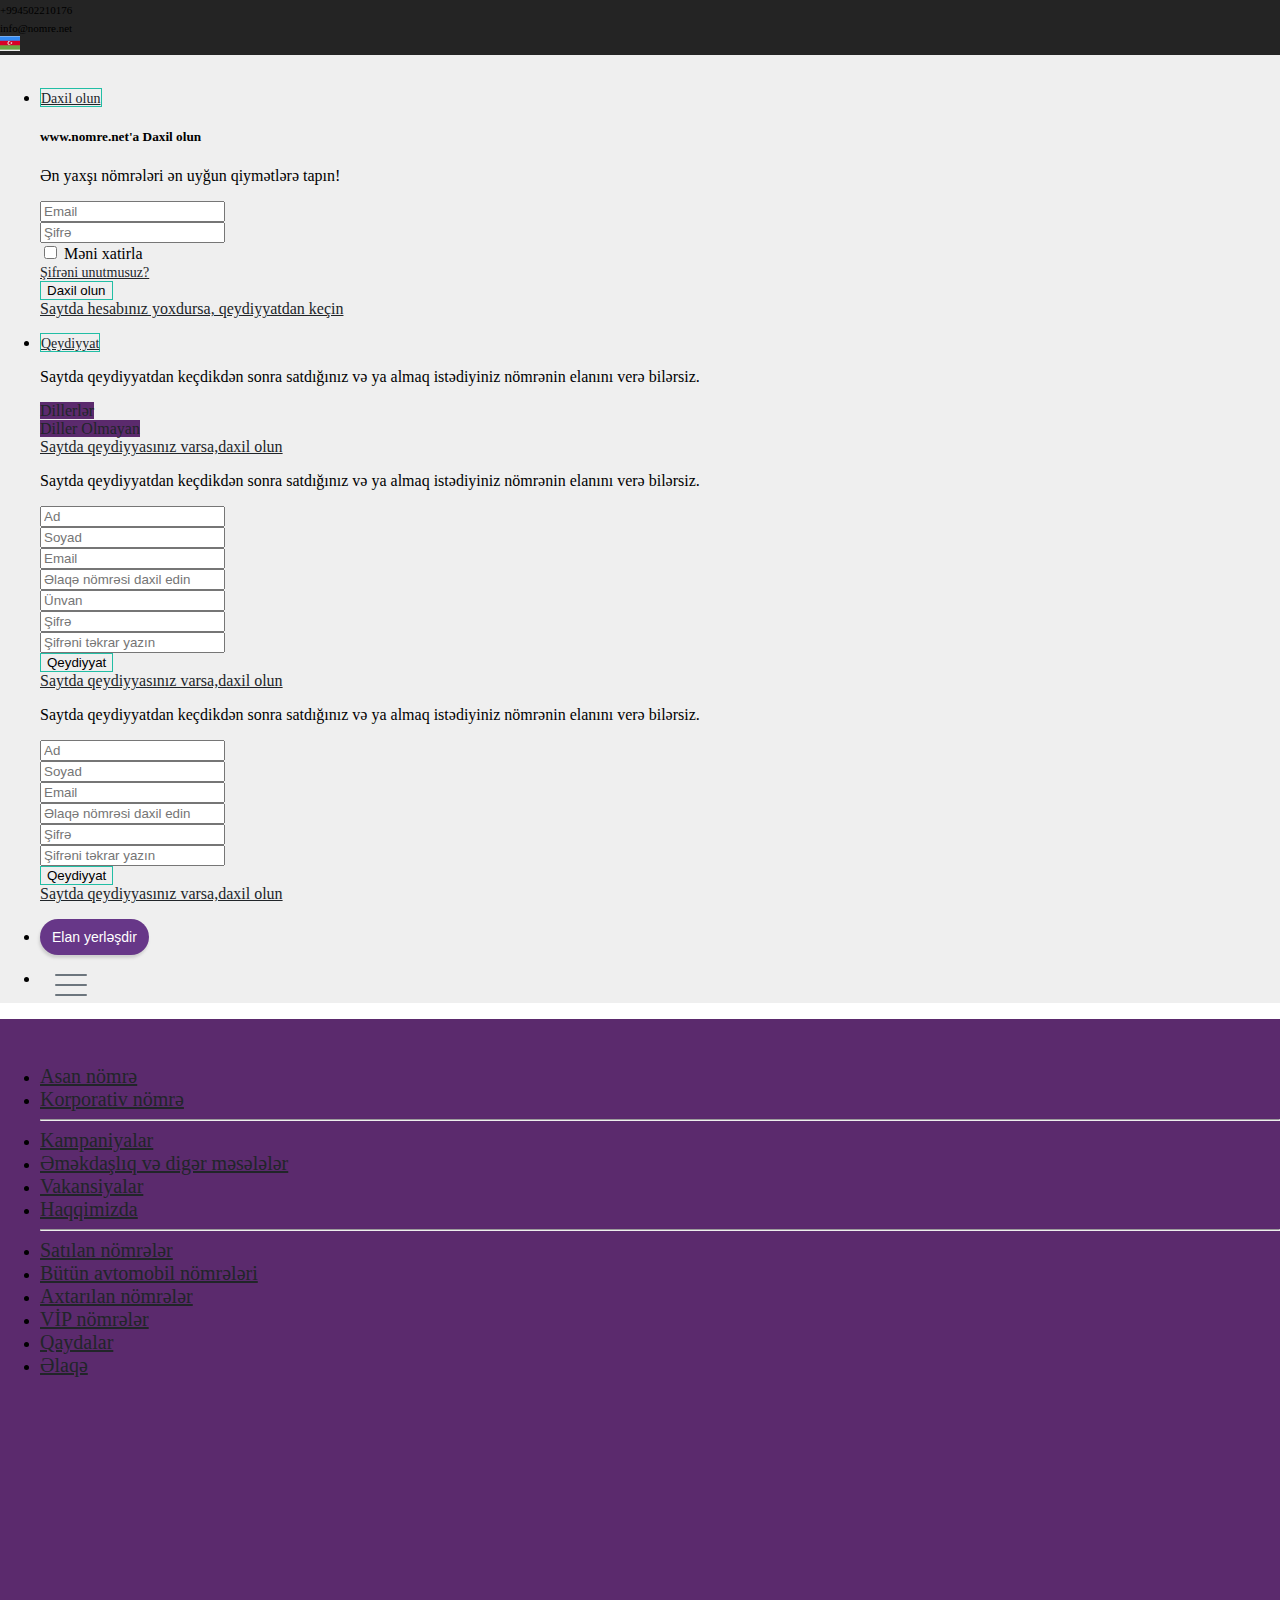
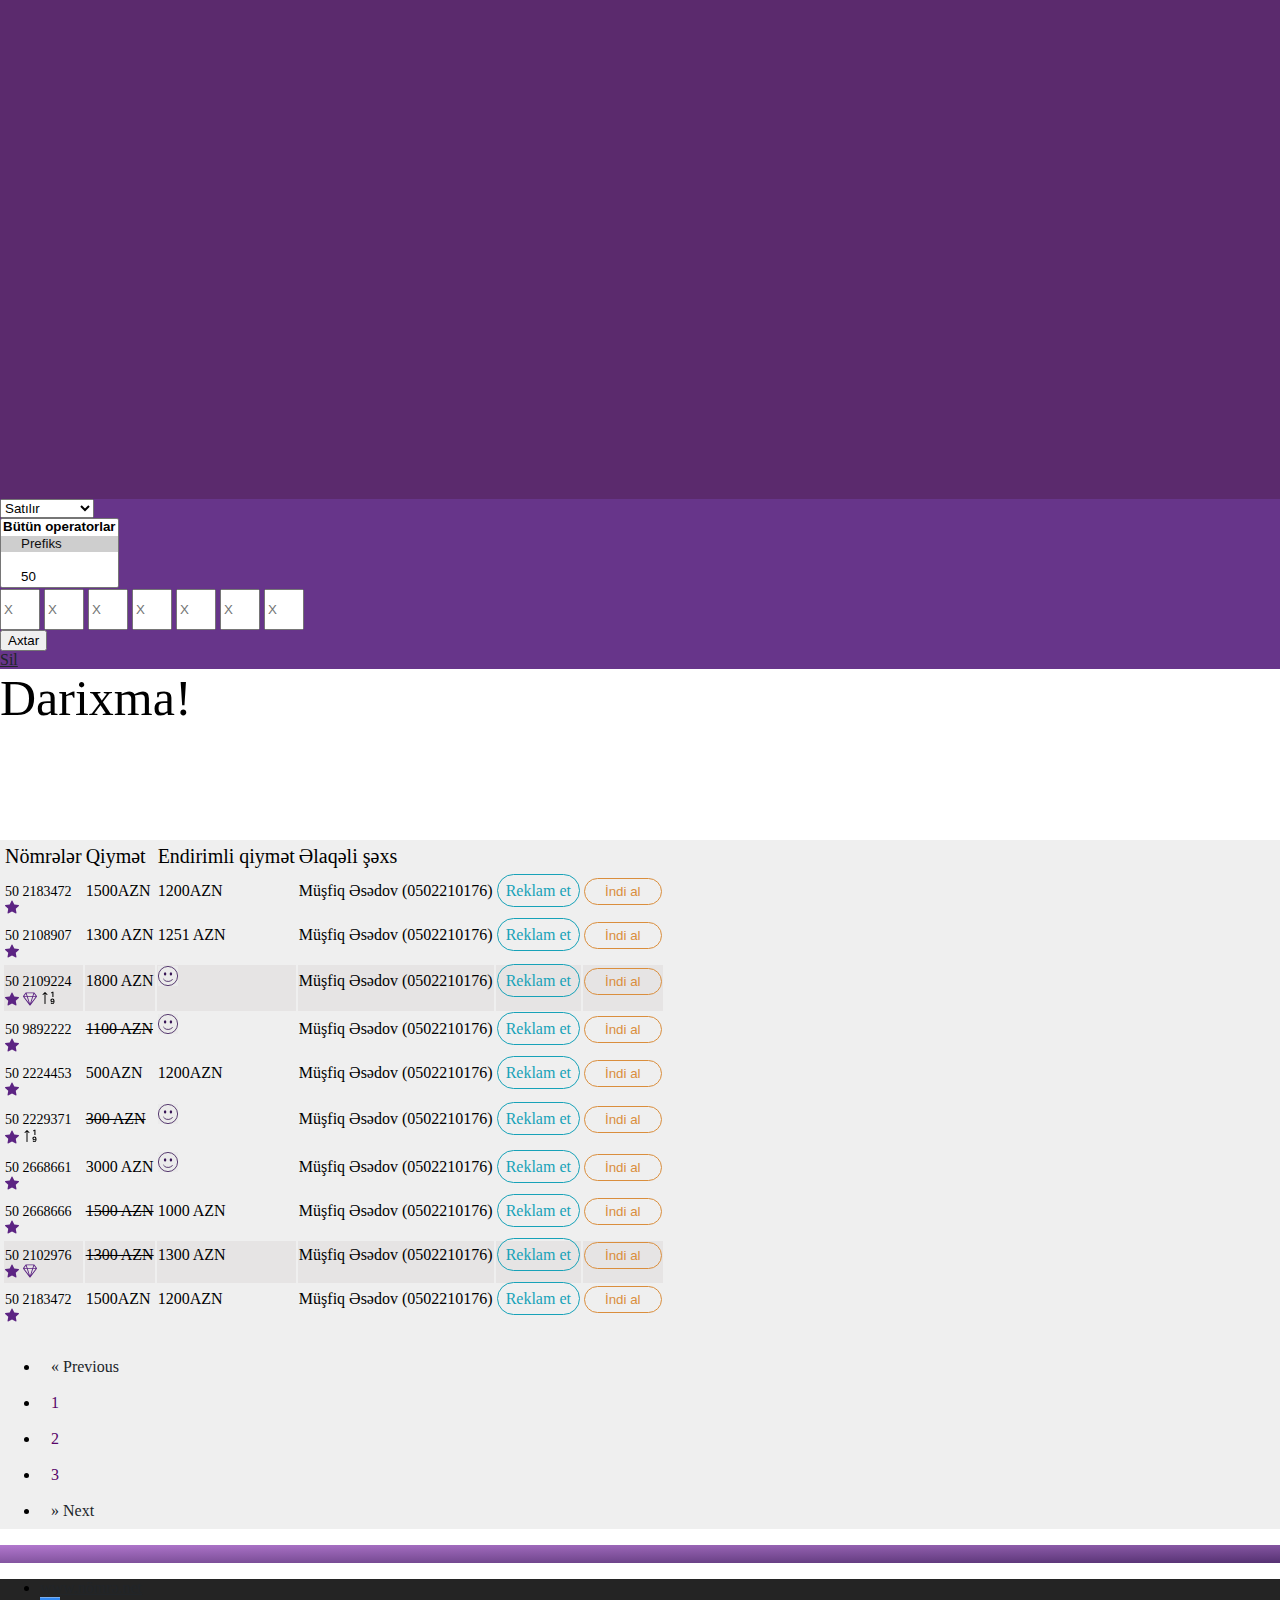
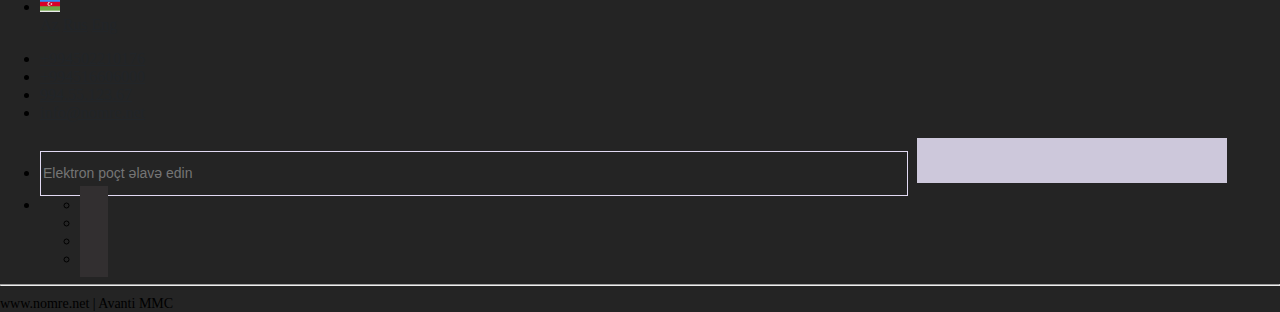
==== commit ae7130d9: "indiall" ====
--- a/index.html
+++ b/index.html
@@ -624,14 +624,13 @@
 							<td class="text-center">1200AZN</td>
 							<td>Müşfiq Əsədov (0502210176)</td>
 							<td class="">
-								<div class="item ">
-									<a href="./ads.html" class="effect-border ">Reklam et</a>
-								</div>
+								<a href="./ads.html" class="text-decoration-none text-info effect-border ">Reklam
+									et</a>
 
 							</td>
 							<td class="">
 								<div class="item button-jittery">
-									<a href="./order.html" type="button">İndi al</a>
+									<a href="./order.html"><button>İndi al</button></a>
 								</div>
 							</td>
 						</tr>
@@ -659,8 +658,9 @@
 									class="text-decoration-none text-info effect-border ">Reklam
 									et</a></td>
 							<td class="">
-								<div class="item button-jittery"><a href="./order.html" class="text-decoration-none "
-										type="button">İndi al</a></div>
+									<div class="item button-jittery">
+									<a href="./order.html"><button>İndi al</button></a>
+								</div>
 							</td>
 						</tr>
 						<tr class="desktop-view bg-grey-dark">
@@ -700,8 +700,9 @@
 									class="text-decoration-none text-info effect-border ">Reklam
 									et</a></td>
 							<td class="">
-								<div class="item button-jittery"><a href="./order.html" class="text-decoration-none "
-										type="button">İndi al</a></div>
+									<div class="item button-jittery">
+									<a href="./order.html"><button>İndi al</button></a>
+								</div>
 							</td>
 						</tr>
 						<tr class="desktop-view">
@@ -727,8 +728,9 @@
 									class="text-decoration-none text-info effect-border ">Reklam
 									et</a></td>
 							<td class="">
-								<div class="item button-jittery"><a href="./order.html" class="text-decoration-none "
-										type="button">İndi al</a></div>
+									<div class="item button-jittery">
+									<a href="./order.html"><button>İndi al</button></a>
+								</div>
 							</td>
 						</tr>
 						<tr class="desktop-view">
@@ -755,8 +757,9 @@
 									class="text-decoration-none text-info effect-border ">Reklam
 									et</a></td>
 							<td class="">
-								<div class="item button-jittery"><a href="./order.html" class="text-decoration-none "
-										type="button">İndi al</a></div>
+									<div class="item button-jittery">
+									<a href="./order.html"><button>İndi al</button></a>
+								</div>
 							</td>
 						</tr>
 						<tr class="desktop-view">
@@ -791,8 +794,9 @@
 									class="text-decoration-none text-info effect-border ">Reklam
 									et</a></td>
 							<td class="">
-								<div class="item button-jittery"><a href="./order.html" class="text-decoration-none "
-										type="button">İndi al</a></div>
+									<div class="item button-jittery">
+									<a href="./order.html"><button>İndi al</button></a>
+								</div>
 							</td>
 						</tr>
 						<tr class="desktop-view">
@@ -818,8 +822,9 @@
 									class="text-decoration-none text-info effect-border ">Reklam
 									et</a></td>
 							<td class="">
-								<div class="item button-jittery"><a href="./order.html" class="text-decoration-none "
-										type="button">İndi al</a></div>
+									<div class="item button-jittery">
+									<a href="./order.html"><button>İndi al</button></a>
+								</div>
 							</td>
 						</tr>
 						<tr class="desktop-view">
@@ -845,8 +850,9 @@
 									class="text-decoration-none text-info effect-border ">Reklam
 									et</a></td>
 							<td class="">
-								<div class="item button-jittery"><a href="./order.html" class="text-decoration-none "
-										type="button">İndi al</a></div>
+									<div class="item button-jittery">
+									<a href="./order.html"><button>İndi al</button></a>
+								</div>
 							</td>
 						</tr>
 						<tr class="desktop-view bg-grey-dark">
@@ -877,8 +883,9 @@
 									class="text-decoration-none text-info effect-border ">Reklam
 									et</a></td>
 							<td class="">
-								<div class="item button-jittery"><a href="./order.html" class="text-decoration-none "
-										type="button">İndi al</a></div>
+									<div class="item button-jittery">
+									<a href="./order.html"><button>İndi al</button></a>
+								</div>
 							</td>
 						</tr>
 						<tr class="desktop-view">
@@ -905,8 +912,9 @@
 									et</a>
 							</td>
 							<td class="">
-								<div class="item button-jittery"><a href="./order.html" class="text-decoration-none "
-										type="button">İndi al</a></div>
+									<div class="item button-jittery">
+									<a href="./order.html"><button>İndi al</button></a>
+								</div>
 							</td>
 						</tr>
 					</tbody>
@@ -952,7 +960,8 @@
 									</div>
 									<div class="col-6">
 										<div class="item button-jittery">
-											<a href="./order.html" class="text-decoration-none " type="button">İndi al</a>
+											<a href="./order.html" class="text-decoration-none " type="button">İndi
+												al</a>
 										</div>
 									</div>
 								</div>
--- a/style/hamburgers.css
+++ b/style/hamburgers.css
@@ -0,0 +1,109 @@
+.hamburger {
+  padding: 15px 15px;
+  display: inline-block;
+  cursor: pointer;
+  transition-property: opacity, filter;
+  transition-duration: 0.15s;
+  transition-timing-function: linear;
+  font: inherit;
+  color: inherit;
+  text-transform: none;
+  background-color: transparent;
+  border: 0;
+  margin: 0;
+  overflow: visible;
+}
+.hamburger:hover {
+  opacity: 0.7;
+}
+.hamburger.is-active:hover {
+  opacity: 0.7;
+}
+.hamburger.is-active .hamburger-inner,
+.hamburger.is-active .hamburger-inner::before,
+.hamburger.is-active .hamburger-inner::after {
+  background-color: rgb(255, 255, 255);
+}
+
+.hamburger-box {
+  width: 30px;
+  height: 10px;
+  display: inline-block;
+  position: relative;
+}
+
+.hamburger-inner {
+  display: block;
+  top: 50%;
+  margin-top: -2px;
+}
+.hamburger-inner,
+.hamburger-inner::before,
+.hamburger-inner::after {
+  width: 32px;
+  height: 2px;
+  background-color: #6c757d;
+  border-radius: 4px;
+  position: absolute;
+  transition-property: transform;
+  transition-duration: 0.15s;
+  transition-timing-function: ease;
+}
+.hamburger-inner::before,
+.hamburger-inner::after {
+  content: "";
+  display: block;
+}
+.hamburger-inner::before {
+  top: -10px;
+}
+.hamburger-inner::after {
+  bottom: -10px;
+}
+
+.hamburger--spring .hamburger-inner {
+  top: 2px;
+  transition: background-color 0s 0.13s linear;
+}
+.hamburger--spring .hamburger-inner::before {
+  top: 10px;
+  transition: top 0.1s 0.2s cubic-bezier(0.33333, 0.66667, 0.66667, 1),
+    transform 0.13s cubic-bezier(0.55, 0.055, 0.675, 0.19);
+}
+.hamburger--spring .hamburger-inner::after {
+  top: 20px;
+  transition: top 0.2s 0.2s cubic-bezier(0.33333, 0.66667, 0.66667, 1),
+    transform 0.13s cubic-bezier(0.55, 0.055, 0.675, 0.19);
+}
+
+.hamburger--spring.is-active .hamburger-inner {
+  transition-delay: 0.22s;
+  background-color: transparent !important;
+}
+.hamburger--spring.is-active .hamburger-inner::before {
+  top: 0px;
+  transition: top 0.1s 0.15s cubic-bezier(0.33333, 0, 0.66667, 0.33333),
+    transform 0.13s 0.22s cubic-bezier(0.215, 0.61, 0.355, 1);
+  transform: translate3d(0, 10px, 0) rotate(45deg);
+}
+.hamburger--spring.is-active .hamburger-inner::after {
+  top: 0px;
+  transition: top 0.2s cubic-bezier(0.33333, 0, 0.66667, 0.33333),
+    transform 0.13s 0.22s cubic-bezier(0.215, 0.61, 0.355, 1);
+  transform: translate3d(0, 10px, 0) rotate(-45deg);
+}
+
+@media only screen and (max-width: 992px) {
+  .hamburger--spring.is-active .hamburger-inner::before {
+    top: -180px;
+    transition: top 0.1s 0.15s cubic-bezier(0.33333, 0, 0.66667, 0.33333),
+      transform 0.13s 0.22s cubic-bezier(0.215, 0.61, 0.355, 1);
+    transform: translate3d(0, 10px, 0) rotate(45deg);
+  }
+  .hamburger--spring.is-active .hamburger-inner::after {
+    top: -180px;
+    transition: top 0.2s cubic-bezier(0.33333, 0, 0.66667, 0.33333),
+      transform 0.13s 0.22s cubic-bezier(0.215, 0.61, 0.355, 1);
+    transform: translate3d(0, 10px, 0) rotate(-45deg);
+  }
+}
--- a/style/style.css
+++ b/style/style.css
@@ -1,3 +1,10 @@
+* {
+  box-sizing: border-box;
+}
+*:before,
+*:after {
+  content: "";
+}
 html {
   height: 100%;
 }
@@ -146,7 +153,6 @@
   transition: transform 0.5s ease;
 }
 
-
 .custom-icon {
   background: url(/img/icons.png) no-repeat;
   display: inline-block;
@@ -453,6 +459,81 @@
 } */
 
 /* Medium devices (landscape tablets, 768px and up) */
+
+.button-jittery a button {
+  text-decoration: none;
+  padding: 5px 20px;
+  /* background: transparent; */
+  color: #da8e3d;
+  font-weight: lighter;
+  border: 1px solid #da8e3d;
+  border-radius: 30px;
+  outline: none;
+  background-color: transparent;
+  cursor: pointer;
+  position: relative;
+  transition: 0.2s ease-in-out;
+}
+
+.button-jittery a button {
+  animation: jittery 4s infinite;
+}
+.button-jittery a button:hover {
+  animation: heartbeat 0.2s infinite;
+}
+/* effectborder */
+.effect-border {
+  color: #17a2b8;
+  text-decoration: none;
+  margin-top: 2px;
+  padding: 7px 8px;
+  background: transparent;
+  border: 1px solid #17a2b8;
+  border-radius: 30px;
+  position: relative;
+}
+
+table td {
+  vertical-align: 0 !important;
+}
+.item-ads {
+  margin-top: 5px;
+}
+
+/* effectborder */
+@keyframes jittery {
+  5%,
+  50% {
+    transform: scale(1);
+  }
+  10% {
+    transform: scale(0.9);
+  }
+  15% {
+    transform: scale(1.15);
+  }
+  20% {
+    transform: scale(1.15) rotate(-5deg);
+  }
+  25% {
+    transform: scale(1.15) rotate(5deg);
+  }
+  30% {
+    transform: scale(1.15) rotate(-3deg);
+  }
+  35% {
+    transform: scale(1.15) rotate(2deg);
+  }
+  40% {
+    transform: scale(1.15) rotate(0);
+  }
+}
+@keyframes heartbeat {
+  50% {
+    transform: scale(1.1);
+ }
+}
+
 @media only screen and (max-width: 768px) {
   .fs-md-14 {
     font-size: 14px;
@@ -470,68 +551,6 @@
     width: 30px;
   }
 }
-.button-jittery a {
-  text-decoration: none;
-  padding: 5px 8px;
-  background: transparent;
-  color: #ff9b2f;
-  border: 1px solid #ff9b2f;
-  border-radius: 2px;
-  outline: none;
-  cursor: pointer;
-  position: relative;
-  transition: 0.2s ease-in-out;
-}
-
-.button-jittery a {
-  animation: jittery 4s infinite;
-}
-.button-jittery a :hover {
-  animation: heartbeat 0.2s infinite;
-}
-/* effectborder */
-.effect-border {
-color: #17a2b8;
-text-decoration: none;
-margin-top: 2px;
-padding: 7px 8px;
-background: transparent;
-border: 1px solid #17a2b8;
-border-radius: 2px;
-position: relative;
-}
-
-table td{vertical-align: 0!important;}
-.item-ads{margin-top: 5px;}
-/* effectborder */
-@keyframes jittery {
-  5%,
-  50% {
-    transform: scale(1);
-  }
-  10% {
-    transform: scale(0.9);
-  }
-  15% {
-    transform: scale(1.15);
-  }
-  20% {
-    transform: scale(1.15) rotate(-5deg);
-  }
-  25% {
-    transform: scale(1.15) rotate(5deg);
-  }
-  30% {
-    transform: scale(1.15) rotate(-3deg);
-  }
-  35% {
-    transform: scale(1.15) rotate(2deg);
-  }
-  40% {
-    transform: scale(1.15) rotate(0);
-  }
-}
-
 /* Large devices (laptops/desktops, 992px and up) */
 @media only screen and (max-width: 992px) {
   .desktop-view {
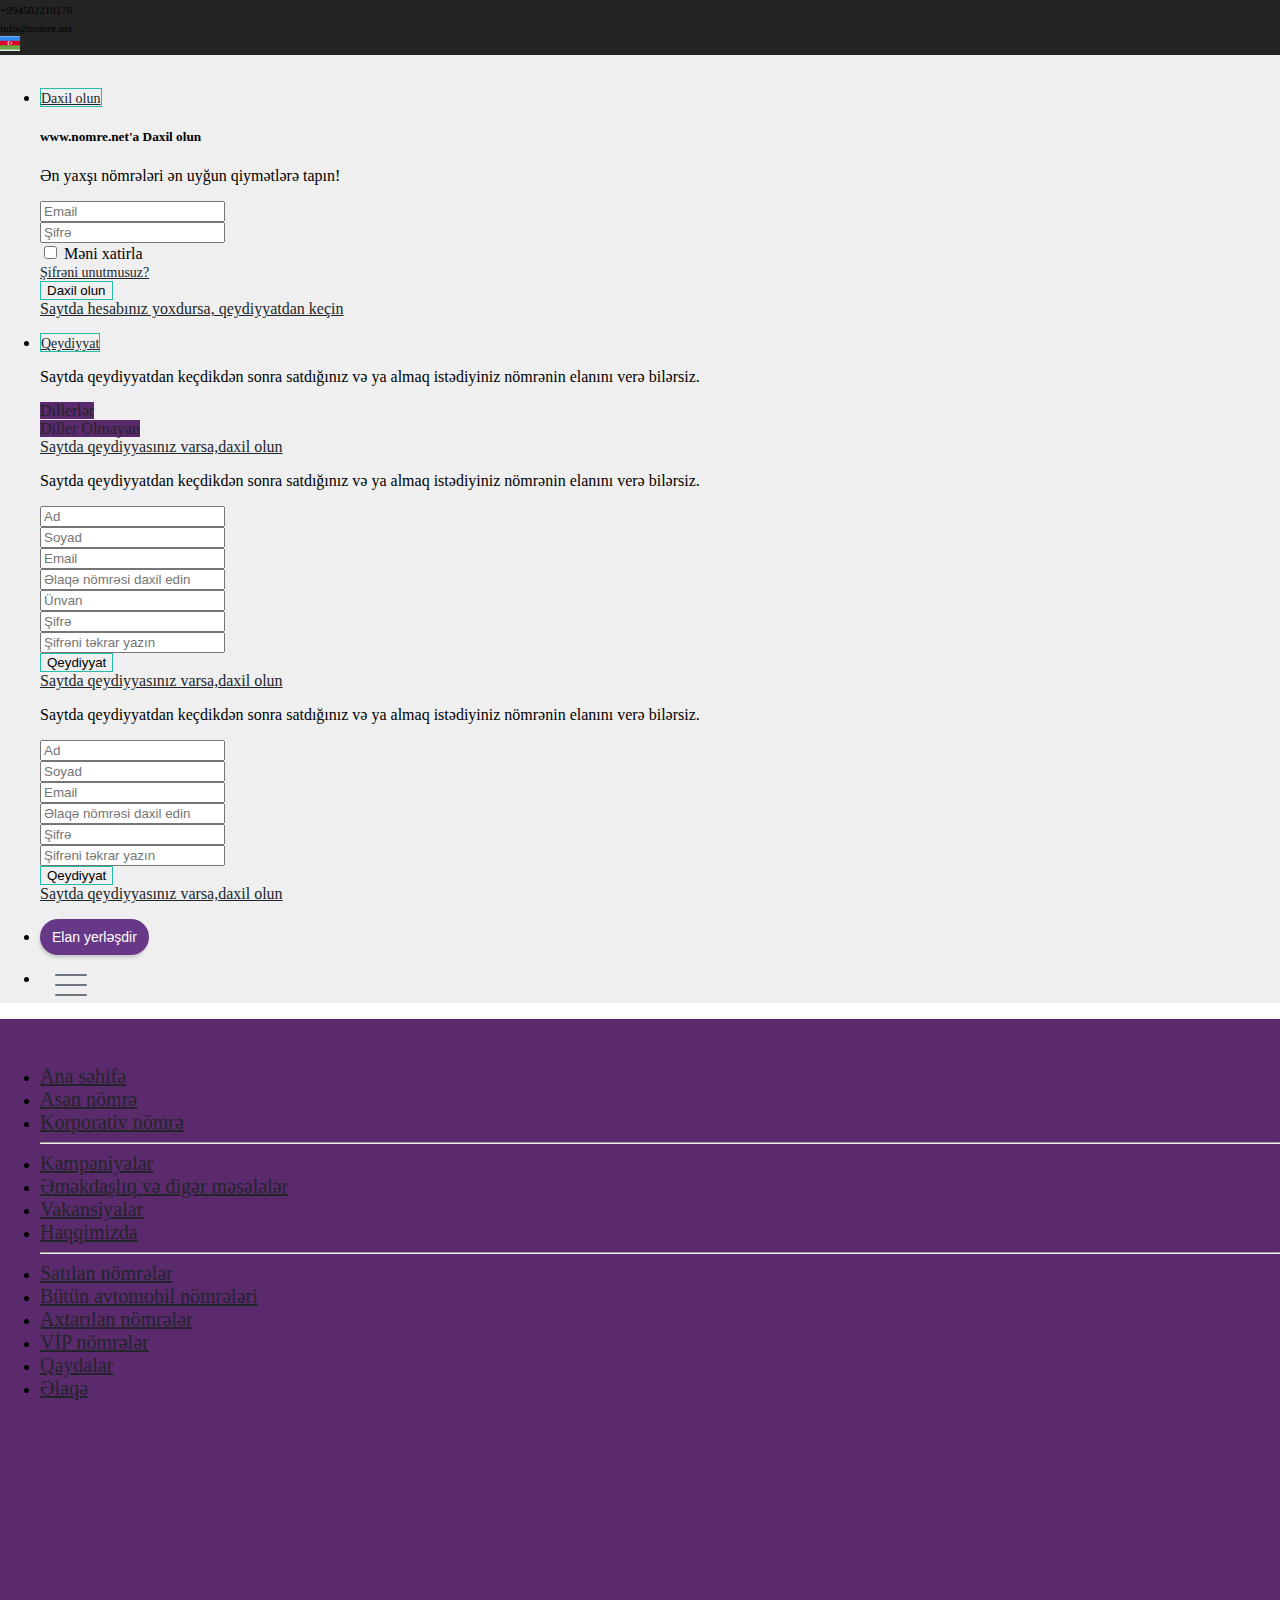
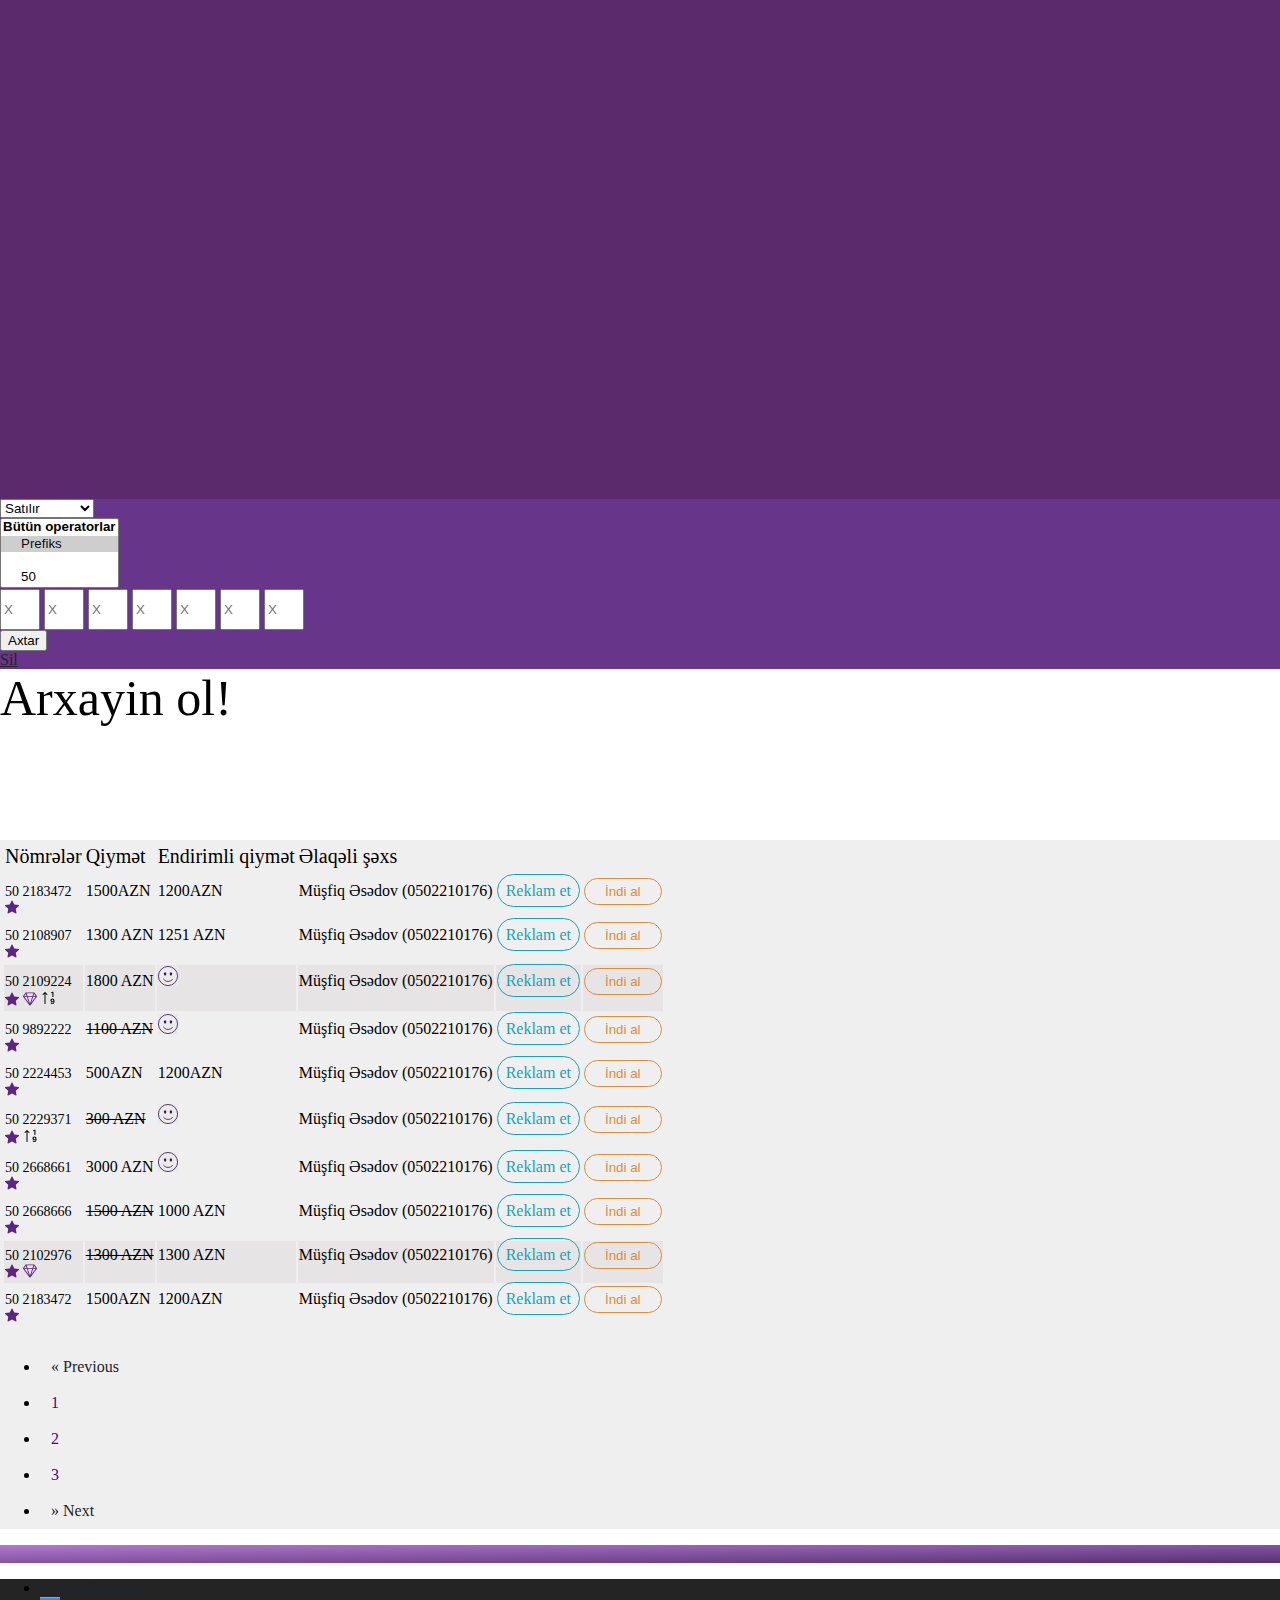
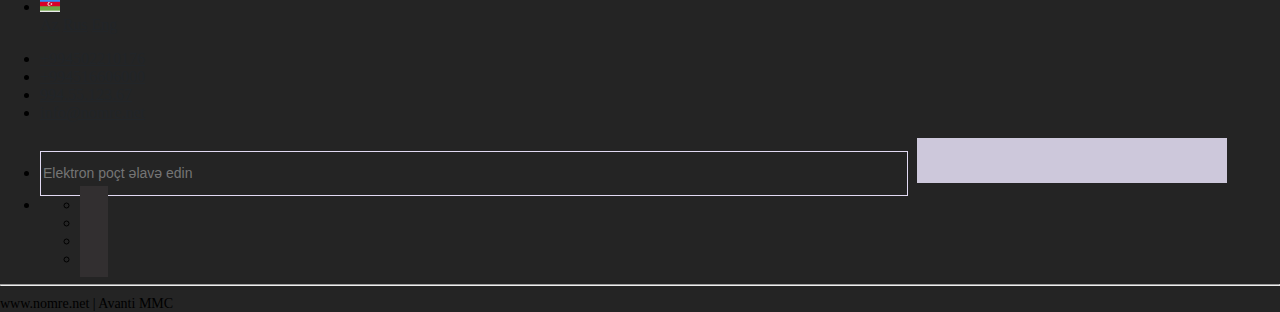
==== commit 97609dfd: "change icon" ====
--- a/index.html
+++ b/index.html
@@ -416,6 +416,10 @@
 	<div id="mobile_menu" class="bg-purple z-100 position-absolute left-100 w-100 t-5 h-120vh top-0 pt-100">
 		<ul class="m-5 list-unstyled">
 			<li class="mt-5 mb-3 ">
+				<i class="fas fa-home text-white mr-3 fs-sm-12 fs-lg-20"></i>
+				<a href="./asannomre.html" class="text-decoration-none text-white my-5 fs-lg-20 fs-sm-12">Ana səhifə</a>
+			</li>
+			<li class="my-3 ">
 				<i class="fas fa-route text-white mr-3 fs-sm-12 fs-lg-20"></i>
 				<a href="./asannomre.html" class="text-decoration-none text-white my-5 fs-lg-20 fs-sm-12">Asan nömrə</a>
 			</li>
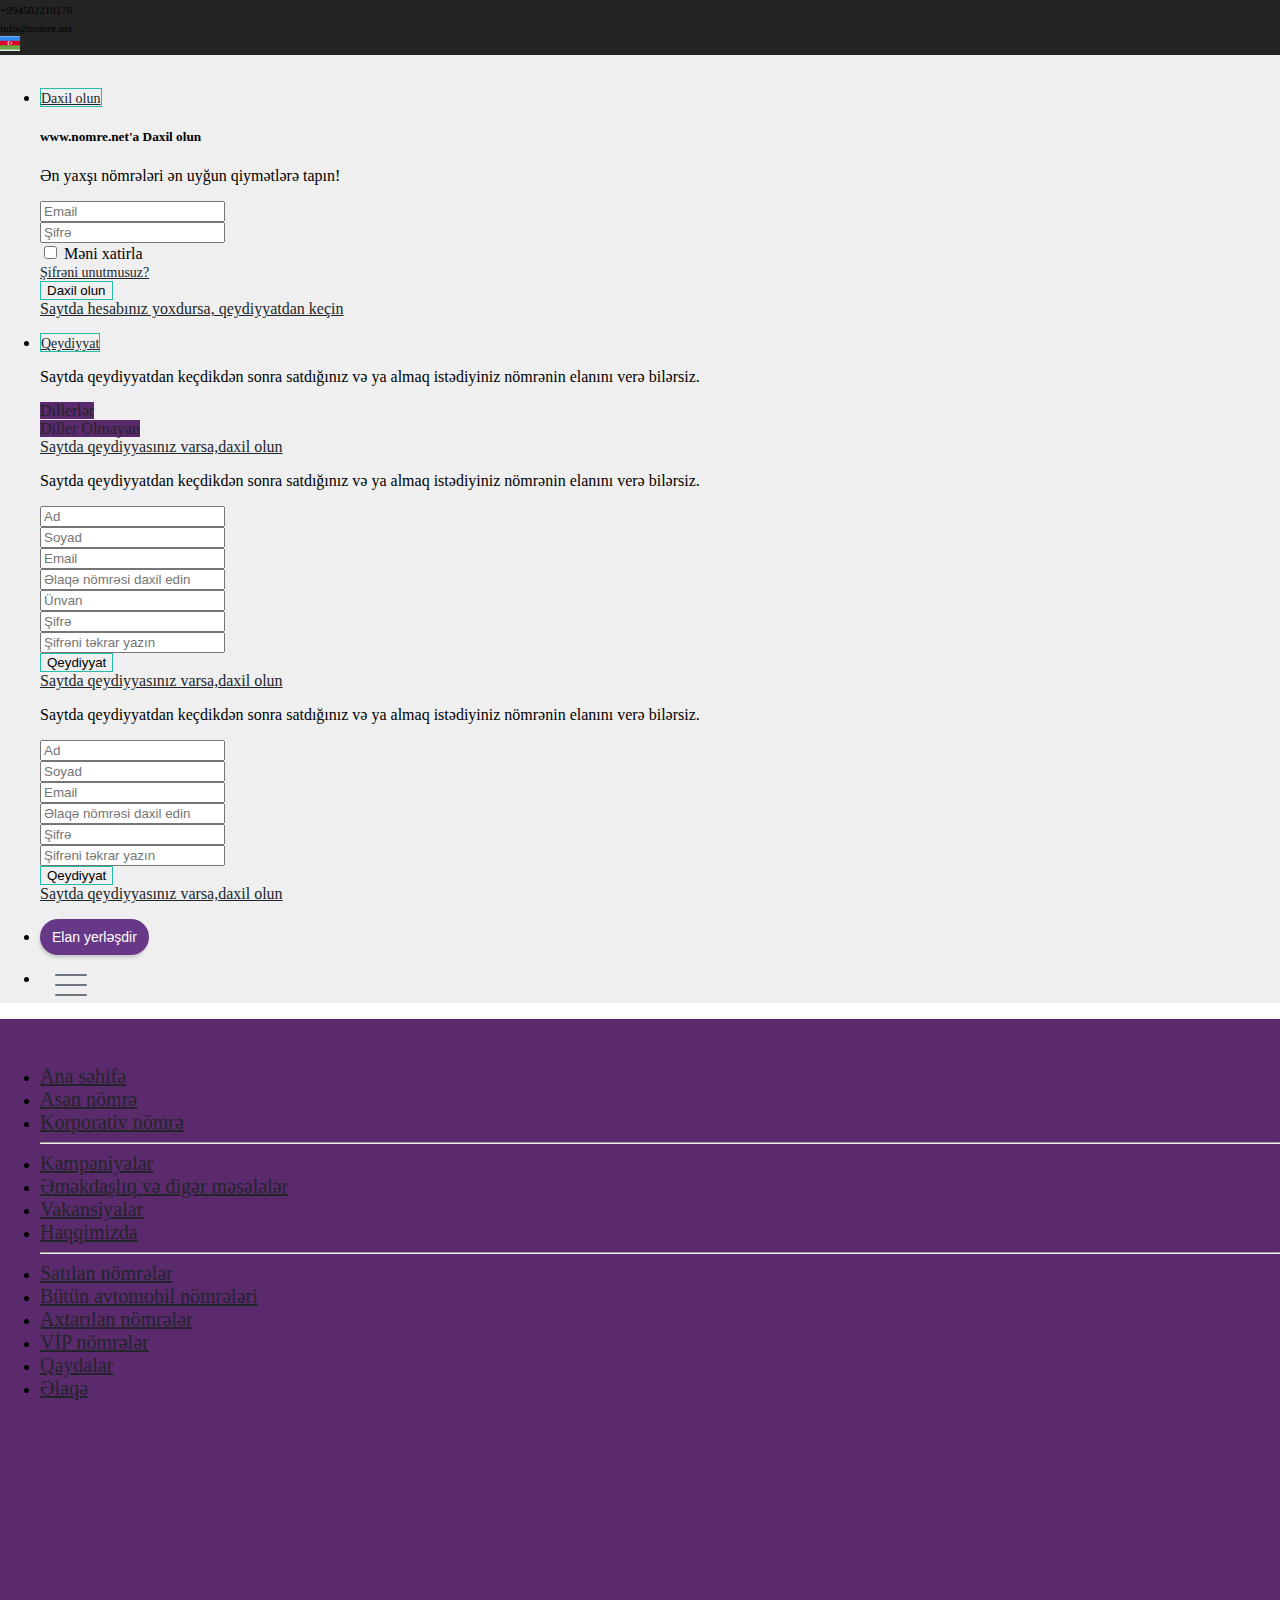
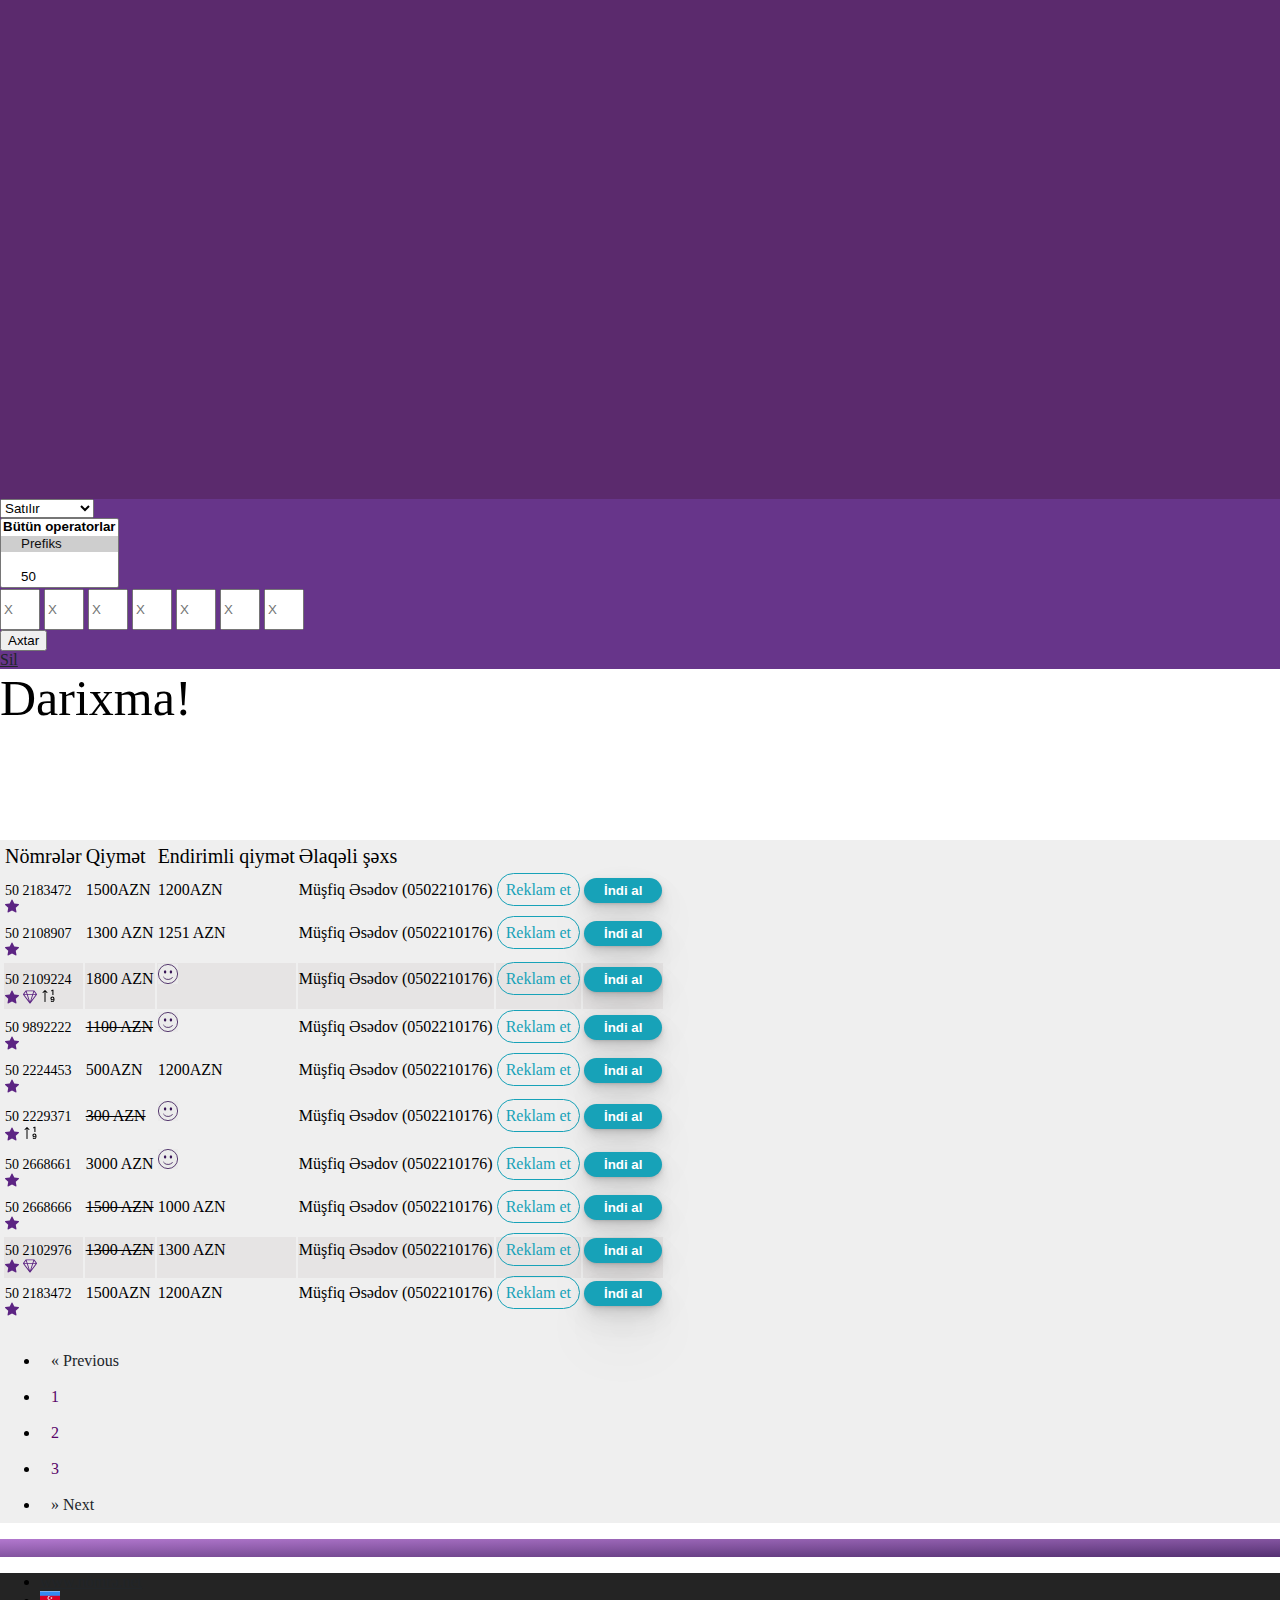
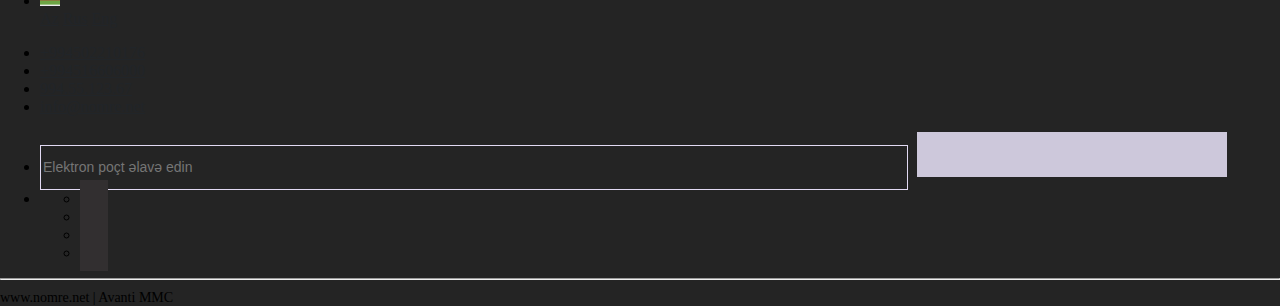
==== commit 7d94fd38: "indi al" ====
--- a/index.html
+++ b/index.html
@@ -547,25 +547,25 @@
 						<div id="number_search" class="my-2 col-lg-4 col-md-10 d-flex justify-content-between">
 							<input type="tel" id="number1" name="number1" pattern="[0-9]*" value=""
 								class="number-search inputs inpt2 shadow text-center border rounded" placeholder="X"
-								onkeyup="keyPr(event, 1);">
+								onkeyup="keyDw(event, 1);">
 							<input type="tel" id="number2" name="number2" pattern="[0-9]*" value=""
 								class="number-search inputs inpt2 shadow text-center border rounded" placeholder="X"
-								onkeyup="keyPr(event, 2);">
+								onkeyup="keyDw(event, 2);">
 							<input type="tel" id="number3" name="number3" pattern="[0-9]*" value=""
 								class="number-search inputs inpt2 shadow text-center border rounded" placeholder="X"
-								onkeyup="keyPr(event, 3);">
+								onkeyup="keyDw(event, 3);">
 							<input type="tel" id="number4" name="number4" pattern="[0-9]*" value=""
 								class="number-search inputs inpt2 shadow text-center border rounded" placeholder="X"
-								onkeyup="keyPr(event, 4);">
+								onkeyup="keyDw(event, 4);">
 							<input type="tel" id="number5" name="number5" pattern="[0-9]*" value=""
 								class="number-search inputs inpt2 shadow text-center border rounded" placeholder="X"
-								onkeyup="keyPr(event, 5);">
+								onkeyup="keyDw(event, 5);">
 							<input type="tel" id="number6" name="number6" pattern="[0-9]*" value=""
 								class="number-search inputs inpt2 shadow text-center border rounded" placeholder="X"
-								onkeyup="keyPr(event, 6);">
+								onkeyup="keyDw(event, 6);">
 							<input type="tel" id="number7" name="number7" pattern="[0-9]*" value=""
 								class="number-search inputs inpt2 shadow text-center border rounded" placeholder="X"
-								onkeyup="keyPr(event, 7);">
+								onkeyup="keyDw(event, 7);">
 						</div>
 						<div class=" my-2 col-lg-2 col-md-6 col-xs-6 w-100">
 							<button type="submit" onclick="alertFunction()"
@@ -662,7 +662,7 @@
 									class="text-decoration-none text-info effect-border ">Reklam
 									et</a></td>
 							<td class="">
-									<div class="item button-jittery">
+								<div class="item button-jittery">
 									<a href="./order.html"><button>İndi al</button></a>
 								</div>
 							</td>
@@ -704,7 +704,7 @@
 									class="text-decoration-none text-info effect-border ">Reklam
 									et</a></td>
 							<td class="">
-									<div class="item button-jittery">
+								<div class="item button-jittery">
 									<a href="./order.html"><button>İndi al</button></a>
 								</div>
 							</td>
@@ -732,7 +732,7 @@
 									class="text-decoration-none text-info effect-border ">Reklam
 									et</a></td>
 							<td class="">
-									<div class="item button-jittery">
+								<div class="item button-jittery">
 									<a href="./order.html"><button>İndi al</button></a>
 								</div>
 							</td>
@@ -761,7 +761,7 @@
 									class="text-decoration-none text-info effect-border ">Reklam
 									et</a></td>
 							<td class="">
-									<div class="item button-jittery">
+								<div class="item button-jittery">
 									<a href="./order.html"><button>İndi al</button></a>
 								</div>
 							</td>
@@ -798,7 +798,7 @@
 									class="text-decoration-none text-info effect-border ">Reklam
 									et</a></td>
 							<td class="">
-									<div class="item button-jittery">
+								<div class="item button-jittery">
 									<a href="./order.html"><button>İndi al</button></a>
 								</div>
 							</td>
@@ -826,7 +826,7 @@
 									class="text-decoration-none text-info effect-border ">Reklam
 									et</a></td>
 							<td class="">
-									<div class="item button-jittery">
+								<div class="item button-jittery">
 									<a href="./order.html"><button>İndi al</button></a>
 								</div>
 							</td>
@@ -854,7 +854,7 @@
 									class="text-decoration-none text-info effect-border ">Reklam
 									et</a></td>
 							<td class="">
-									<div class="item button-jittery">
+								<div class="item button-jittery">
 									<a href="./order.html"><button>İndi al</button></a>
 								</div>
 							</td>
@@ -887,7 +887,7 @@
 									class="text-decoration-none text-info effect-border ">Reklam
 									et</a></td>
 							<td class="">
-									<div class="item button-jittery">
+								<div class="item button-jittery">
 									<a href="./order.html"><button>İndi al</button></a>
 								</div>
 							</td>
@@ -916,7 +916,7 @@
 									et</a>
 							</td>
 							<td class="">
-									<div class="item button-jittery">
+								<div class="item button-jittery">
 									<a href="./order.html"><button>İndi al</button></a>
 								</div>
 							</td>
@@ -1753,7 +1753,7 @@
 		});
 
 		//number-search
-		function keyPr(ev, ind) {
+		function keyDw(ev, ind) {
 			//48 - 0
 			// 8 - backspace
 			//46 - delete
--- a/style/style.css
+++ b/style/style.css
@@ -463,21 +463,24 @@
 .button-jittery a button {
   text-decoration: none;
   padding: 5px 20px;
-  /* background: transparent; */
-  color: #da8e3d;
-  font-weight: lighter;
-  border: 1px solid #da8e3d;
+  background-color: #17a2b8!important;
+  color: #ffffff;
+  font-weight: bold;
   border-radius: 30px;
+  border: 0;
   outline: none;
+  box-shadow: 0 1px 2px rgba(0,0,0,0.07), 
+  0 2px 4px rgba(0,0,0,0.07), 
+  0 4px 8px rgba(0,0,0,0.07), 
+  0 8px 16px rgba(0,0,0,0.07),
+  0 16px 32px rgba(0,0,0,0.07), 
+  0 32px 64px rgba(0,0,0,0.07);
   background-color: transparent;
   cursor: pointer;
   position: relative;
   transition: 0.2s ease-in-out;
 }
 
-.button-jittery a button {
-  animation: jittery 4s infinite;
-}
 .button-jittery a button:hover {
   animation: heartbeat 0.2s infinite;
 }
@@ -531,7 +534,7 @@
 @keyframes heartbeat {
   50% {
     transform: scale(1.1);
- }
+  }
 }
 
 @media only screen and (max-width: 768px) {
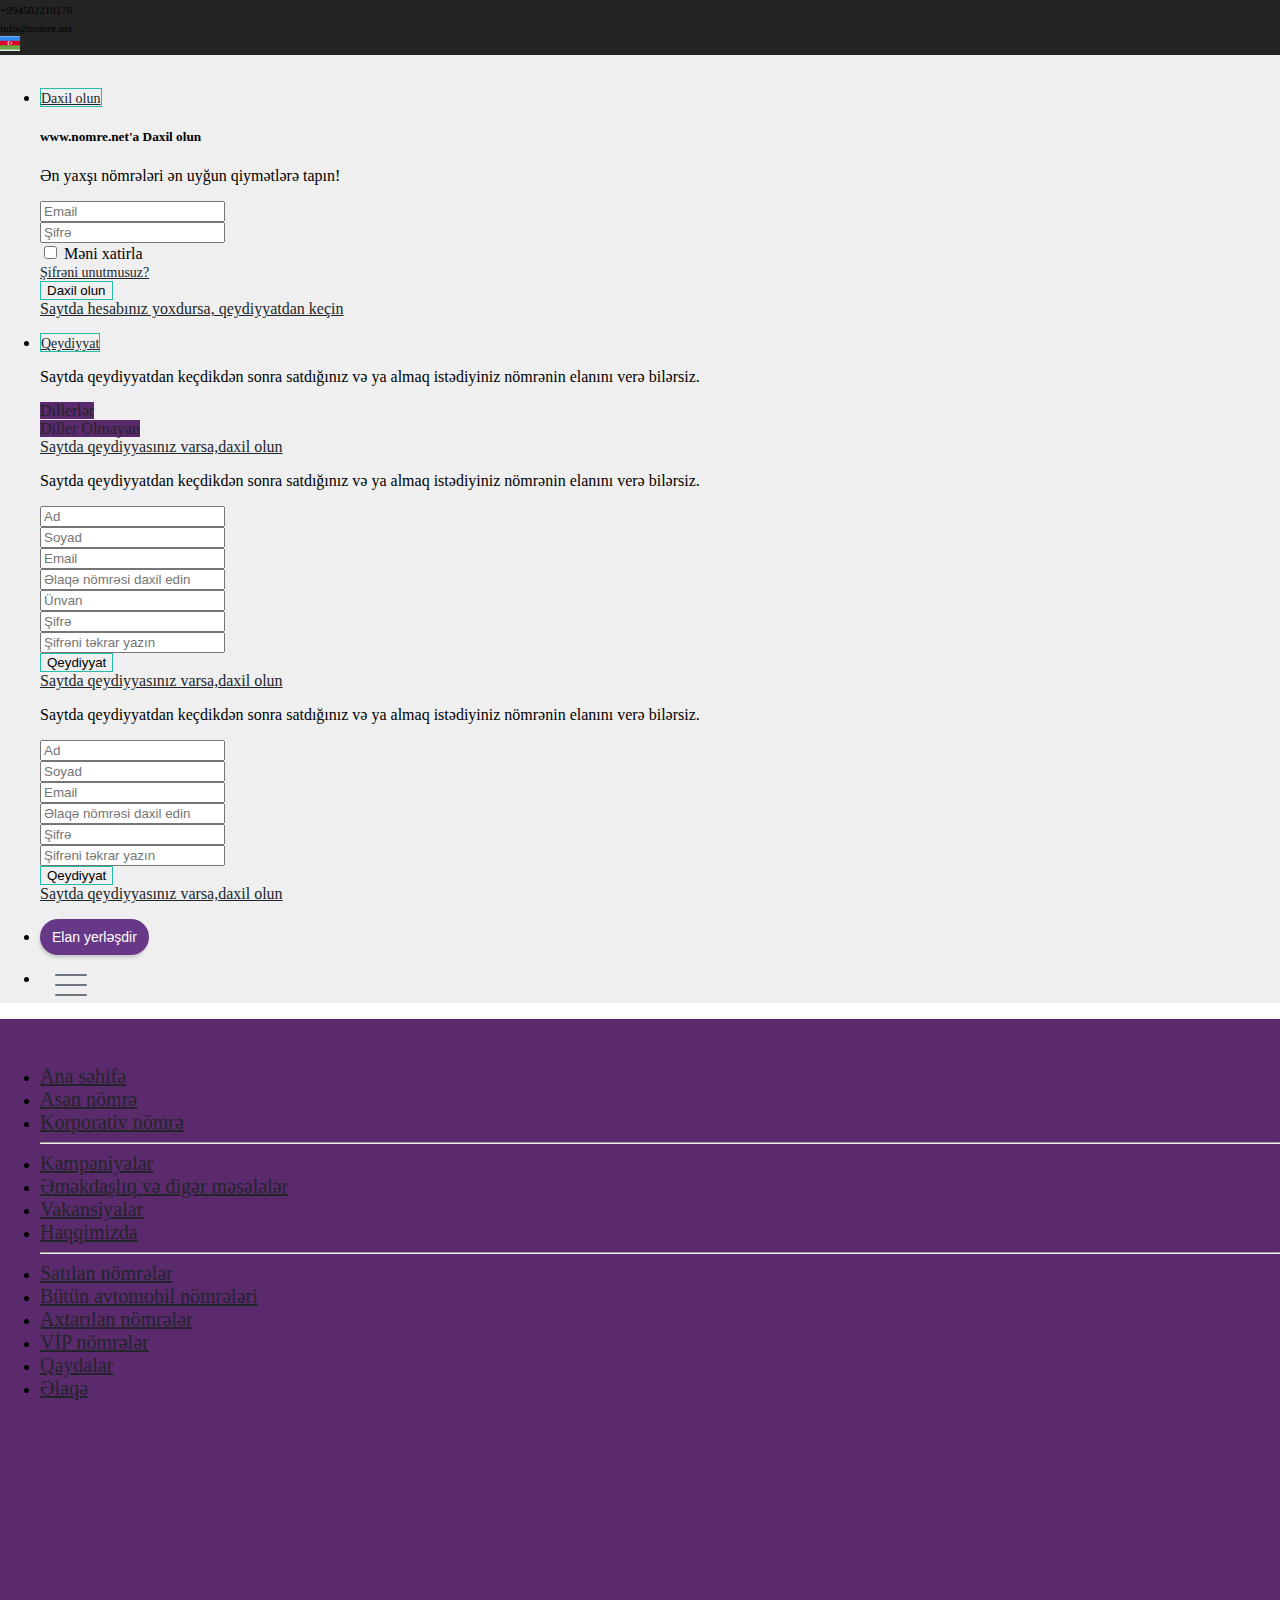
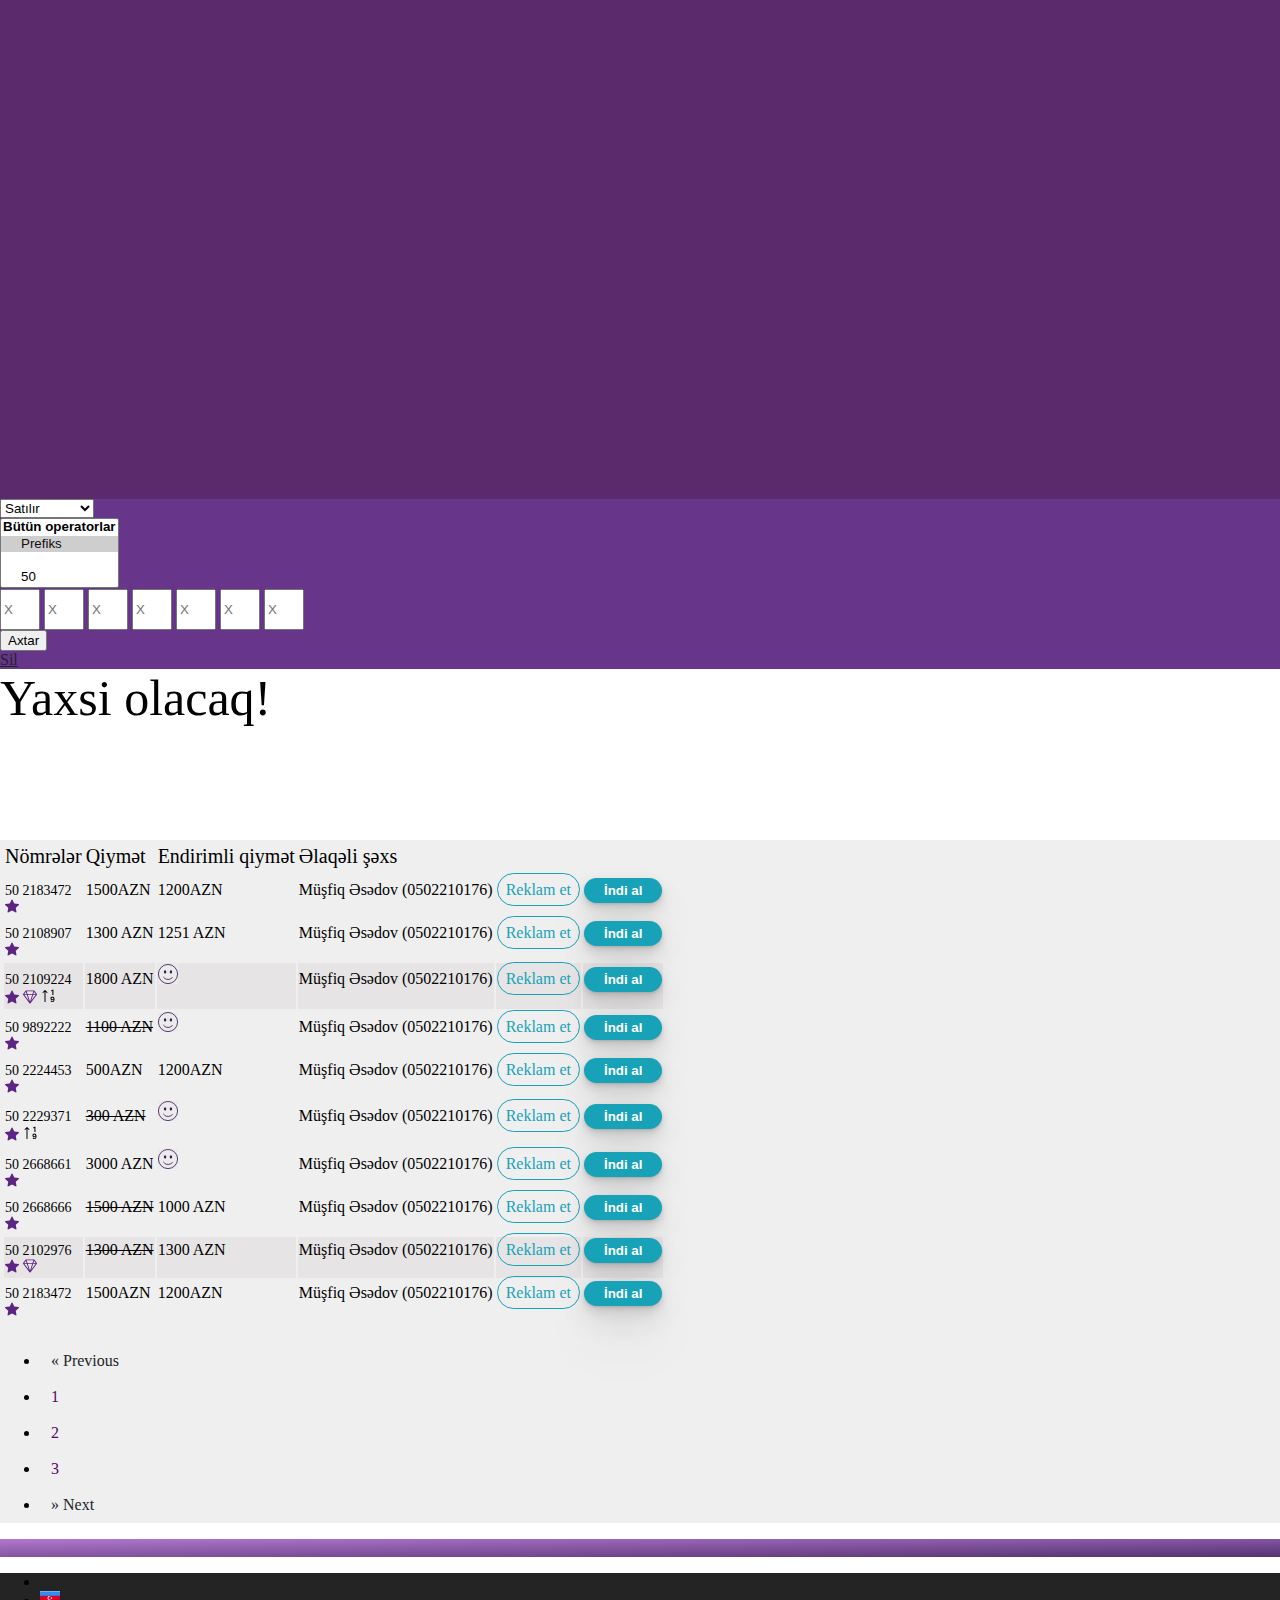
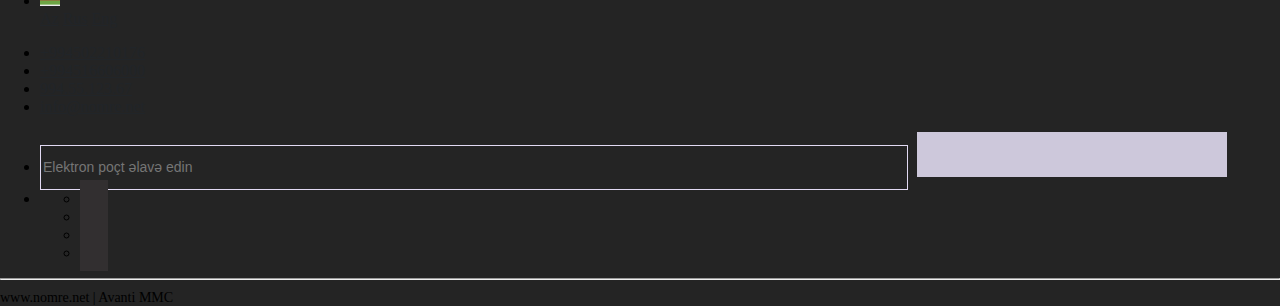
==== commit ddbede45: "search" ====
--- a/index.html
+++ b/index.html
@@ -547,25 +547,25 @@
 						<div id="number_search" class="my-2 col-lg-4 col-md-10 d-flex justify-content-between">
 							<input type="tel" id="number1" name="number1" pattern="[0-9]*" value=""
 								class="number-search inputs inpt2 shadow text-center border rounded" placeholder="X"
-								onkeyup="keyDw(event, 1);">
+								onkeydown="keyPr(event, 1);">
 							<input type="tel" id="number2" name="number2" pattern="[0-9]*" value=""
 								class="number-search inputs inpt2 shadow text-center border rounded" placeholder="X"
-								onkeyup="keyDw(event, 2);">
+								onkeydown="keyPr(event, 2);">
 							<input type="tel" id="number3" name="number3" pattern="[0-9]*" value=""
 								class="number-search inputs inpt2 shadow text-center border rounded" placeholder="X"
-								onkeyup="keyDw(event, 3);">
+								onkeydown="keyPr(event, 3);">
 							<input type="tel" id="number4" name="number4" pattern="[0-9]*" value=""
 								class="number-search inputs inpt2 shadow text-center border rounded" placeholder="X"
-								onkeyup="keyDw(event, 4);">
+								onkeydown="keyPr(event, 4);">
 							<input type="tel" id="number5" name="number5" pattern="[0-9]*" value=""
 								class="number-search inputs inpt2 shadow text-center border rounded" placeholder="X"
-								onkeyup="keyDw(event, 5);">
+								onkeydown="keyPr(event, 5);">
 							<input type="tel" id="number6" name="number6" pattern="[0-9]*" value=""
 								class="number-search inputs inpt2 shadow text-center border rounded" placeholder="X"
-								onkeyup="keyDw(event, 6);">
+								onkeydown="keyPr(event, 6);">
 							<input type="tel" id="number7" name="number7" pattern="[0-9]*" value=""
 								class="number-search inputs inpt2 shadow text-center border rounded" placeholder="X"
-								onkeyup="keyDw(event, 7);">
+								onkeydown="keyPr(event, 7);">
 						</div>
 						<div class=" my-2 col-lg-2 col-md-6 col-xs-6 w-100">
 							<button type="submit" onclick="alertFunction()"
@@ -964,8 +964,7 @@
 									</div>
 									<div class="col-6">
 										<div class="item button-jittery">
-											<a href="./order.html" class="text-decoration-none " type="button">İndi
-												al</a>
+											<a href="./order.html"><button>İndi al</button></a>
 										</div>
 									</div>
 								</div>
@@ -1004,8 +1003,9 @@
 										</div>
 									</div>
 									<div class="col-6">
-										<div class="item button-jittery"><a href="./order.html"
-												class="text-decoration-none " type="button">İndi al</a></div>
+										<div class="item button-jittery">
+											<a href="./order.html"><button>İndi al</button></a>
+										</div>
 									</div>
 								</div>
 							</div>
@@ -1043,8 +1043,9 @@
 
 									</div>
 									<div class="col-6">
-										<div class="item button-jittery"><a href="./order.html"
-												class="text-decoration-none " type="button">İndi al</a></div>
+										<div class="item button-jittery">
+											<a href="./order.html"><button>İndi al</button></a>
+										</div>
 									</div>
 								</div>
 							</div>
@@ -1083,8 +1084,9 @@
 
 									</div>
 									<div class="col-6">
-										<div class="item button-jittery"><a href="./order.html"
-												class="text-decoration-none " type="button">İndi al</a></div>
+										<div class="item button-jittery">
+											<a href="./order.html"><button>İndi al</button></a>
+										</div>
 									</div>
 								</div>
 							</div>
@@ -1136,8 +1138,9 @@
 
 									</div>
 									<div class="col-6">
-										<div class="item button-jittery"><a href="./order.html"
-												class="text-decoration-none " type="button">İndi al</a></div>
+										<div class="item button-jittery">
+											<a href="./order.html"><button>İndi al</button></a>
+										</div>
 									</div>
 								</div>
 							</div>
@@ -1176,8 +1179,9 @@
 
 									</div>
 									<div class="col-6">
-										<div class="item button-jittery"><a href="./order.html"
-												class="text-decoration-none " type="button">İndi al</a></div>
+										<div class="item button-jittery">
+											<a href="./order.html"><button>İndi al</button></a>
+										</div>
 									</div>
 								</div>
 							</div>
@@ -1216,8 +1220,9 @@
 
 									</div>
 									<div class="col-6">
-										<div class="item button-jittery"><a href="./order.html"
-												class="text-decoration-none " type="button">İndi al</a></div>
+										<div class="item button-jittery">
+											<a href="./order.html"><button>İndi al</button></a>
+										</div>
 									</div>
 								</div>
 							</div>
@@ -1256,8 +1261,9 @@
 
 									</div>
 									<div class="col-6">
-										<div class="item button-jittery"><a href="./order.html"
-												class="text-decoration-none " type="button">İndi al</a></div>
+										<div class="item button-jittery">
+											<a href="./order.html"><button>İndi al</button></a>
+										</div>
 									</div>
 								</div>
 							</div>
@@ -1295,8 +1301,9 @@
 										</div>
 									</div>
 									<div class="col-6">
-										<div class="item button-jittery"><a href="./order.html"
-												class="text-decoration-none " type="button">İndi al</a></div>
+										<div class="item button-jittery">
+											<a href="./order.html"><button>İndi al</button></a>
+										</div>
 									</div>
 								</div>
 							</div>
@@ -1335,8 +1342,9 @@
 
 									</div>
 									<div class="col-6">
-										<div class="item button-jittery"><a href="./order.html"
-												class="text-decoration-none " type="button">İndi al</a></div>
+										<div class="item button-jittery">
+											<a href="./order.html"><button>İndi al</button></a>
+										</div>
 									</div>
 								</div>
 							</div>
@@ -1375,8 +1383,9 @@
 
 									</div>
 									<div class="col-6">
-										<div class="item button-jittery"><a href="./order.html"
-												class="text-decoration-none " type="button">İndi al</a></div>
+										<div class="item button-jittery">
+											<a href="./order.html"><button>İndi al</button></a>
+										</div>
 									</div>
 								</div>
 							</div>
@@ -1420,8 +1429,9 @@
 
 									</div>
 									<div class="col-6">
-										<div class="item button-jittery"><a href="./order.html"
-												class="text-decoration-none " type="button">İndi al</a></div>
+										<div class="item button-jittery">
+											<a href="./order.html"><button>İndi al</button></a>
+										</div>
 									</div>
 								</div>
 							</div>
@@ -1460,8 +1470,9 @@
 
 									</div>
 									<div class="col-6">
-										<div class="item button-jittery"><a href="./order.html"
-												class="text-decoration-none " type="button">İndi al</a></div>
+										<div class="item button-jittery">
+											<a href="./order.html"><button>İndi al</button></a>
+										</div>
 									</div>
 								</div>
 							</div>
@@ -1500,8 +1511,9 @@
 
 									</div>
 									<div class="col-6">
-										<div class="item button-jittery"><a href="./order.html"
-												class="text-decoration-none " type="button">İndi al</a></div>
+										<div class="item button-jittery">
+											<a href="./order.html"><button>İndi al</button></a>
+										</div>
 									</div>
 								</div>
 							</div>
@@ -1540,8 +1552,9 @@
 
 									</div>
 									<div class="col-6">
-										<div class="item button-jittery"><a href="./order.html"
-												class="text-decoration-none " type="button">İndi al</a></div>
+										<div class="item button-jittery">
+											<a href="./order.html"><button>İndi al</button></a>
+										</div>
 									</div>
 								</div>
 							</div>
@@ -1580,8 +1593,9 @@
 
 									</div>
 									<div class="col-6">
-										<div class="item button-jittery"><a href="./order.html"
-												class="text-decoration-none " type="button">İndi al</a></div>
+										<div class="item button-jittery">
+											<a href="./order.html"><button>İndi al</button></a>
+										</div>
 									</div>
 								</div>
 							</div>
@@ -1593,8 +1607,8 @@
 			</div>
 		</div>
 		<div class="d-flex justify-content-center">
-			<nav aria-label="Page navigation example">
-				<ul class="pagination pg-success">
+			<nav aria-label="Page navigation example ">
+				<ul class="pagination pg-success pagination-sm">
 					<li class="page-item">
 						<a class="page-link" aria-label="Previous">
 							<span aria-hidden="true">&laquo;</span>
@@ -1753,10 +1767,12 @@
 		});
 
 		//number-search
-		function keyDw(ev, ind) {
+		function keyPr(ev, ind) {
 			//48 - 0
 			// 8 - backspace
 			//46 - delete
+			var evt = e || window.event;
+
 
 			if ((ev.keyCode > 47 && ev.keyCode < 58) || (ev.keyCode > 95 && ev.keyCode < 106)) {
 				if (ev.keyCode > 47 && ev.keyCode < 58) {
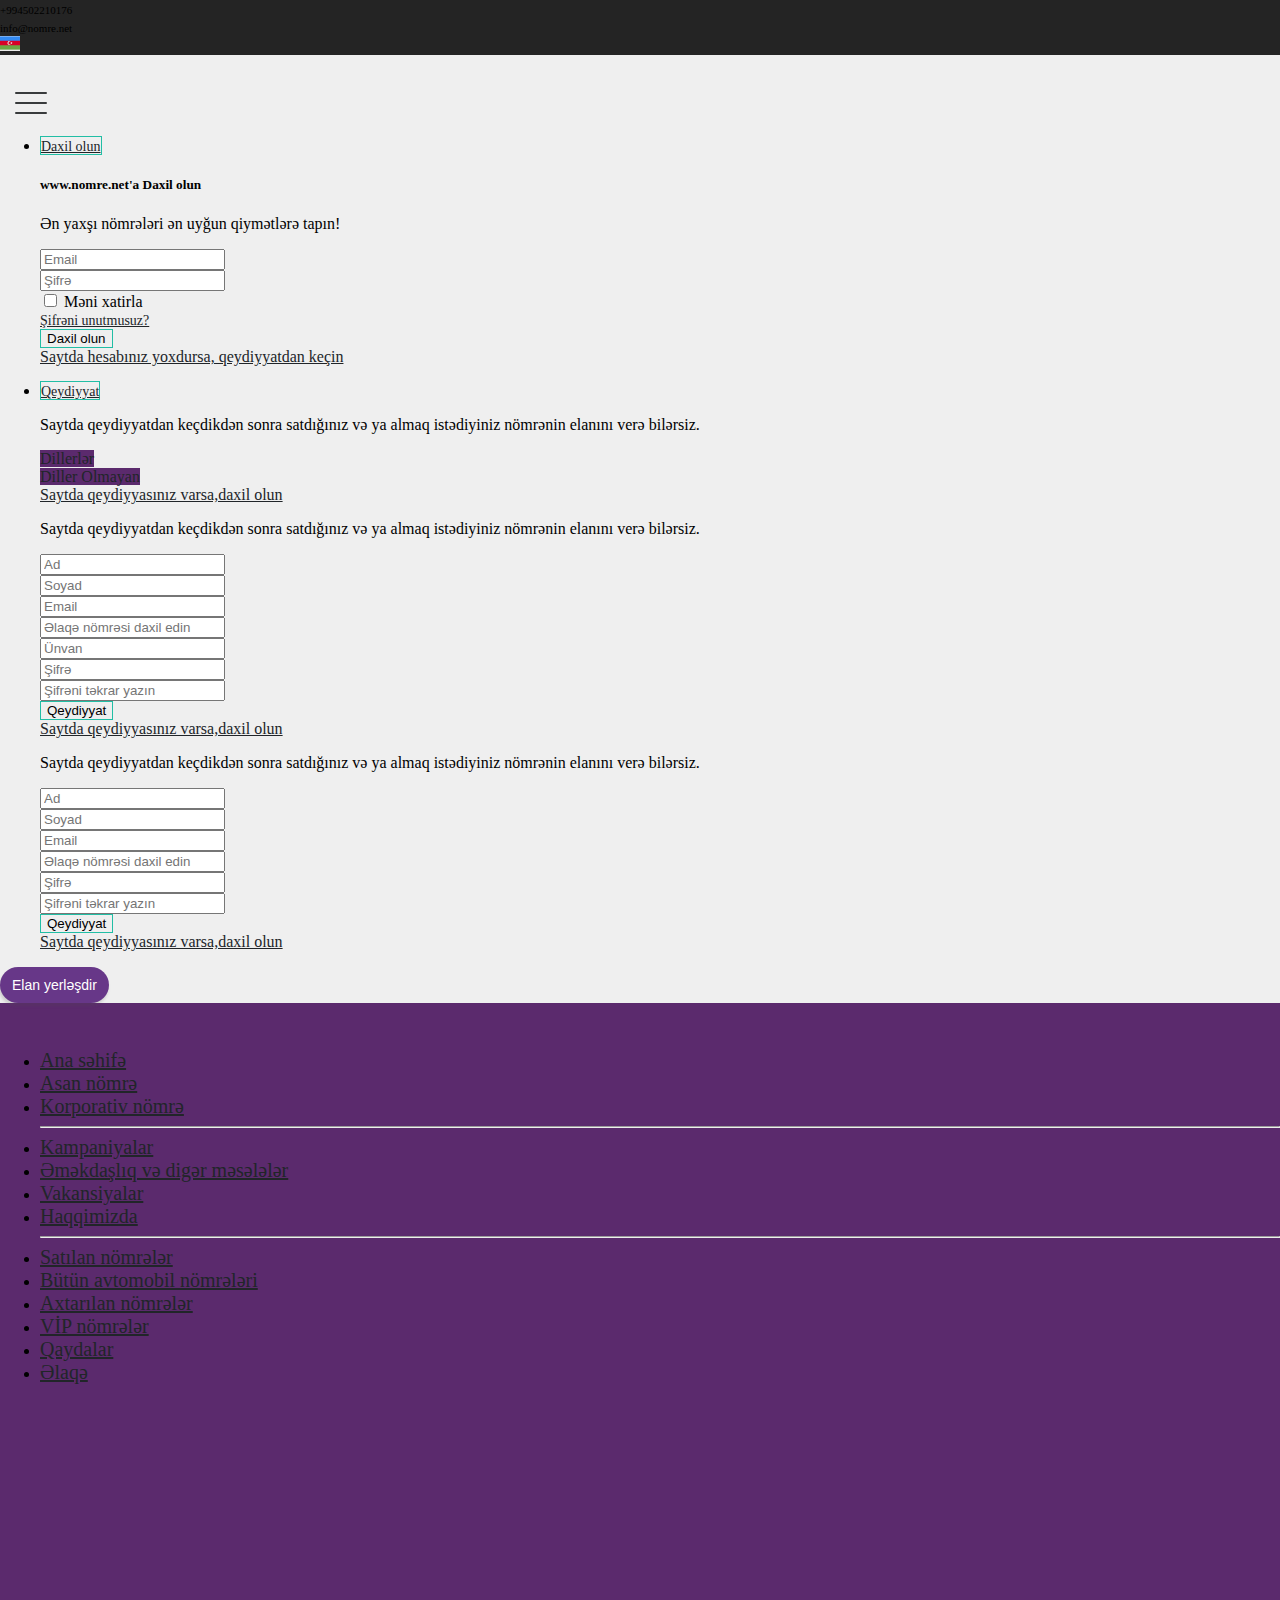
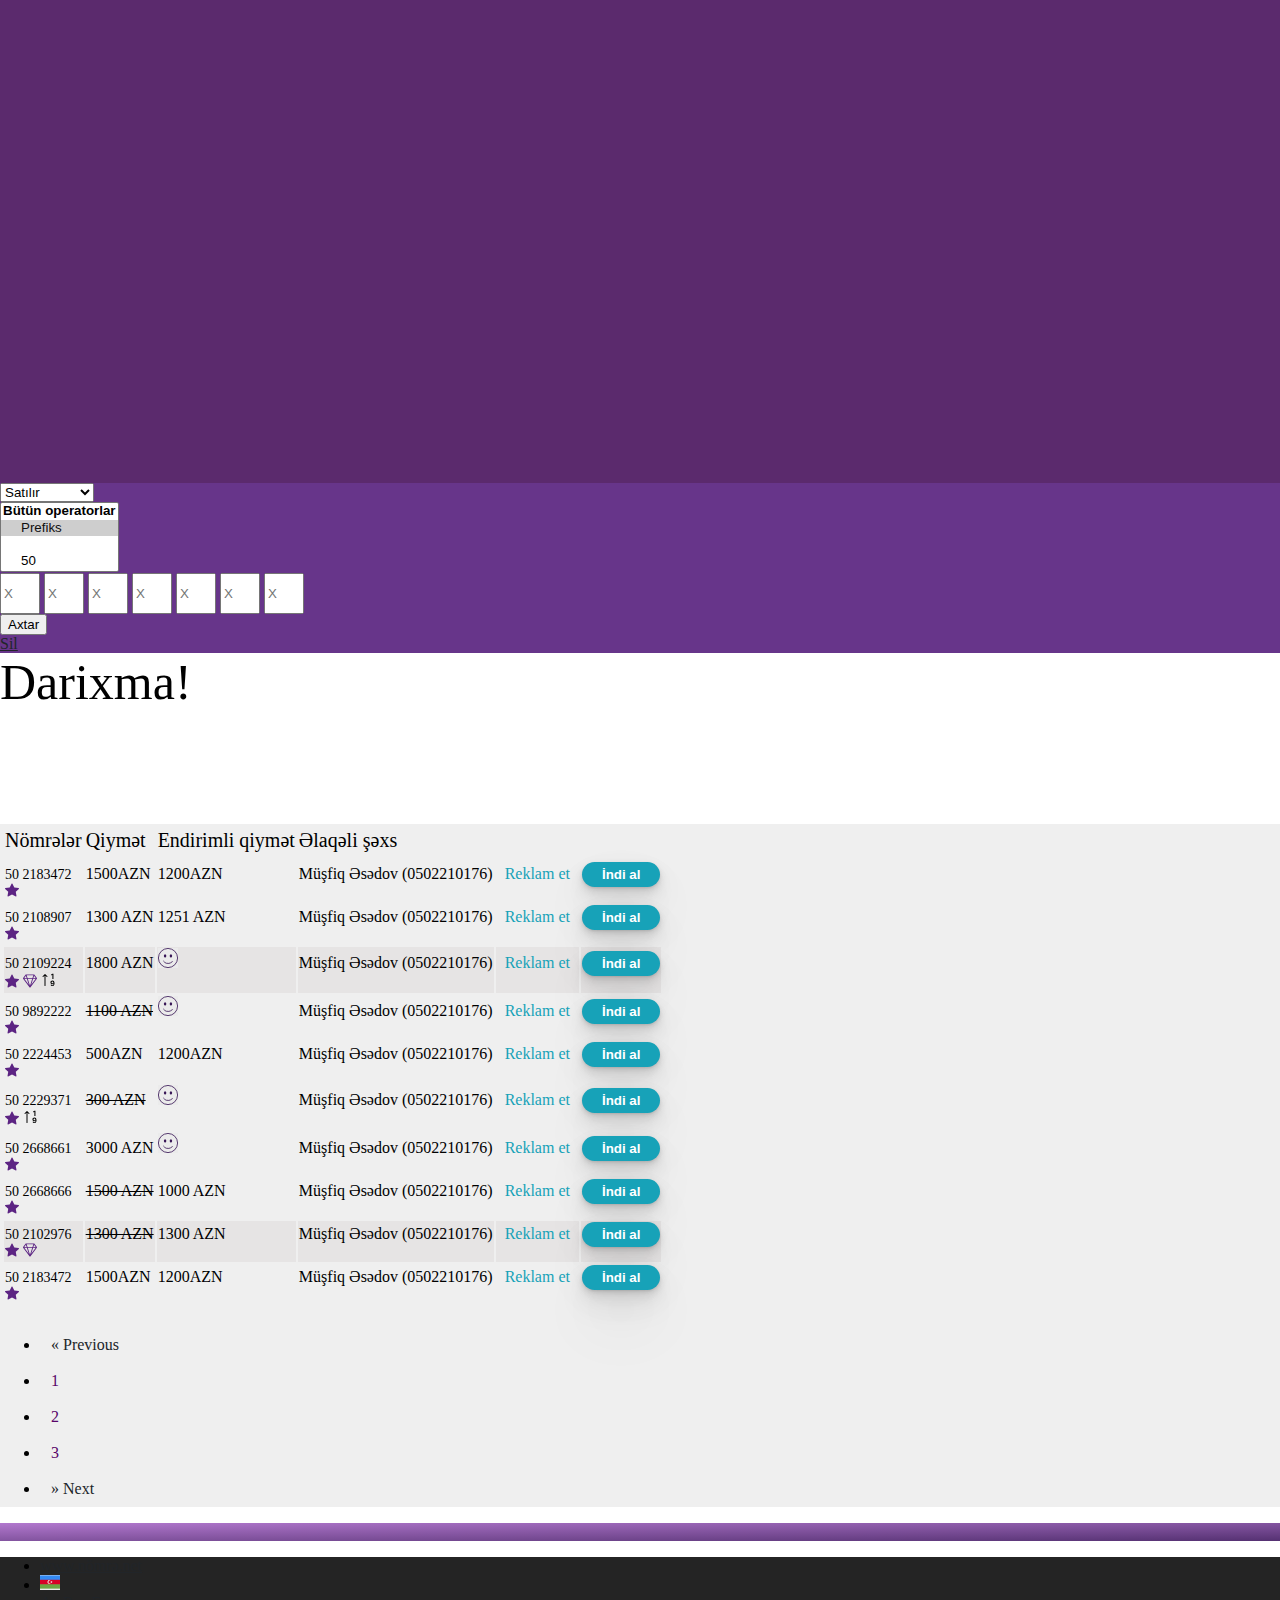
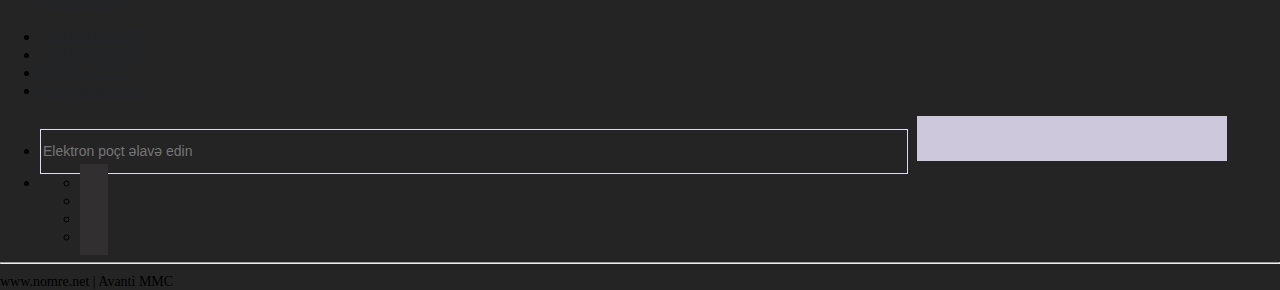
==== commit 9a80b6e0: "navbar" ====
--- a/index.html
+++ b/index.html
@@ -52,365 +52,345 @@
 	</div>
 	<header class="bg-grey">
 		<div class="container py-3">
-			<div class="row justify-content-between align-items-center">
-
-				<div class="col-lg-2 col-md-2 col-xs-12  my-md-4 ">
-					<a href="./index.html"><img src="./img/logonumber.png" class="" style="width: 60px;" alt=""></a>
-				</div>
-				<div class="col-lg-8 my-sm-3">
-					<div class="row d-flex align-items-center justify-content-between">
-
-						<div class="col-md-5">
-							<div class="row">
-								<div class="col-6">
-									<ul
-										class="nav  d-lg-flex justify-content-between align-items-center navbar-top-links navbar-right">
-										<li class="list-unstyled justify-content-center">
-											<a href="#"
-												class="text-decoration-none  d-flex align-items-center  py-2 px-3"
-												style="border: 1px solid #22BEA5;" data-toggle="modal"
-												data-target=".exampleModallogin">
-												<span class="fs-lg-14 text-dark ">Daxil olun</span>
-											</a>
-										</li>
-										<div class="modal shadow rounded fade exampleModallogin  my-5 z-high  in"
-											id="login_page" tabindex="-1" role="dialog"
-											aria-labelledby="exampleModalLabel" aria-hidden="false">
-											<div class="modal-dialog" role="document">
-												<div class="modal-content">
-													<div class="modal-header justify-content-center py-3">
-														<div class="modal-title text-center"
-															id="exampleModalLabelLogin">
-															<h5>www.nomre.net'a Daxil olun</h5>
-															<p class="m-0">Ən yaxşı nömrələri ən uyğun qiymətlərə tapın!
-															</p>
-														</div>
-
-													</div>
-													<div class="modal-body p-3">
-														<div class="row d-flex justify-content-center">
-															<div class="col-10 text-center">
-																<form action="" id="requestacallformLogin" method="POST"
-																	name="requesttacallform">
-																	<div class="form-group">
-																		<div class="input-group">
-																			<input type="email" class="form-control"
-																				placeholder="Email" name="email"
-																				onchange="validateEmailAdd();" />
-																		</div>
-																	</div>
-																	<div class="form-group">
-																		<div class="input-group">
-																			<input type="password" class="form-control"
-																				placeholder="Şifrə" name="password"
-																				onchange="validatePasswordAdd();" />
-																		</div>
-																	</div>
-																</form>
-																<div class="row mb-4 ">
-																	<div class="col-md-6 d-flex justify-content-center">
-
-																		<div class="form-check pl-0 mb-3">
-																			<input type="checkbox"
-																				class="form-check-input filled-in"
-																				id="new">
-																			<label
-																				class=" form-check-label small card card-animate-link-secondary"
-																				for="new">Məni xatirla</label>
-																		</div>
-
-																	</div>
-
-																	<div class="col-md-6 ">
-																		<a href="#!"
-																			class=" text-decoration-none fs-lg-14">Şifrəni
-																			unutmusuz?</a>
-																	</div>
-																</div>
-																<button type="submit"
-																	class="btn btn-outline submit-btn w-100 shadow btn-one">Daxil
-																	olun</button>
-															</div>
-														</div>
-
-													</div>
-													<div class="modal-footer justify-content-center">
-														<a href="#"
-															class="text-decoration-none fs-md-14 text-primary modal-chooser-button"
-															data-target="#register_page" data-toggle="modal"> Saytda
-															hesabınız yoxdursa, qeydiyyatdan keçin</a>
-													</div>
-
-												</div>
-											</div>
-										</div>
-									</ul>
-								</div>
-								<div class="col-6 d-flex justify-content-end ">
-									<ul
-										class="nav  d-lg-flex justify-content-between align-items-center navbar-top-links navbar-right">
-
-										<li class="list-unstyled justify-content-center">
-											<a href="#"
-												class="text-decoration-none  d-flex align-items-center  py-2 px-3"
-												style="border: 1px solid #22BEA5;" data-toggle="modal"
-												data-target=".exampleModalChoose">
-												<span class="fs-lg-14 text-dark ">Qeydiyyat</span>
-											</a>
-										</li>
-										<div class="modal shadow rounded fade exampleModalChoose  my-5 z-high in"
-											id="register_page" tabindex="-1" role="dialog"
-											aria-labelledby="exampleModalLabelSignup" aria-hidden="false">
-											<div class="modal-dialog" role="document">
-												<div class="modal-content">
-													<div class="modal-header justify-content-center fs-md-14">
-														<div class="modal-title text-center"
-															id="exampleModalLabelSignup">
-															<p class="m-0 py-2">
-																Saytda qeydiyyatdan keçdikdən sonra satdığınız və ya
-																almaq istədiyiniz nömrənin elanını verə bilərsiz.
-															</p>
-														</div>
-
-													</div>
-													<div class="modal-body p-3">
-														<div class="row my-5">
-															<div class="col-6">
-																<a type="submit"
-																	class="btn btn-outline bg-purple text-white  w-100 shadow modal-chooser-button"
-																	data-target=".dillerModal"
-																	data-toggle="modal">Dillerlər</a>
-															</div>
-															<div class="col-6">
-																<a type="submit"
-																	class="btn btn-outline bg-purple text-white  w-100 shadow modal-chooser-button"
-																	data-target=".dillerOlmayanModal"
-																	data-toggle="modal">Diller Olmayan</a>
-															</div>
-														</div>
-													</div>
-													<div class="modal-footer justify-content-center">
-														<a href="#" id="login-from-chooser"
-															class="text-decoration-none text-primary modal-chooser-button"
-															data-target="#login_page" data-toggle="modal">Saytda
-															qeydiyyasınız varsa,daxil olun</a>
-													</div>
-												</div>
-											</div>
-										</div>
-										<div class="modal shadow rounded fade dillerModal  my-5 z-high in"
-											id="register_page" tabindex="-1" role="dialog" aria-hidden="false">
-											<div class="modal-dialog" role="document">
-												<div class="modal-content">
-													<div class="modal-header justify-content-center fs-md-14">
-														<div class="modal-title text-center">
-															<p class="m-0">Saytda qeydiyyatdan keçdikdən sonra
-																satdığınız və ya
-																almaq
-																istədiyiniz nömrənin elanını verə bilərsiz.
-															</p>
-														</div>
-
-													</div>
-													<div class="modal-body p-3">
-														<div class="row d-flex justify-content-center">
-															<div class="col-10 text-center">
-																<form action="" id="requestacallformSignup"
-																	method="POST" class="needs-validation" novalidate
-																	name="requesttacallform">
-																	<div class="row">
-																		<div class="col-6">
-																			<div class="form-group">
-																				<div class="input-group">
-																					<input type="text"
-																						class="form-control"
-																						placeholder="Ad" name="text">
-																				</div>
-																			</div>
-																		</div>
-																		<div class="col-6">
-																			<div class="form-group">
-																				<div class="input-group">
-																					<input type="text"
-																						class="form-control"
-																						placeholder="Soyad" name="text">
-																				</div>
-																			</div>
-																		</div>
-																	</div>
-																	<div class="form-group">
-																		<div class="input-group">
-																			<input type="email" class="form-control"
-																				placeholder="Email" name="email"
-																				onchange="validateEmailAdd();">
-																		</div>
-																	</div>
-
-																	<div class="form-group">
-																		<div class="input-group">
-																			<input type="number" class="form-control"
-																				placeholder="Əlaqə nömrəsi daxil edin"
-																				name="number">
-																		</div>
-																	</div>
-																	<div class="form-group">
-																		<div class="input-group">
-																			<input type="text" class="form-control"
-																				placeholder="Ünvan" name="text">
-																		</div>
-																	</div>
-																	<div class="form-group">
-																		<div class="input-group">
-																			<input type="password" class="form-control"
-																				placeholder="Şifrə" name="password"
-																				onchange="validatePasswordAdd();">
-																		</div>
-																	</div>
-																	<div class="form-group">
-																		<div class="input-group">
-																			<input type="password" class="form-control"
-																				placeholder="Şifrəni təkrar yazın"
-																				name="password">
-																		</div>
-																	</div>
-																</form>
-
-																<button type="submit"
-																	class="btn btn-outline submit-btn w-100 shadow btn-one"
-																	data-style="zoom-out">Qeydiyyat</button>
-															</div>
-														</div>
-
-													</div>
-													<div class="modal-footer justify-content-center">
-														<a href="#" id="login-from-register-dealer"
-															class="text-decoration-none text-primary modal-chooser-button"
-															data-target="#login_page" data-toggle="modal">Saytda
-															qeydiyyasınız varsa,daxil olun</a>
-													</div>
-
-												</div>
-											</div>
-										</div>
-										<div class="modal shadow rounded fade dillerOlmayanModal  my-5 z-high in"
-											id="register_page" tabindex="-1" role="dialog" aria-hidden="false">
-											<div class="modal-dialog" role="document">
-												<div class="modal-content">
-													<div class="modal-header justify-content-center fs-md-14">
-														<div class="modal-title text-center">
-															<p class="m-0">Saytda qeydiyyatdan keçdikdən sonra
-																satdığınız və ya
-																almaq
-																istədiyiniz nömrənin elanını verə bilərsiz.
-															</p>
-														</div>
-
-													</div>
-													<div class="modal-body p-3">
-														<div class="row d-flex justify-content-center">
-															<div class="col-10 text-center">
-																<form action="" id="requestacallformSignup"
-																	method="POST" class="needs-validation" novalidate
-																	name="requesttacallform">
-																	<div class="row">
-																		<div class="col-6">
-																			<div class="form-group">
-																				<div class="input-group">
-																					<input type="text"
-																						class="form-control"
-																						placeholder="Ad" name="text">
-																				</div>
-																			</div>
-																		</div>
-																		<div class="col-6">
-																			<div class="form-group">
-																				<div class="input-group">
-																					<input type="text"
-																						class="form-control"
-																						placeholder="Soyad" name="text">
-																				</div>
-																			</div>
-																		</div>
-																	</div>
-																	<div class="form-group">
-																		<div class="input-group">
-																			<input type="email" class="form-control"
-																				placeholder="Email" name="email"
-																				onchange="validateEmailAdd();">
-																		</div>
-																	</div>
-
-																	<div class="form-group">
-																		<div class="input-group">
-																			<input type="number" class="form-control"
-																				placeholder="Əlaqə nömrəsi daxil edin"
-																				name="number">
-																		</div>
-																	</div>
-																	<div class="form-group">
-																		<div class="input-group">
-																			<input type="password" class="form-control"
-																				placeholder="Şifrə" name="password"
-																				onchange="validatePasswordAdd();">
-																		</div>
-																	</div>
-																	<div class="form-group">
-																		<div class="input-group">
-																			<input type="password" class="form-control"
-																				placeholder="Şifrəni təkrar yazın"
-																				name="password">
-																		</div>
-																	</div>
-																</form>
-
-																<button type="submit"
-																	class="btn btn-outline submit-btn w-100 shadow btn-one"
-																	data-style="zoom-out">Qeydiyyat</button>
-															</div>
-														</div>
-
-													</div>
-													<div class="modal-footer justify-content-center">
-														<a href="#" id="login-from-register-non-dealer"
-															class="text-decoration-none text-primary modal-chooser-button"
-															data-target="#login_page" data-toggle="modal">Saytda
-															qeydiyyasınız varsa,daxil olun</a>
-													</div>
-
-												</div>
-											</div>
-										</div>
-									</ul>
-								</div>
-							</div>
-						</div>
-						<div class="col-md-5">
-							<ul
-								class="nav  d-lg-flex justify-content-between align-items-center navbar-top-links navbar-right">
-								<li>
-									<a href="./" class="text-decoration-none" data-toggle="modal"
-										data-target=".exampleModallogin">
-
-										<button class="add-btn add-btn-1 d-flex align-items-center  ">
-											<i class="fas fa-plus text-white mr-2" style="font-size: 8px; "></i>
-											<span class="fs-lg-14 ">Elan yerləşdir</span>
-										</button>
-									</a>
-								</li>
-								<li>
-									<div class="hamburger hamburger--spring position-relative z-middle " id="open_menu"
-										style="top: -4px;">
-										<div class="hamburger-box">
-											<div class="hamburger-inner z-middle"></div>
-										</div>
-									</div>
-								</li>
-							</ul>
-						</div>
-					</div>
-				</div>
-			</div>
-		</div>
+			<div class="row d-flex justify-content-between mt-3 mb-4">
+			<div class="col-3 d-flex">
+			<a href="./index.html"><img src="./img/logonumber.png" class="" style="width: 60px;" alt=""></a>
+			</div>
+			<div class="col-2">
+			
+			</div>
+			<div class="col-3 d-flex justify-content-end">
+			<div class="hamburger hamburger--spring position-relative z-middle " id="open_menu">
+			<div class="hamburger-box">
+			<div class="hamburger-inner z-middle"></div>
+			</div>
+			</div>
+			</div>
+			</div>
+			<div class="row d-flex justify-content-between">
+			<div class="col-xs-12 col-md-6 my-3">
+			<div class="row d-flex justify-xs-content-between">
+			<div class="col-5">
+			<ul class="nav d-lg-flex align-items-center navbar-top-links navbar-right">
+			<li class="list-unstyled justify-content-start">
+			<a href="#" class="text-decoration-none d-flex align-items-center py-2 px-3"
+			style="border: 1px solid #22BEA5;" data-toggle="modal"
+			data-target=".exampleModallogin">
+			<span class="fs-lg-14 text-dark ">Daxil olun</span>
+			</a>
+			</li>
+			<div class="modal shadow rounded fade exampleModallogin my-5 z-high in"
+			id="login_page" tabindex="-1" role="dialog" aria-labelledby="exampleModalLabel"
+			aria-hidden="false">
+			<div class="modal-dialog" role="document">
+			<div class="modal-content">
+			<div class="modal-header justify-content-center py-3">
+			<div class="modal-title text-center" id="exampleModalLabelLogin">
+			<h5>www.nomre.net'a Daxil olun</h5>
+			<p class="m-0">Ən yaxşı nömrələri ən uyğun qiymətlərə tapın!
+			</p>
+			</div>
+			
+			</div>
+			<div class="modal-body p-3">
+			<div class="row d-flex justify-content-center">
+			<div class="col-10 text-center">
+			<form action="" id="requestacallformLogin" method="POST"
+			name="requesttacallform">
+			<div class="form-group">
+			<div class="input-group">
+			<input type="email" class="form-control"
+			placeholder="Email" name="email"
+			onchange="validateEmailAdd();" />
+			</div>
+			</div>
+			<div class="form-group">
+			<div class="input-group">
+			<input type="password" class="form-control"
+			placeholder="Şifrə" name="password"
+			onchange="validatePasswordAdd();" />
+			</div>
+			</div>
+			</form>
+			<div class="row mb-4 ">
+			<div class="col-md-6 d-flex justify-content-center">
+			
+			<div class="form-check pl-0 mb-3">
+			<input type="checkbox"
+			class="form-check-input filled-in" id="new">
+			<label
+			class=" form-check-label small card card-animate-link-secondary"
+			for="new">Məni xatirla</label>
+			</div>
+			
+			</div>
+			
+			<div class="col-md-6 ">
+			<a href="#!"
+			class=" text-decoration-none fs-lg-14">Şifrəni
+			unutmusuz?</a>
+			</div>
+			</div>
+			<button type="submit"
+			class="btn btn-outline submit-btn w-100 shadow btn-one">Daxil
+			olun</button>
+			</div>
+			</div>
+			
+			</div>
+			<div class="modal-footer justify-content-center">
+			<a href="#"
+			class="text-decoration-none fs-md-14 text-primary modal-chooser-button"
+			data-target="#register_page" data-toggle="modal"> Saytda
+			hesabınız yoxdursa, qeydiyyatdan keçin</a>
+			</div>
+			
+			</div>
+			</div>
+			</div>
+			</ul>
+			</div>
+			<div class="col-5 d-flex justify-content-end">
+			<ul class="nav d-lg-flex align-items-center navbar-top-links navbar-right">
+			
+			<li class="list-unstyled ">
+			<a href="#" class="text-decoration-none d-flex align-items-center py-2 px-3"
+			style="border: 1px solid #22BEA5;" data-toggle="modal"
+			data-target=".exampleModalChoose">
+			<span class="fs-lg-14 text-dark ">Qeydiyyat</span>
+			</a>
+			</li>
+			<div class="modal shadow rounded fade exampleModalChoose my-5 z-high in"
+			id="register_page" tabindex="-1" role="dialog"
+			aria-labelledby="exampleModalLabelSignup" aria-hidden="false">
+			<div class="modal-dialog" role="document">
+			<div class="modal-content">
+			<div class="modal-header justify-content-center fs-md-14">
+			<div class="modal-title text-center" id="exampleModalLabelSignup">
+			<p class="m-0 py-2">
+			Saytda qeydiyyatdan keçdikdən sonra satdığınız və ya
+			almaq istədiyiniz nömrənin elanını verə bilərsiz.
+			</p>
+			</div>
+			
+			</div>
+			<div class="modal-body p-3">
+			<div class="row my-5">
+			<div class="col-6">
+			<a type="submit"
+			class="btn btn-outline bg-purple text-white w-100 shadow modal-chooser-button"
+			data-target=".dillerModal" data-toggle="modal">Dillerlər</a>
+			</div>
+			<div class="col-6">
+			<a type="submit"
+			class="btn btn-outline bg-purple text-white w-100 shadow modal-chooser-button"
+			data-target=".dillerOlmayanModal" data-toggle="modal">Diller
+			Olmayan</a>
+			</div>
+			</div>
+			</div>
+			<div class="modal-footer justify-content-center">
+			<a href="#" id="login-from-chooser"
+			class="text-decoration-none text-primary modal-chooser-button"
+			data-target="#login_page" data-toggle="modal">Saytda
+			qeydiyyasınız varsa,daxil olun</a>
+			</div>
+			</div>
+			</div>
+			</div>
+			<div class="modal shadow rounded fade dillerModal my-5 z-high in" id="register_page"
+			tabindex="-1" role="dialog" aria-hidden="false">
+			<div class="modal-dialog" role="document">
+			<div class="modal-content">
+			<div class="modal-header justify-content-center fs-md-14">
+			<div class="modal-title text-center">
+			<p class="m-0">Saytda qeydiyyatdan keçdikdən sonra
+			satdığınız və ya
+			almaq
+			istədiyiniz nömrənin elanını verə bilərsiz.
+			</p>
+			</div>
+			
+			</div>
+			<div class="modal-body p-3">
+			<div class="row d-flex justify-content-center">
+			<div class="col-10 text-center">
+			<form action="" id="requestacallformSignup" method="POST"
+			class="needs-validation" novalidate
+			name="requesttacallform">
+			<div class="row">
+			<div class="col-6">
+			<div class="form-group">
+			<div class="input-group">
+			<input type="text" class="form-control"
+			placeholder="Ad" name="text">
+			</div>
+			</div>
+			</div>
+			<div class="col-6">
+			<div class="form-group">
+			<div class="input-group">
+			<input type="text" class="form-control"
+			placeholder="Soyad" name="text">
+			</div>
+			</div>
+			</div>
+			</div>
+			<div class="form-group">
+			<div class="input-group">
+			<input type="email" class="form-control"
+			placeholder="Email" name="email"
+			onchange="validateEmailAdd();">
+			</div>
+			</div>
+			
+			<div class="form-group">
+			<div class="input-group">
+			<input type="number" class="form-control"
+			placeholder="Əlaqə nömrəsi daxil edin"
+			name="number">
+			</div>
+			</div>
+			<div class="form-group">
+			<div class="input-group">
+			<input type="text" class="form-control"
+			placeholder="Ünvan" name="text">
+			</div>
+			</div>
+			<div class="form-group">
+			<div class="input-group">
+			<input type="password" class="form-control"
+			placeholder="Şifrə" name="password"
+			onchange="validatePasswordAdd();">
+			</div>
+			</div>
+			<div class="form-group">
+			<div class="input-group">
+			<input type="password" class="form-control"
+			placeholder="Şifrəni təkrar yazın"
+			name="password">
+			</div>
+			</div>
+			</form>
+			
+			<button type="submit"
+			class="btn btn-outline submit-btn w-100 shadow btn-one"
+			data-style="zoom-out">Qeydiyyat</button>
+			</div>
+			</div>
+			
+			</div>
+			<div class="modal-footer justify-content-center">
+			<a href="#" id="login-from-register-dealer"
+			class="text-decoration-none text-primary modal-chooser-button"
+			data-target="#login_page" data-toggle="modal">Saytda
+			qeydiyyasınız varsa,daxil olun</a>
+			</div>
+			
+			</div>
+			</div>
+			</div>
+			<div class="modal shadow rounded fade dillerOlmayanModal my-5 z-high in"
+			id="register_page" tabindex="-1" role="dialog" aria-hidden="false">
+			<div class="modal-dialog" role="document">
+			<div class="modal-content">
+			<div class="modal-header justify-content-center fs-md-14">
+			<div class="modal-title text-center">
+			<p class="m-0">Saytda qeydiyyatdan keçdikdən sonra
+			satdığınız və ya
+			almaq
+			istədiyiniz nömrənin elanını verə bilərsiz.
+			</p>
+			</div>
+			
+			</div>
+			<div class="modal-body p-3">
+			<div class="row d-flex justify-content-center">
+			<div class="col-10 text-center">
+			<form action="" id="requestacallformSignup" method="POST"
+			class="needs-validation" novalidate
+			name="requesttacallform">
+			<div class="row">
+			<div class="col-6">
+			<div class="form-group">
+			<div class="input-group">
+			<input type="text" class="form-control"
+			placeholder="Ad" name="text">
+			</div>
+			</div>
+			</div>
+			<div class="col-6">
+			<div class="form-group">
+			<div class="input-group">
+			<input type="text" class="form-control"
+			placeholder="Soyad" name="text">
+			</div>
+			</div>
+			</div>
+			</div>
+			<div class="form-group">
+			<div class="input-group">
+			<input type="email" class="form-control"
+			placeholder="Email" name="email"
+			onchange="validateEmailAdd();">
+			</div>
+			</div>
+			
+			<div class="form-group">
+			<div class="input-group">
+			<input type="number" class="form-control"
+			placeholder="Əlaqə nömrəsi daxil edin"
+			name="number">
+			</div>
+			</div>
+			<div class="form-group">
+			<div class="input-group">
+			<input type="password" class="form-control"
+			placeholder="Şifrə" name="password"
+			onchange="validatePasswordAdd();">
+			</div>
+			</div>
+			<div class="form-group">
+			<div class="input-group">
+			<input type="password" class="form-control"
+			placeholder="Şifrəni təkrar yazın"
+			name="password">
+			</div>
+			</div>
+			</form>
+			
+			<button type="submit"
+			class="btn btn-outline submit-btn w-100 shadow btn-one"
+			data-style="zoom-out">Qeydiyyat</button>
+			</div>
+			</div>
+			
+			</div>
+			<div class="modal-footer justify-content-center">
+			<a href="#" id="login-from-register-non-dealer"
+			class="text-decoration-none text-primary modal-chooser-button"
+			data-target="#login_page" data-toggle="modal">Saytda
+			qeydiyyasınız varsa,daxil olun</a>
+			</div>
+			
+			</div>
+			</div>
+			</div>
+			</ul>
+			</div>
+			</div>
+			</div>
+			
+			<div class="col-xs-12 col-md-3 d-flex justify-content-end my-3">
+			<a href="./" class="text-decoration-none" data-toggle="modal" data-target=".exampleModallogin">
+			<button class="add-btn add-btn-1 d-flex align-items-center ">
+			<i class="fas fa-plus text-white mr-2" style="font-size: 8px; "></i>
+			<span class="fs-lg-14 ">Elan yerləşdir</span>
+			</button>
+			</a>
+			</div>
+			</div>
+			</div>
 	</header>
 
 	<div id="mobile_menu" class="bg-purple z-100 position-absolute left-100 w-100 t-5 h-120vh top-0 pt-100">
@@ -547,25 +527,25 @@
 						<div id="number_search" class="my-2 col-lg-4 col-md-10 d-flex justify-content-between">
 							<input type="tel" id="number1" name="number1" pattern="[0-9]*" value=""
 								class="number-search inputs inpt2 shadow text-center border rounded" placeholder="X"
-								onkeydown="keyPr(event, 1);">
+								onkeyup="keyPr(event, 1);">
 							<input type="tel" id="number2" name="number2" pattern="[0-9]*" value=""
 								class="number-search inputs inpt2 shadow text-center border rounded" placeholder="X"
-								onkeydown="keyPr(event, 2);">
+								onkeyup="keyPr(event, 2);">
 							<input type="tel" id="number3" name="number3" pattern="[0-9]*" value=""
 								class="number-search inputs inpt2 shadow text-center border rounded" placeholder="X"
-								onkeydown="keyPr(event, 3);">
+								onkeyup="keyPr(event, 3);">
 							<input type="tel" id="number4" name="number4" pattern="[0-9]*" value=""
 								class="number-search inputs inpt2 shadow text-center border rounded" placeholder="X"
-								onkeydown="keyPr(event, 4);">
+								onkeyup="keyPr(event, 4);">
 							<input type="tel" id="number5" name="number5" pattern="[0-9]*" value=""
 								class="number-search inputs inpt2 shadow text-center border rounded" placeholder="X"
-								onkeydown="keyPr(event, 5);">
+								onkeyup="keyPr(event, 5);">
 							<input type="tel" id="number6" name="number6" pattern="[0-9]*" value=""
 								class="number-search inputs inpt2 shadow text-center border rounded" placeholder="X"
-								onkeydown="keyPr(event, 6);">
+								onkeyup="keyPr(event, 6);">
 							<input type="tel" id="number7" name="number7" pattern="[0-9]*" value=""
 								class="number-search inputs inpt2 shadow text-center border rounded" placeholder="X"
-								onkeydown="keyPr(event, 7);">
+								onkeyup="keyPr(event, 7);">
 						</div>
 						<div class=" my-2 col-lg-2 col-md-6 col-xs-6 w-100">
 							<button type="submit" onclick="alertFunction()"
@@ -1771,7 +1751,6 @@
 			//48 - 0
 			// 8 - backspace
 			//46 - delete
-			var evt = e || window.event;
 
 
 			if ((ev.keyCode > 47 && ev.keyCode < 58) || (ev.keyCode > 95 && ev.keyCode < 106)) {
@@ -1790,9 +1769,7 @@
 				}
 			} else {
 				document.getElementById("number" + ind).value = '';
-
 			}
-
 			return false;
 		}
 
--- a/style/hamburgers.css
+++ b/style/hamburgers.css
@@ -42,7 +42,7 @@
 .hamburger-inner::after {
   width: 32px;
   height: 2px;
-  background-color: #6c757d;
+  background-color: #393b3c;
   border-radius: 4px;
   position: absolute;
   transition-property: transform;
@@ -51,7 +51,7 @@
 }
 .hamburger-inner::before,
 .hamburger-inner::after {
-  content: "";
+  /* content: ""; */
   display: block;
 }
 .hamburger-inner::before {
@@ -81,13 +81,13 @@
   background-color: transparent !important;
 }
 .hamburger--spring.is-active .hamburger-inner::before {
-  top: 0px;
+  top: -97px;
   transition: top 0.1s 0.15s cubic-bezier(0.33333, 0, 0.66667, 0.33333),
     transform 0.13s 0.22s cubic-bezier(0.215, 0.61, 0.355, 1);
   transform: translate3d(0, 10px, 0) rotate(45deg);
 }
 .hamburger--spring.is-active .hamburger-inner::after {
-  top: 0px;
+  top: -97px;
   transition: top 0.2s cubic-bezier(0.33333, 0, 0.66667, 0.33333),
     transform 0.13s 0.22s cubic-bezier(0.215, 0.61, 0.355, 1);
   transform: translate3d(0, 10px, 0) rotate(-45deg);
@@ -95,13 +95,13 @@
 
 @media only screen and (max-width: 992px) {
   .hamburger--spring.is-active .hamburger-inner::before {
-    top: -180px;
+    top: -100px;
     transition: top 0.1s 0.15s cubic-bezier(0.33333, 0, 0.66667, 0.33333),
       transform 0.13s 0.22s cubic-bezier(0.215, 0.61, 0.355, 1);
     transform: translate3d(0, 10px, 0) rotate(45deg);
   }
   .hamburger--spring.is-active .hamburger-inner::after {
-    top: -180px;
+    top: -100px;
     transition: top 0.2s cubic-bezier(0.33333, 0, 0.66667, 0.33333),
       transform 0.13s 0.22s cubic-bezier(0.215, 0.61, 0.355, 1);
     transform: translate3d(0, 10px, 0) rotate(-45deg);
--- a/style/style.css
+++ b/style/style.css
@@ -491,7 +491,6 @@
   margin-top: 2px;
   padding: 7px 8px;
   background: transparent;
-  border: 1px solid #17a2b8;
   border-radius: 30px;
   position: relative;
 }
@@ -546,22 +545,29 @@
   }
   .my-md-4 {
     margin-top: 20px;
-    justify-content: center;
-    display: flex;
     margin-bottom: 20px;
   }
   .inputs {
     width: 30px;
   }
+  .justify-xs-content-between{
+    justify-content: space-between;
+  }
 }
 /* Large devices (laptops/desktops, 992px and up) */
-@media only screen and (max-width: 992px) {
+@media  (max-width: 992px) {
   .desktop-view {
     display: none;
   }
   .mobile-view {
     display: block;
   }
+  /* .mx-lg-5{
+    margin-left: 50px;
+    margin-right: 50px;
+
+  } */
+  
 }
 @media only screen and (max-width: 480px) {
   .fs-sm-12 {
@@ -571,12 +577,22 @@
     margin-top: 15px;
     margin-bottom: 15px;
   }
+ 
 }
 
 @media only screen and (min-width: 992px) {
   .mobile-view {
     display: none;
   }
-}
-@media only screen and (max-width: 1200px) {
-}
+  .menu-float{
+    float: right!important;
+    display: flex;
+  }
+  .login-signup-md-group{
+    margin-left: 200px;
+  }
+}
+@media (max-width: 504px) {
+  .m-sm-0{margin-left: 0;margin-right: 0;}
+ 
+}
